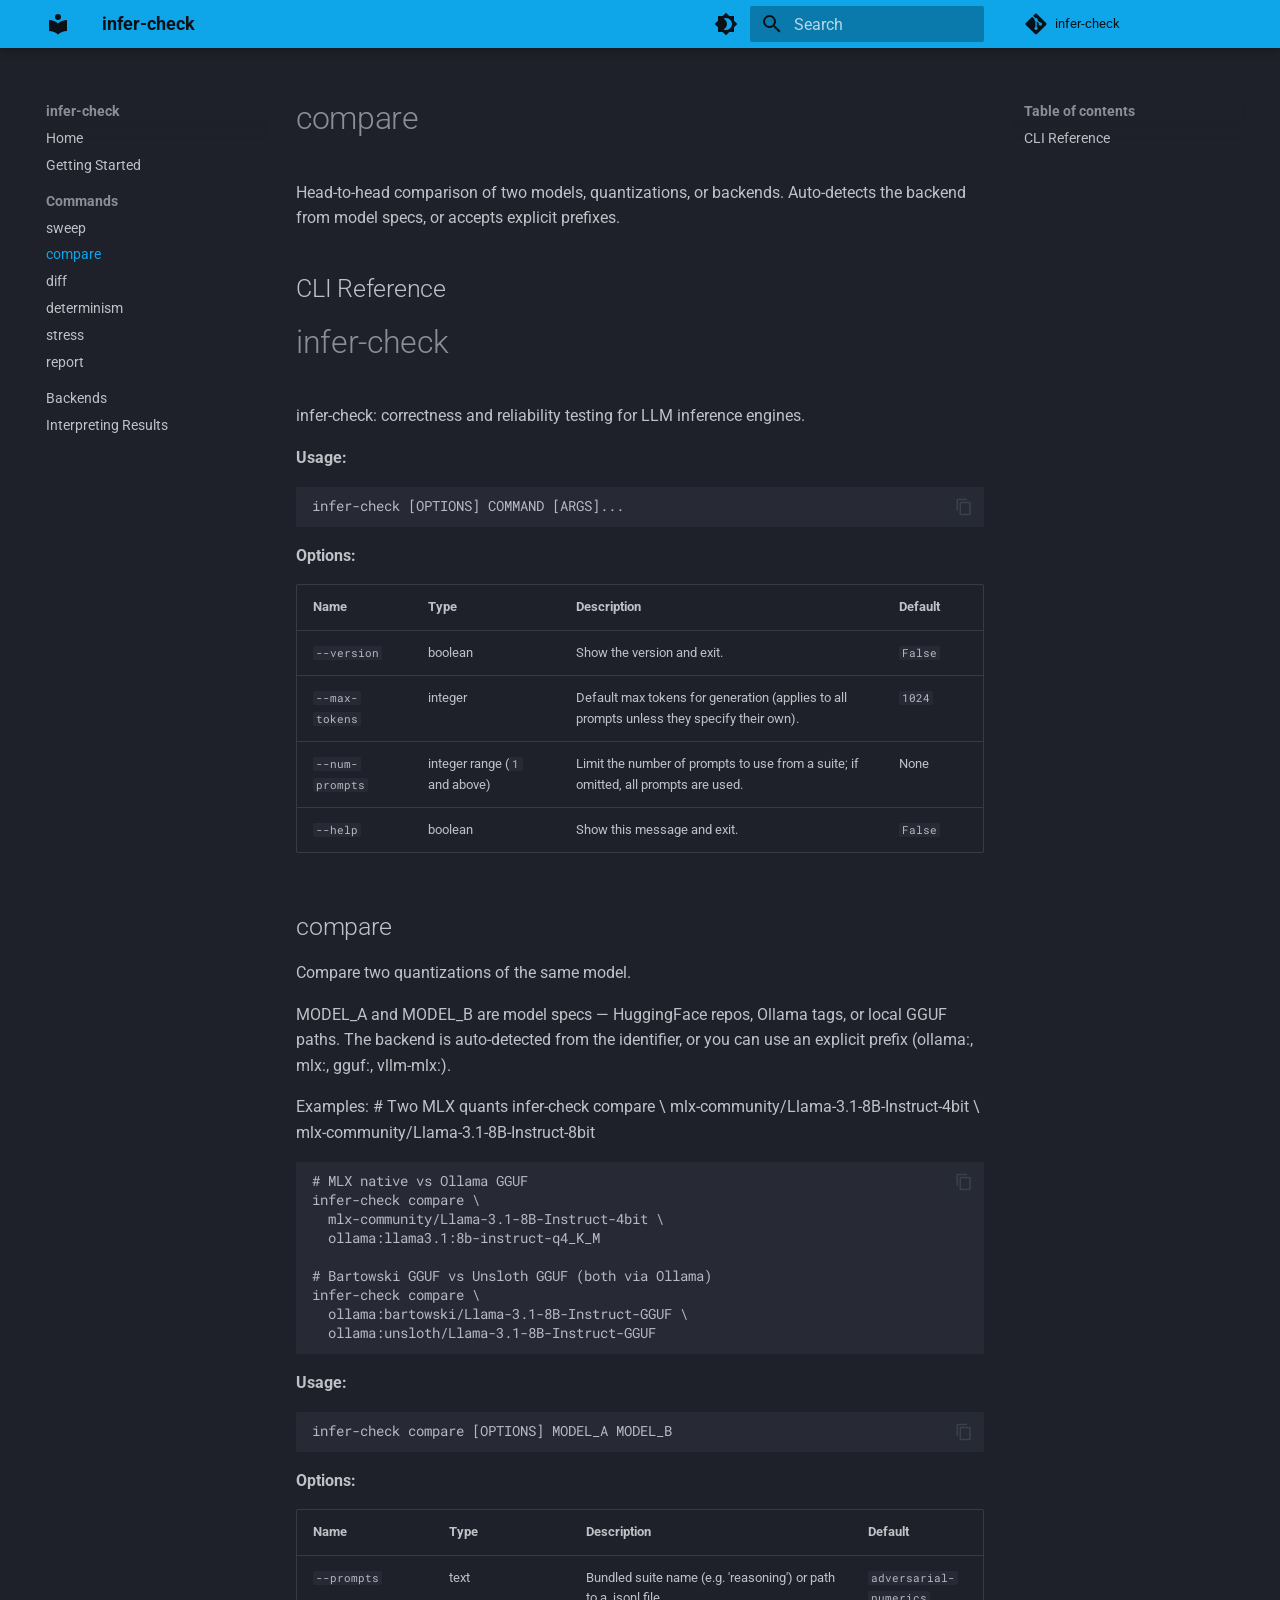
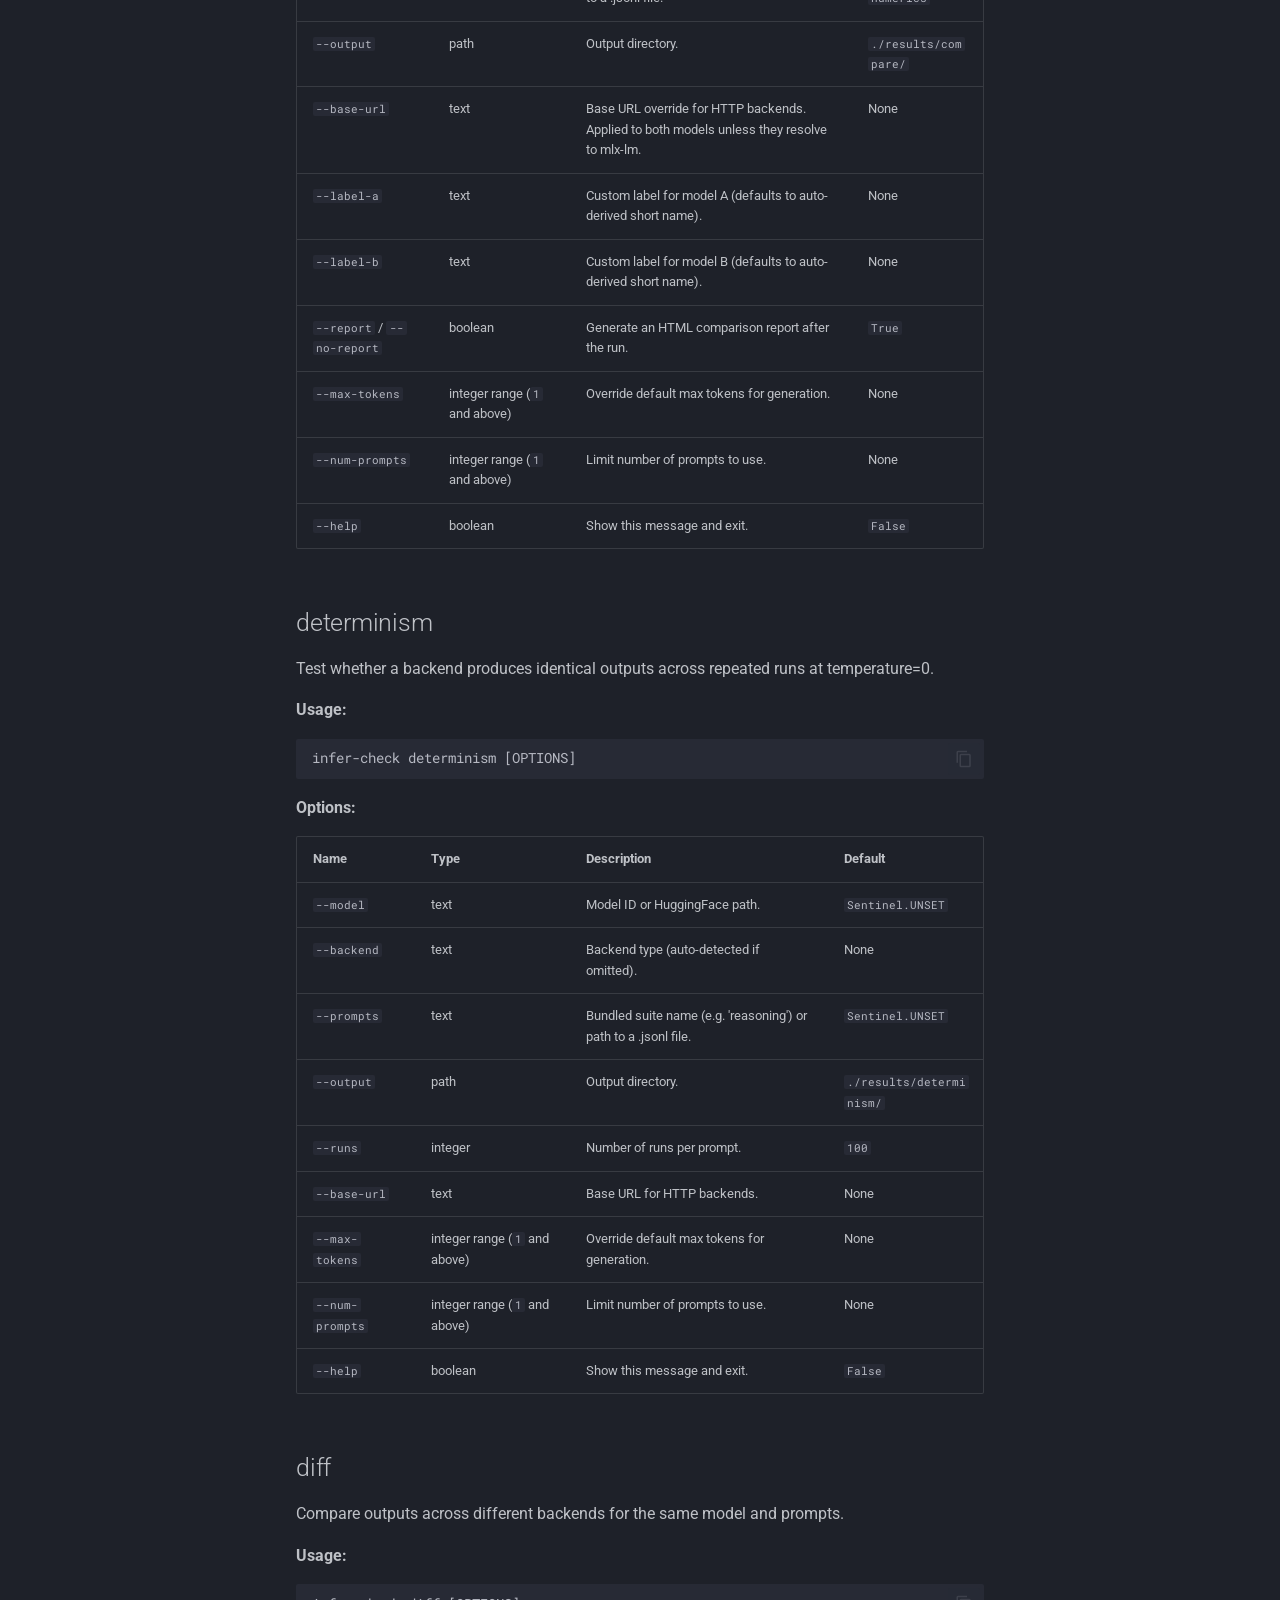
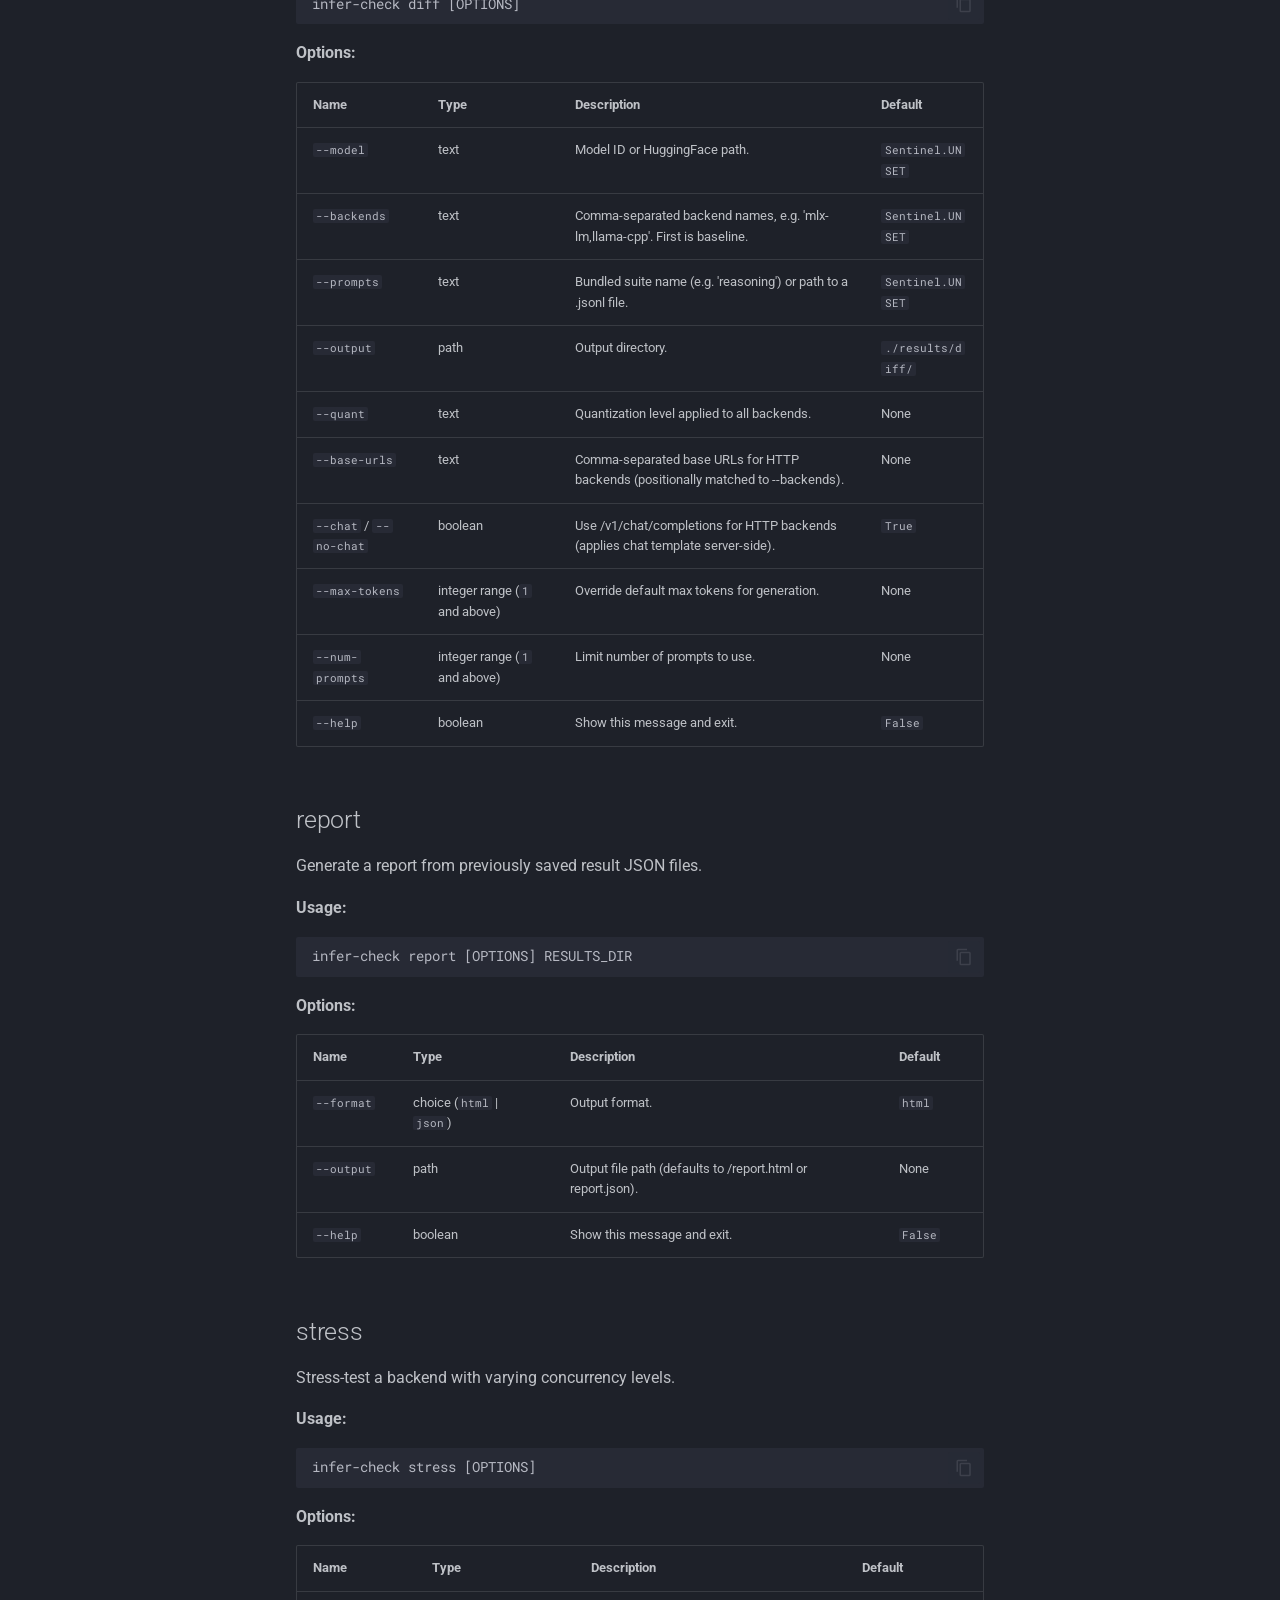
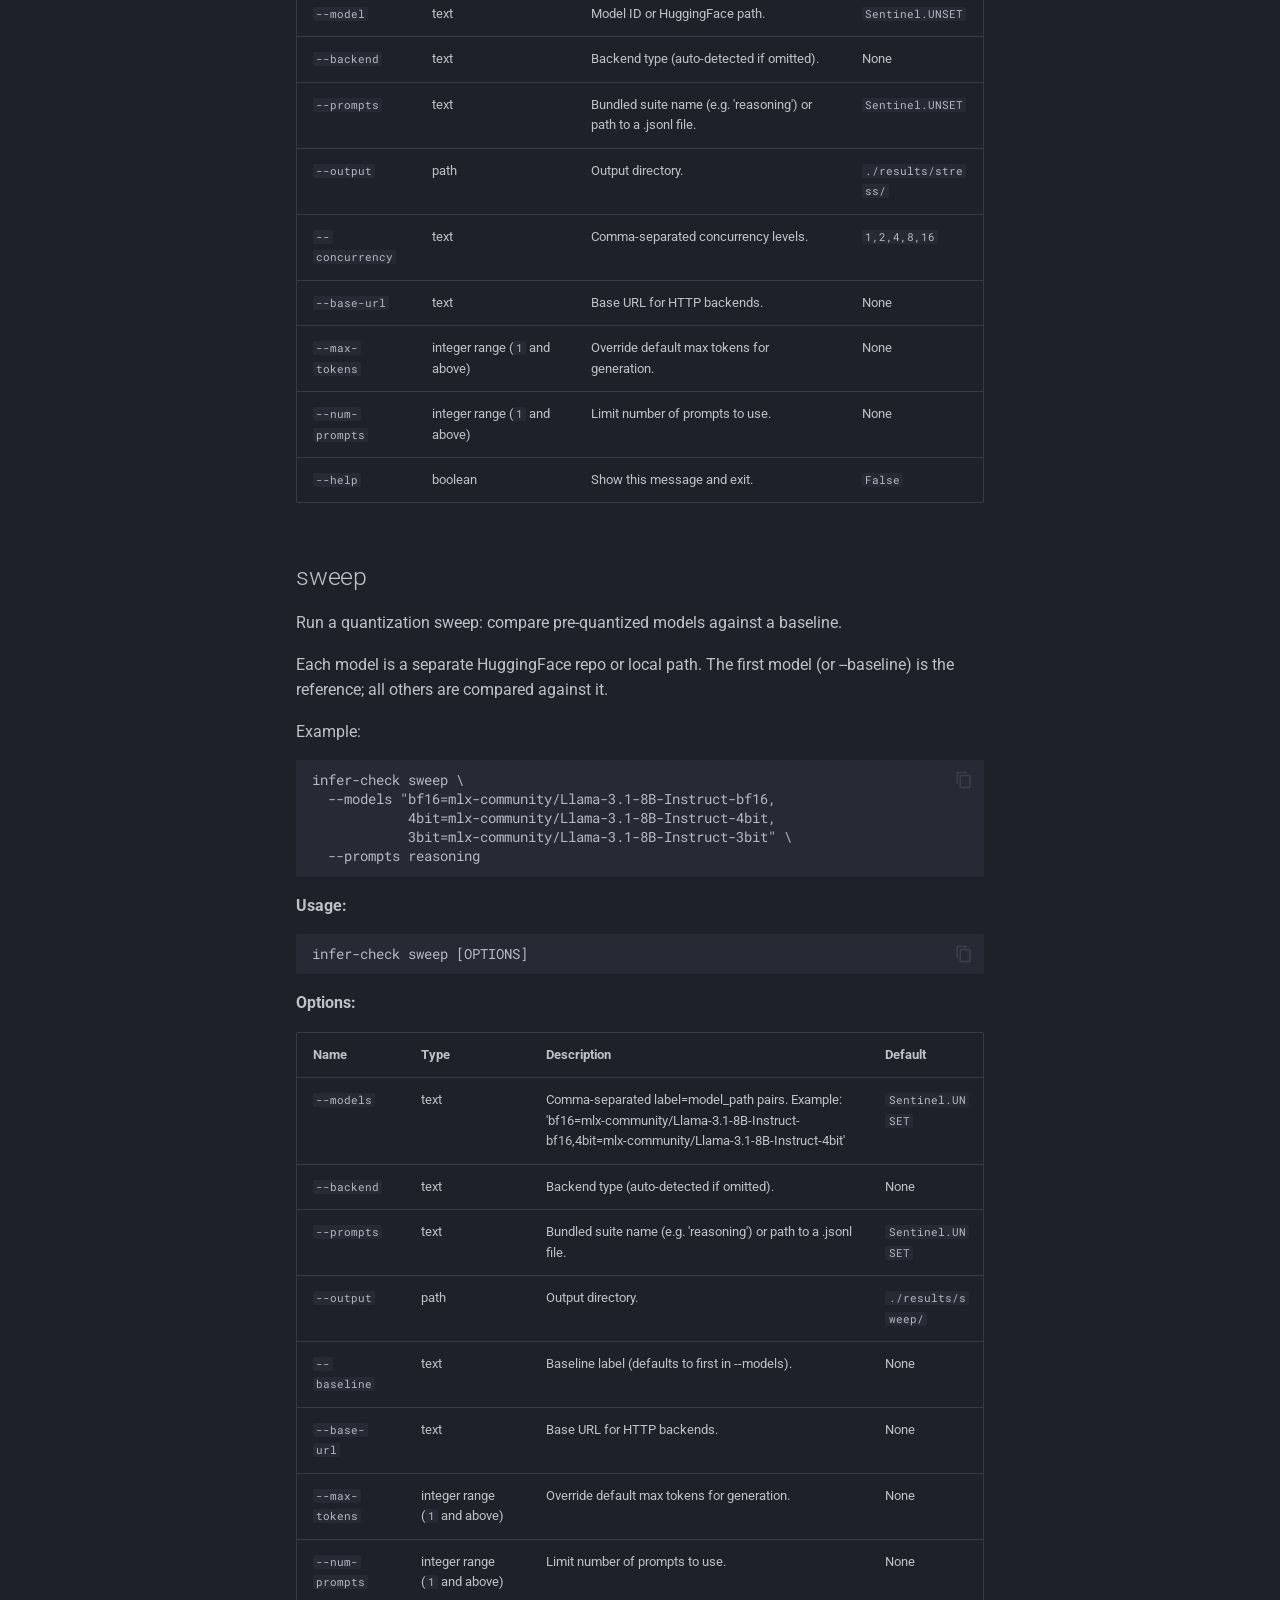
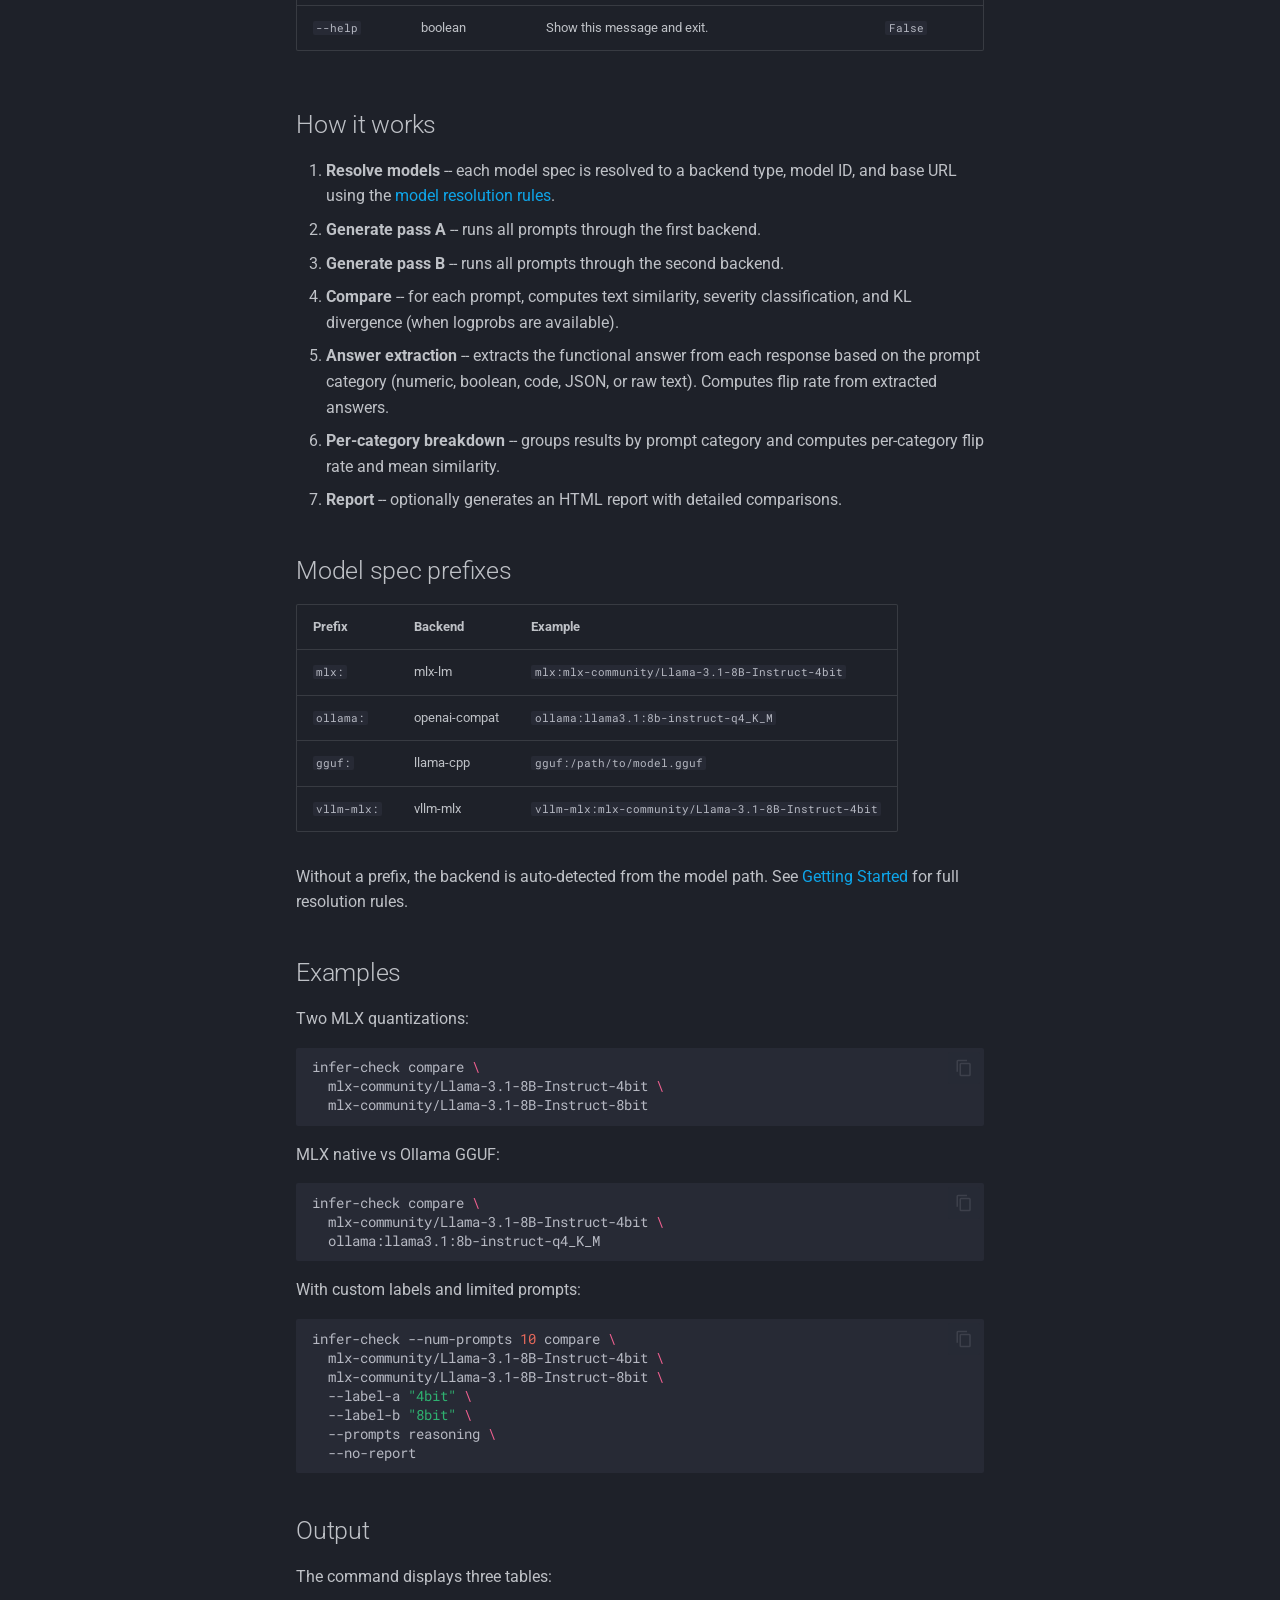
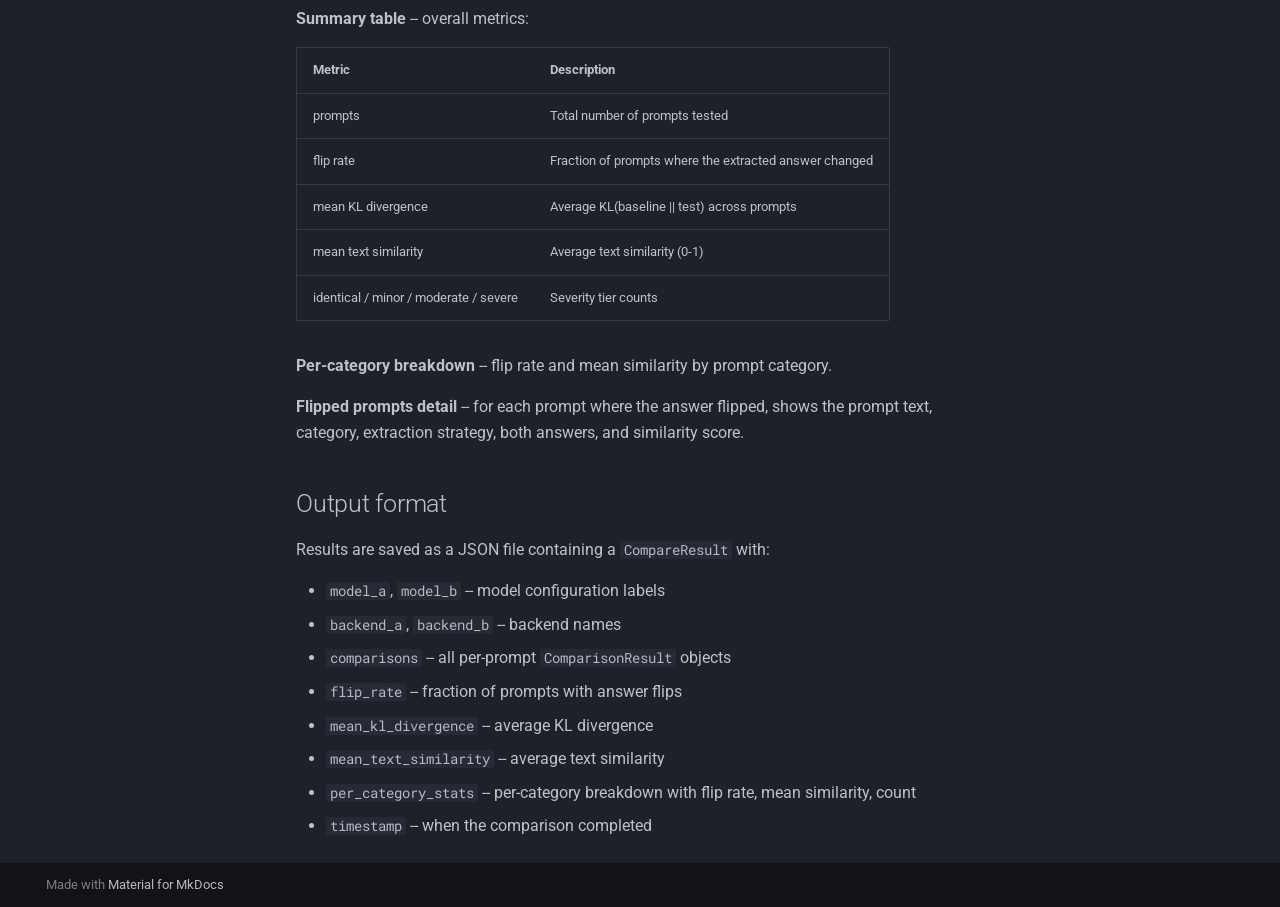
==== commands/compare/index.html @ 7fd148b8 "Deployed 3289264 with MkDocs version: 1.6.1" ====
<!doctype html>
<html lang="en" class="no-js">
  <head>
    
      <meta charset="utf-8">
      <meta name="viewport" content="width=device-width,initial-scale=1">
      
        <meta name="description" content="Cross-backend differential testing for LLM inference correctness">
      
      
      
        <link rel="canonical" href="https://nullpointerdepressivedisorder.github.io/infer-check/commands/compare/">
      
      
        <link rel="prev" href="../sweep/">
      
      
        <link rel="next" href="../diff/">
      
      
        
      
      
      <link rel="icon" href="../../assets/images/favicon.png">
      <meta name="generator" content="mkdocs-1.6.1, mkdocs-material-9.7.6">
    
    
      
        <title>compare - infer-check</title>
      
    
    
      <link rel="stylesheet" href="../../assets/stylesheets/main.484c7ddc.min.css">
      
        
        <link rel="stylesheet" href="../../assets/stylesheets/palette.ab4e12ef.min.css">
      
      


    
    
      
    
    
      
        
        
        <link rel="preconnect" href="https://fonts.gstatic.com" crossorigin>
        <link rel="stylesheet" href="https://fonts.googleapis.com/css?family=Roboto:300,300i,400,400i,700,700i%7CRoboto+Mono:400,400i,700,700i&display=fallback">
        <style>:root{--md-text-font:"Roboto";--md-code-font:"Roboto Mono"}</style>
      
    
    
      <link rel="stylesheet" href="../../stylesheets/extra.css">
    
    <script>__md_scope=new URL("../..",location),__md_hash=e=>[...e].reduce(((e,_)=>(e<<5)-e+_.charCodeAt(0)),0),__md_get=(e,_=localStorage,t=__md_scope)=>JSON.parse(_.getItem(t.pathname+"."+e)),__md_set=(e,_,t=localStorage,a=__md_scope)=>{try{t.setItem(a.pathname+"."+e,JSON.stringify(_))}catch(e){}}</script>
    
      

    
    
  </head>
  
  
    
    
      
    
    
    
    
    <body dir="ltr" data-md-color-scheme="slate" data-md-color-primary="custom" data-md-color-accent="indigo">
  
    
    <input class="md-toggle" data-md-toggle="drawer" type="checkbox" id="__drawer" autocomplete="off">
    <input class="md-toggle" data-md-toggle="search" type="checkbox" id="__search" autocomplete="off">
    <label class="md-overlay" for="__drawer"></label>
    <div data-md-component="skip">
      
        
        <a href="#compare" class="md-skip">
          Skip to content
        </a>
      
    </div>
    <div data-md-component="announce">
      
    </div>
    
    
      

  

<header class="md-header md-header--shadow" data-md-component="header">
  <nav class="md-header__inner md-grid" aria-label="Header">
    <a href="../.." title="infer-check" class="md-header__button md-logo" aria-label="infer-check" data-md-component="logo">
      
  
  <svg xmlns="http://www.w3.org/2000/svg" viewBox="0 0 24 24"><path d="M12 8a3 3 0 0 0 3-3 3 3 0 0 0-3-3 3 3 0 0 0-3 3 3 3 0 0 0 3 3m0 3.54C9.64 9.35 6.5 8 3 8v11c3.5 0 6.64 1.35 9 3.54 2.36-2.19 5.5-3.54 9-3.54V8c-3.5 0-6.64 1.35-9 3.54"/></svg>

    </a>
    <label class="md-header__button md-icon" for="__drawer">
      
      <svg xmlns="http://www.w3.org/2000/svg" viewBox="0 0 24 24"><path d="M3 6h18v2H3zm0 5h18v2H3zm0 5h18v2H3z"/></svg>
    </label>
    <div class="md-header__title" data-md-component="header-title">
      <div class="md-header__ellipsis">
        <div class="md-header__topic">
          <span class="md-ellipsis">
            infer-check
          </span>
        </div>
        <div class="md-header__topic" data-md-component="header-topic">
          <span class="md-ellipsis">
            
              compare
            
          </span>
        </div>
      </div>
    </div>
    
      
        <form class="md-header__option" data-md-component="palette">
  
    
    
    
    <input class="md-option" data-md-color-media="" data-md-color-scheme="slate" data-md-color-primary="custom" data-md-color-accent="indigo"  aria-label="Switch to light mode"  type="radio" name="__palette" id="__palette_0">
    
      <label class="md-header__button md-icon" title="Switch to light mode" for="__palette_1" hidden>
        <svg xmlns="http://www.w3.org/2000/svg" viewBox="0 0 24 24"><path d="M12 18c-.89 0-1.74-.2-2.5-.55C11.56 16.5 13 14.42 13 12s-1.44-4.5-3.5-5.45C10.26 6.2 11.11 6 12 6a6 6 0 0 1 6 6 6 6 0 0 1-6 6m8-9.31V4h-4.69L12 .69 8.69 4H4v4.69L.69 12 4 15.31V20h4.69L12 23.31 15.31 20H20v-4.69L23.31 12z"/></svg>
      </label>
    
  
    
    
    
    <input class="md-option" data-md-color-media="" data-md-color-scheme="default" data-md-color-primary="custom" data-md-color-accent="indigo"  aria-label="Switch to dark mode"  type="radio" name="__palette" id="__palette_1">
    
      <label class="md-header__button md-icon" title="Switch to dark mode" for="__palette_0" hidden>
        <svg xmlns="http://www.w3.org/2000/svg" viewBox="0 0 24 24"><path d="M12 8a4 4 0 0 0-4 4 4 4 0 0 0 4 4 4 4 0 0 0 4-4 4 4 0 0 0-4-4m0 10a6 6 0 0 1-6-6 6 6 0 0 1 6-6 6 6 0 0 1 6 6 6 6 0 0 1-6 6m8-9.31V4h-4.69L12 .69 8.69 4H4v4.69L.69 12 4 15.31V20h4.69L12 23.31 15.31 20H20v-4.69L23.31 12z"/></svg>
      </label>
    
  
</form>
      
    
    
      <script>var palette=__md_get("__palette");if(palette&&palette.color){if("(prefers-color-scheme)"===palette.color.media){var media=matchMedia("(prefers-color-scheme: light)"),input=document.querySelector(media.matches?"[data-md-color-media='(prefers-color-scheme: light)']":"[data-md-color-media='(prefers-color-scheme: dark)']");palette.color.media=input.getAttribute("data-md-color-media"),palette.color.scheme=input.getAttribute("data-md-color-scheme"),palette.color.primary=input.getAttribute("data-md-color-primary"),palette.color.accent=input.getAttribute("data-md-color-accent")}for(var[key,value]of Object.entries(palette.color))document.body.setAttribute("data-md-color-"+key,value)}</script>
    
    
    
      
      
        <label class="md-header__button md-icon" for="__search">
          
          <svg xmlns="http://www.w3.org/2000/svg" viewBox="0 0 24 24"><path d="M9.5 3A6.5 6.5 0 0 1 16 9.5c0 1.61-.59 3.09-1.56 4.23l.27.27h.79l5 5-1.5 1.5-5-5v-.79l-.27-.27A6.52 6.52 0 0 1 9.5 16 6.5 6.5 0 0 1 3 9.5 6.5 6.5 0 0 1 9.5 3m0 2C7 5 5 7 5 9.5S7 14 9.5 14 14 12 14 9.5 12 5 9.5 5"/></svg>
        </label>
        <div class="md-search" data-md-component="search" role="dialog">
  <label class="md-search__overlay" for="__search"></label>
  <div class="md-search__inner" role="search">
    <form class="md-search__form" name="search">
      <input type="text" class="md-search__input" name="query" aria-label="Search" placeholder="Search" autocapitalize="off" autocorrect="off" autocomplete="off" spellcheck="false" data-md-component="search-query" required>
      <label class="md-search__icon md-icon" for="__search">
        
        <svg xmlns="http://www.w3.org/2000/svg" viewBox="0 0 24 24"><path d="M9.5 3A6.5 6.5 0 0 1 16 9.5c0 1.61-.59 3.09-1.56 4.23l.27.27h.79l5 5-1.5 1.5-5-5v-.79l-.27-.27A6.52 6.52 0 0 1 9.5 16 6.5 6.5 0 0 1 3 9.5 6.5 6.5 0 0 1 9.5 3m0 2C7 5 5 7 5 9.5S7 14 9.5 14 14 12 14 9.5 12 5 9.5 5"/></svg>
        
        <svg xmlns="http://www.w3.org/2000/svg" viewBox="0 0 24 24"><path d="M20 11v2H8l5.5 5.5-1.42 1.42L4.16 12l7.92-7.92L13.5 5.5 8 11z"/></svg>
      </label>
      <nav class="md-search__options" aria-label="Search">
        
        <button type="reset" class="md-search__icon md-icon" title="Clear" aria-label="Clear" tabindex="-1">
          
          <svg xmlns="http://www.w3.org/2000/svg" viewBox="0 0 24 24"><path d="M19 6.41 17.59 5 12 10.59 6.41 5 5 6.41 10.59 12 5 17.59 6.41 19 12 13.41 17.59 19 19 17.59 13.41 12z"/></svg>
        </button>
      </nav>
      
    </form>
    <div class="md-search__output">
      <div class="md-search__scrollwrap" tabindex="0" data-md-scrollfix>
        <div class="md-search-result" data-md-component="search-result">
          <div class="md-search-result__meta">
            Initializing search
          </div>
          <ol class="md-search-result__list" role="presentation"></ol>
        </div>
      </div>
    </div>
  </div>
</div>
      
    
    
      <div class="md-header__source">
        <a href="https://github.com/NullPointerDepressiveDisorder/infer-check" title="Go to repository" class="md-source" data-md-component="source">
  <div class="md-source__icon md-icon">
    
    <svg xmlns="http://www.w3.org/2000/svg" viewBox="0 0 448 512"><!--! Font Awesome Free 7.1.0 by @fontawesome - https://fontawesome.com License - https://fontawesome.com/license/free (Icons: CC BY 4.0, Fonts: SIL OFL 1.1, Code: MIT License) Copyright 2025 Fonticons, Inc.--><path d="M439.6 236.1 244 40.5c-5.4-5.5-12.8-8.5-20.4-8.5s-15 3-20.4 8.4L162.5 81l51.5 51.5c27.1-9.1 52.7 16.8 43.4 43.7l49.7 49.7c34.2-11.8 61.2 31 35.5 56.7-26.5 26.5-70.2-2.9-56-37.3L240.3 199v121.9c25.3 12.5 22.3 41.8 9.1 55-6.4 6.4-15.2 10.1-24.3 10.1s-17.8-3.6-24.3-10.1c-17.6-17.6-11.1-46.9 11.2-56v-123c-20.8-8.5-24.6-30.7-18.6-45L142.6 101 8.5 235.1C3 240.6 0 247.9 0 255.5s3 15 8.5 20.4l195.6 195.7c5.4 5.4 12.7 8.4 20.4 8.4s15-3 20.4-8.4l194.7-194.7c5.4-5.4 8.4-12.8 8.4-20.4s-3-15-8.4-20.4"/></svg>
  </div>
  <div class="md-source__repository">
    infer-check
  </div>
</a>
      </div>
    
  </nav>
  
</header>
    
    <div class="md-container" data-md-component="container">
      
      
        
          
        
      
      <main class="md-main" data-md-component="main">
        <div class="md-main__inner md-grid">
          
            
              
              <div class="md-sidebar md-sidebar--primary" data-md-component="sidebar" data-md-type="navigation" >
                <div class="md-sidebar__scrollwrap">
                  <div class="md-sidebar__inner">
                    



<nav class="md-nav md-nav--primary" aria-label="Navigation" data-md-level="0">
  <label class="md-nav__title" for="__drawer">
    <a href="../.." title="infer-check" class="md-nav__button md-logo" aria-label="infer-check" data-md-component="logo">
      
  
  <svg xmlns="http://www.w3.org/2000/svg" viewBox="0 0 24 24"><path d="M12 8a3 3 0 0 0 3-3 3 3 0 0 0-3-3 3 3 0 0 0-3 3 3 3 0 0 0 3 3m0 3.54C9.64 9.35 6.5 8 3 8v11c3.5 0 6.64 1.35 9 3.54 2.36-2.19 5.5-3.54 9-3.54V8c-3.5 0-6.64 1.35-9 3.54"/></svg>

    </a>
    infer-check
  </label>
  
    <div class="md-nav__source">
      <a href="https://github.com/NullPointerDepressiveDisorder/infer-check" title="Go to repository" class="md-source" data-md-component="source">
  <div class="md-source__icon md-icon">
    
    <svg xmlns="http://www.w3.org/2000/svg" viewBox="0 0 448 512"><!--! Font Awesome Free 7.1.0 by @fontawesome - https://fontawesome.com License - https://fontawesome.com/license/free (Icons: CC BY 4.0, Fonts: SIL OFL 1.1, Code: MIT License) Copyright 2025 Fonticons, Inc.--><path d="M439.6 236.1 244 40.5c-5.4-5.5-12.8-8.5-20.4-8.5s-15 3-20.4 8.4L162.5 81l51.5 51.5c27.1-9.1 52.7 16.8 43.4 43.7l49.7 49.7c34.2-11.8 61.2 31 35.5 56.7-26.5 26.5-70.2-2.9-56-37.3L240.3 199v121.9c25.3 12.5 22.3 41.8 9.1 55-6.4 6.4-15.2 10.1-24.3 10.1s-17.8-3.6-24.3-10.1c-17.6-17.6-11.1-46.9 11.2-56v-123c-20.8-8.5-24.6-30.7-18.6-45L142.6 101 8.5 235.1C3 240.6 0 247.9 0 255.5s3 15 8.5 20.4l195.6 195.7c5.4 5.4 12.7 8.4 20.4 8.4s15-3 20.4-8.4l194.7-194.7c5.4-5.4 8.4-12.8 8.4-20.4s-3-15-8.4-20.4"/></svg>
  </div>
  <div class="md-source__repository">
    infer-check
  </div>
</a>
    </div>
  
  <ul class="md-nav__list" data-md-scrollfix>
    
      
      
  
  
  
  
    <li class="md-nav__item">
      <a href="../.." class="md-nav__link">
        
  
  
  <span class="md-ellipsis">
    
  
    Home
  

    
  </span>
  
  

      </a>
    </li>
  

    
      
      
  
  
  
  
    <li class="md-nav__item">
      <a href="../../getting-started/" class="md-nav__link">
        
  
  
  <span class="md-ellipsis">
    
  
    Getting Started
  

    
  </span>
  
  

      </a>
    </li>
  

    
      
      
  
  
    
  
  
  
    
    
    
    
      
        
        
      
    
    
    <li class="md-nav__item md-nav__item--active md-nav__item--section md-nav__item--nested">
      
        
        
        <input class="md-nav__toggle md-toggle " type="checkbox" id="__nav_3" checked>
        
          
          <label class="md-nav__link" for="__nav_3" id="__nav_3_label" tabindex="">
            
  
  
  <span class="md-ellipsis">
    
  
    Commands
  

    
  </span>
  
  

            <span class="md-nav__icon md-icon"></span>
          </label>
        
        <nav class="md-nav" data-md-level="1" aria-labelledby="__nav_3_label" aria-expanded="true">
          <label class="md-nav__title" for="__nav_3">
            <span class="md-nav__icon md-icon"></span>
            
  
    Commands
  

          </label>
          <ul class="md-nav__list" data-md-scrollfix>
            
              
                
  
  
  
  
    <li class="md-nav__item">
      <a href="../sweep/" class="md-nav__link">
        
  
  
  <span class="md-ellipsis">
    
  
    sweep
  

    
  </span>
  
  

      </a>
    </li>
  

              
            
              
                
  
  
    
  
  
  
    <li class="md-nav__item md-nav__item--active">
      
      <input class="md-nav__toggle md-toggle" type="checkbox" id="__toc">
      
      
        
      
      
        <label class="md-nav__link md-nav__link--active" for="__toc">
          
  
  
  <span class="md-ellipsis">
    
  
    compare
  

    
  </span>
  
  

          <span class="md-nav__icon md-icon"></span>
        </label>
      
      <a href="./" class="md-nav__link md-nav__link--active">
        
  
  
  <span class="md-ellipsis">
    
  
    compare
  

    
  </span>
  
  

      </a>
      
        

<nav class="md-nav md-nav--secondary" aria-label="Table of contents">
  
  
  
    
  
  
    <label class="md-nav__title" for="__toc">
      <span class="md-nav__icon md-icon"></span>
      Table of contents
    </label>
    <ul class="md-nav__list" data-md-component="toc" data-md-scrollfix>
      
        <li class="md-nav__item">
  <a href="#cli-reference" class="md-nav__link">
    <span class="md-ellipsis">
      
        CLI Reference
      
    </span>
  </a>
  
</li>
      
    </ul>
  
</nav>
      
    </li>
  

              
            
              
                
  
  
  
  
    <li class="md-nav__item">
      <a href="../diff/" class="md-nav__link">
        
  
  
  <span class="md-ellipsis">
    
  
    diff
  

    
  </span>
  
  

      </a>
    </li>
  

              
            
              
                
  
  
  
  
    <li class="md-nav__item">
      <a href="../determinism/" class="md-nav__link">
        
  
  
  <span class="md-ellipsis">
    
  
    determinism
  

    
  </span>
  
  

      </a>
    </li>
  

              
            
              
                
  
  
  
  
    <li class="md-nav__item">
      <a href="../stress/" class="md-nav__link">
        
  
  
  <span class="md-ellipsis">
    
  
    stress
  

    
  </span>
  
  

      </a>
    </li>
  

              
            
              
                
  
  
  
  
    <li class="md-nav__item">
      <a href="../report/" class="md-nav__link">
        
  
  
  <span class="md-ellipsis">
    
  
    report
  

    
  </span>
  
  

      </a>
    </li>
  

              
            
          </ul>
        </nav>
      
    </li>
  

    
      
      
  
  
  
  
    <li class="md-nav__item">
      <a href="../../backends/" class="md-nav__link">
        
  
  
  <span class="md-ellipsis">
    
  
    Backends
  

    
  </span>
  
  

      </a>
    </li>
  

    
      
      
  
  
  
  
    <li class="md-nav__item">
      <a href="../../interpreting-results/" class="md-nav__link">
        
  
  
  <span class="md-ellipsis">
    
  
    Interpreting Results
  

    
  </span>
  
  

      </a>
    </li>
  

    
  </ul>
</nav>
                  </div>
                </div>
              </div>
            
            
              
              <div class="md-sidebar md-sidebar--secondary" data-md-component="sidebar" data-md-type="toc" >
                <div class="md-sidebar__scrollwrap">
                  <div class="md-sidebar__inner">
                    

<nav class="md-nav md-nav--secondary" aria-label="Table of contents">
  
  
  
    
  
  
    <label class="md-nav__title" for="__toc">
      <span class="md-nav__icon md-icon"></span>
      Table of contents
    </label>
    <ul class="md-nav__list" data-md-component="toc" data-md-scrollfix>
      
        <li class="md-nav__item">
  <a href="#cli-reference" class="md-nav__link">
    <span class="md-ellipsis">
      
        CLI Reference
      
    </span>
  </a>
  
</li>
      
    </ul>
  
</nav>
                  </div>
                </div>
              </div>
            
          
          
            <div class="md-content" data-md-component="content">
              
              <article class="md-content__inner md-typeset">
                
                  


  
  


<h1 id="compare">compare</h1>
<p>Head-to-head comparison of two models, quantizations, or backends. Auto-detects the backend from model specs, or accepts explicit prefixes.</p>
<h2 id="cli-reference">CLI Reference</h2>
<h1 id="infer-check">infer-check</h1>
<p>infer-check: correctness and reliability testing for LLM inference engines.</p>
<p><strong>Usage:</strong></p>
<div class="highlight"><pre><span></span><code><a id="__codelineno-0-1" name="__codelineno-0-1" href="#__codelineno-0-1"></a>infer-check [OPTIONS] COMMAND [ARGS]...
</code></pre></div>
<p><strong>Options:</strong></p>
<table>
<thead>
<tr>
<th>Name</th>
<th>Type</th>
<th>Description</th>
<th>Default</th>
</tr>
</thead>
<tbody>
<tr>
<td><code>--version</code></td>
<td>boolean</td>
<td>Show the version and exit.</td>
<td><code>False</code></td>
</tr>
<tr>
<td><code>--max-tokens</code></td>
<td>integer</td>
<td>Default max tokens for generation (applies to all prompts unless they specify their own).</td>
<td><code>1024</code></td>
</tr>
<tr>
<td><code>--num-prompts</code></td>
<td>integer range (<code>1</code> and above)</td>
<td>Limit the number of prompts to use from a suite; if omitted, all prompts are used.</td>
<td>None</td>
</tr>
<tr>
<td><code>--help</code></td>
<td>boolean</td>
<td>Show this message and exit.</td>
<td><code>False</code></td>
</tr>
</tbody>
</table>
<h2 id="compare_1">compare</h2>
<p>Compare two quantizations of the same model.</p>
<p>MODEL_A and MODEL_B are model specs — HuggingFace repos, Ollama tags,
or local GGUF paths.  The backend is auto-detected from the identifier,
or you can use an explicit prefix (ollama:, mlx:, gguf:, vllm-mlx:).</p>
<p>Examples:
    # Two MLX quants
    infer-check compare \
      mlx-community/Llama-3.1-8B-Instruct-4bit \
      mlx-community/Llama-3.1-8B-Instruct-8bit</p>
<div class="highlight"><pre><span></span><code># MLX native vs Ollama GGUF
infer-check compare \
  mlx-community/Llama-3.1-8B-Instruct-4bit \
  ollama:llama3.1:8b-instruct-q4_K_M

# Bartowski GGUF vs Unsloth GGUF (both via Ollama)
infer-check compare \
  ollama:bartowski/Llama-3.1-8B-Instruct-GGUF \
  ollama:unsloth/Llama-3.1-8B-Instruct-GGUF
</code></pre></div>
<p><strong>Usage:</strong></p>
<div class="highlight"><pre><span></span><code><a id="__codelineno-1-1" name="__codelineno-1-1" href="#__codelineno-1-1"></a>infer-check compare [OPTIONS] MODEL_A MODEL_B
</code></pre></div>
<p><strong>Options:</strong></p>
<table>
<thead>
<tr>
<th>Name</th>
<th>Type</th>
<th>Description</th>
<th>Default</th>
</tr>
</thead>
<tbody>
<tr>
<td><code>--prompts</code></td>
<td>text</td>
<td>Bundled suite name (e.g. 'reasoning') or path to a .jsonl file.</td>
<td><code>adversarial-numerics</code></td>
</tr>
<tr>
<td><code>--output</code></td>
<td>path</td>
<td>Output directory.</td>
<td><code>./results/compare/</code></td>
</tr>
<tr>
<td><code>--base-url</code></td>
<td>text</td>
<td>Base URL override for HTTP backends. Applied to both models unless they resolve to mlx-lm.</td>
<td>None</td>
</tr>
<tr>
<td><code>--label-a</code></td>
<td>text</td>
<td>Custom label for model A (defaults to auto-derived short name).</td>
<td>None</td>
</tr>
<tr>
<td><code>--label-b</code></td>
<td>text</td>
<td>Custom label for model B (defaults to auto-derived short name).</td>
<td>None</td>
</tr>
<tr>
<td><code>--report</code> / <code>--no-report</code></td>
<td>boolean</td>
<td>Generate an HTML comparison report after the run.</td>
<td><code>True</code></td>
</tr>
<tr>
<td><code>--max-tokens</code></td>
<td>integer range (<code>1</code> and above)</td>
<td>Override default max tokens for generation.</td>
<td>None</td>
</tr>
<tr>
<td><code>--num-prompts</code></td>
<td>integer range (<code>1</code> and above)</td>
<td>Limit number of prompts to use.</td>
<td>None</td>
</tr>
<tr>
<td><code>--help</code></td>
<td>boolean</td>
<td>Show this message and exit.</td>
<td><code>False</code></td>
</tr>
</tbody>
</table>
<h2 id="determinism">determinism</h2>
<p>Test whether a backend produces identical outputs across repeated runs at temperature=0.</p>
<p><strong>Usage:</strong></p>
<div class="highlight"><pre><span></span><code><a id="__codelineno-2-1" name="__codelineno-2-1" href="#__codelineno-2-1"></a>infer-check determinism [OPTIONS]
</code></pre></div>
<p><strong>Options:</strong></p>
<table>
<thead>
<tr>
<th>Name</th>
<th>Type</th>
<th>Description</th>
<th>Default</th>
</tr>
</thead>
<tbody>
<tr>
<td><code>--model</code></td>
<td>text</td>
<td>Model ID or HuggingFace path.</td>
<td><code>Sentinel.UNSET</code></td>
</tr>
<tr>
<td><code>--backend</code></td>
<td>text</td>
<td>Backend type (auto-detected if omitted).</td>
<td>None</td>
</tr>
<tr>
<td><code>--prompts</code></td>
<td>text</td>
<td>Bundled suite name (e.g. 'reasoning') or path to a .jsonl file.</td>
<td><code>Sentinel.UNSET</code></td>
</tr>
<tr>
<td><code>--output</code></td>
<td>path</td>
<td>Output directory.</td>
<td><code>./results/determinism/</code></td>
</tr>
<tr>
<td><code>--runs</code></td>
<td>integer</td>
<td>Number of runs per prompt.</td>
<td><code>100</code></td>
</tr>
<tr>
<td><code>--base-url</code></td>
<td>text</td>
<td>Base URL for HTTP backends.</td>
<td>None</td>
</tr>
<tr>
<td><code>--max-tokens</code></td>
<td>integer range (<code>1</code> and above)</td>
<td>Override default max tokens for generation.</td>
<td>None</td>
</tr>
<tr>
<td><code>--num-prompts</code></td>
<td>integer range (<code>1</code> and above)</td>
<td>Limit number of prompts to use.</td>
<td>None</td>
</tr>
<tr>
<td><code>--help</code></td>
<td>boolean</td>
<td>Show this message and exit.</td>
<td><code>False</code></td>
</tr>
</tbody>
</table>
<h2 id="diff">diff</h2>
<p>Compare outputs across different backends for the same model and prompts.</p>
<p><strong>Usage:</strong></p>
<div class="highlight"><pre><span></span><code><a id="__codelineno-3-1" name="__codelineno-3-1" href="#__codelineno-3-1"></a>infer-check diff [OPTIONS]
</code></pre></div>
<p><strong>Options:</strong></p>
<table>
<thead>
<tr>
<th>Name</th>
<th>Type</th>
<th>Description</th>
<th>Default</th>
</tr>
</thead>
<tbody>
<tr>
<td><code>--model</code></td>
<td>text</td>
<td>Model ID or HuggingFace path.</td>
<td><code>Sentinel.UNSET</code></td>
</tr>
<tr>
<td><code>--backends</code></td>
<td>text</td>
<td>Comma-separated backend names, e.g. 'mlx-lm,llama-cpp'. First is baseline.</td>
<td><code>Sentinel.UNSET</code></td>
</tr>
<tr>
<td><code>--prompts</code></td>
<td>text</td>
<td>Bundled suite name (e.g. 'reasoning') or path to a .jsonl file.</td>
<td><code>Sentinel.UNSET</code></td>
</tr>
<tr>
<td><code>--output</code></td>
<td>path</td>
<td>Output directory.</td>
<td><code>./results/diff/</code></td>
</tr>
<tr>
<td><code>--quant</code></td>
<td>text</td>
<td>Quantization level applied to all backends.</td>
<td>None</td>
</tr>
<tr>
<td><code>--base-urls</code></td>
<td>text</td>
<td>Comma-separated base URLs for HTTP backends (positionally matched to --backends).</td>
<td>None</td>
</tr>
<tr>
<td><code>--chat</code> / <code>--no-chat</code></td>
<td>boolean</td>
<td>Use /v1/chat/completions for HTTP backends (applies chat template server-side).</td>
<td><code>True</code></td>
</tr>
<tr>
<td><code>--max-tokens</code></td>
<td>integer range (<code>1</code> and above)</td>
<td>Override default max tokens for generation.</td>
<td>None</td>
</tr>
<tr>
<td><code>--num-prompts</code></td>
<td>integer range (<code>1</code> and above)</td>
<td>Limit number of prompts to use.</td>
<td>None</td>
</tr>
<tr>
<td><code>--help</code></td>
<td>boolean</td>
<td>Show this message and exit.</td>
<td><code>False</code></td>
</tr>
</tbody>
</table>
<h2 id="report">report</h2>
<p>Generate a report from previously saved result JSON files.</p>
<p><strong>Usage:</strong></p>
<div class="highlight"><pre><span></span><code><a id="__codelineno-4-1" name="__codelineno-4-1" href="#__codelineno-4-1"></a>infer-check report [OPTIONS] RESULTS_DIR
</code></pre></div>
<p><strong>Options:</strong></p>
<table>
<thead>
<tr>
<th>Name</th>
<th>Type</th>
<th>Description</th>
<th>Default</th>
</tr>
</thead>
<tbody>
<tr>
<td><code>--format</code></td>
<td>choice (<code>html</code> &#x7C; <code>json</code>)</td>
<td>Output format.</td>
<td><code>html</code></td>
</tr>
<tr>
<td><code>--output</code></td>
<td>path</td>
<td>Output file path (defaults to <results_dir>/report.html or report.json).</td>
<td>None</td>
</tr>
<tr>
<td><code>--help</code></td>
<td>boolean</td>
<td>Show this message and exit.</td>
<td><code>False</code></td>
</tr>
</tbody>
</table>
<h2 id="stress">stress</h2>
<p>Stress-test a backend with varying concurrency levels.</p>
<p><strong>Usage:</strong></p>
<div class="highlight"><pre><span></span><code><a id="__codelineno-5-1" name="__codelineno-5-1" href="#__codelineno-5-1"></a>infer-check stress [OPTIONS]
</code></pre></div>
<p><strong>Options:</strong></p>
<table>
<thead>
<tr>
<th>Name</th>
<th>Type</th>
<th>Description</th>
<th>Default</th>
</tr>
</thead>
<tbody>
<tr>
<td><code>--model</code></td>
<td>text</td>
<td>Model ID or HuggingFace path.</td>
<td><code>Sentinel.UNSET</code></td>
</tr>
<tr>
<td><code>--backend</code></td>
<td>text</td>
<td>Backend type (auto-detected if omitted).</td>
<td>None</td>
</tr>
<tr>
<td><code>--prompts</code></td>
<td>text</td>
<td>Bundled suite name (e.g. 'reasoning') or path to a .jsonl file.</td>
<td><code>Sentinel.UNSET</code></td>
</tr>
<tr>
<td><code>--output</code></td>
<td>path</td>
<td>Output directory.</td>
<td><code>./results/stress/</code></td>
</tr>
<tr>
<td><code>--concurrency</code></td>
<td>text</td>
<td>Comma-separated concurrency levels.</td>
<td><code>1,2,4,8,16</code></td>
</tr>
<tr>
<td><code>--base-url</code></td>
<td>text</td>
<td>Base URL for HTTP backends.</td>
<td>None</td>
</tr>
<tr>
<td><code>--max-tokens</code></td>
<td>integer range (<code>1</code> and above)</td>
<td>Override default max tokens for generation.</td>
<td>None</td>
</tr>
<tr>
<td><code>--num-prompts</code></td>
<td>integer range (<code>1</code> and above)</td>
<td>Limit number of prompts to use.</td>
<td>None</td>
</tr>
<tr>
<td><code>--help</code></td>
<td>boolean</td>
<td>Show this message and exit.</td>
<td><code>False</code></td>
</tr>
</tbody>
</table>
<h2 id="sweep">sweep</h2>
<p>Run a quantization sweep: compare pre-quantized models against a baseline.</p>
<p>Each model is a separate HuggingFace repo or local path. The first model
(or --baseline) is the reference; all others are compared against it.</p>
<p>Example:</p>
<div class="highlight"><pre><span></span><code>infer-check sweep \
  --models &quot;bf16=mlx-community/Llama-3.1-8B-Instruct-bf16,
            4bit=mlx-community/Llama-3.1-8B-Instruct-4bit,
            3bit=mlx-community/Llama-3.1-8B-Instruct-3bit&quot; \
  --prompts reasoning
</code></pre></div>
<p><strong>Usage:</strong></p>
<div class="highlight"><pre><span></span><code><a id="__codelineno-6-1" name="__codelineno-6-1" href="#__codelineno-6-1"></a>infer-check sweep [OPTIONS]
</code></pre></div>
<p><strong>Options:</strong></p>
<table>
<thead>
<tr>
<th>Name</th>
<th>Type</th>
<th>Description</th>
<th>Default</th>
</tr>
</thead>
<tbody>
<tr>
<td><code>--models</code></td>
<td>text</td>
<td>Comma-separated label=model_path pairs. Example: 'bf16=mlx-community/Llama-3.1-8B-Instruct-bf16,4bit=mlx-community/Llama-3.1-8B-Instruct-4bit'</td>
<td><code>Sentinel.UNSET</code></td>
</tr>
<tr>
<td><code>--backend</code></td>
<td>text</td>
<td>Backend type (auto-detected if omitted).</td>
<td>None</td>
</tr>
<tr>
<td><code>--prompts</code></td>
<td>text</td>
<td>Bundled suite name (e.g. 'reasoning') or path to a .jsonl file.</td>
<td><code>Sentinel.UNSET</code></td>
</tr>
<tr>
<td><code>--output</code></td>
<td>path</td>
<td>Output directory.</td>
<td><code>./results/sweep/</code></td>
</tr>
<tr>
<td><code>--baseline</code></td>
<td>text</td>
<td>Baseline label (defaults to first in --models).</td>
<td>None</td>
</tr>
<tr>
<td><code>--base-url</code></td>
<td>text</td>
<td>Base URL for HTTP backends.</td>
<td>None</td>
</tr>
<tr>
<td><code>--max-tokens</code></td>
<td>integer range (<code>1</code> and above)</td>
<td>Override default max tokens for generation.</td>
<td>None</td>
</tr>
<tr>
<td><code>--num-prompts</code></td>
<td>integer range (<code>1</code> and above)</td>
<td>Limit number of prompts to use.</td>
<td>None</td>
</tr>
<tr>
<td><code>--help</code></td>
<td>boolean</td>
<td>Show this message and exit.</td>
<td><code>False</code></td>
</tr>
</tbody>
</table>
<h2 id="how-it-works">How it works</h2>
<ol>
<li><strong>Resolve models</strong> -- each model spec is resolved to a backend type, model ID, and base URL using the <a href="../../getting-started/#model-resolution">model resolution rules</a>.</li>
<li><strong>Generate pass A</strong> -- runs all prompts through the first backend.</li>
<li><strong>Generate pass B</strong> -- runs all prompts through the second backend.</li>
<li><strong>Compare</strong> -- for each prompt, computes text similarity, severity classification, and KL divergence (when logprobs are available).</li>
<li><strong>Answer extraction</strong> -- extracts the functional answer from each response based on the prompt category (numeric, boolean, code, JSON, or raw text). Computes flip rate from extracted answers.</li>
<li><strong>Per-category breakdown</strong> -- groups results by prompt category and computes per-category flip rate and mean similarity.</li>
<li><strong>Report</strong> -- optionally generates an HTML report with detailed comparisons.</li>
</ol>
<h2 id="model-spec-prefixes">Model spec prefixes</h2>
<table>
<thead>
<tr>
<th>Prefix</th>
<th>Backend</th>
<th>Example</th>
</tr>
</thead>
<tbody>
<tr>
<td><code>mlx:</code></td>
<td>mlx-lm</td>
<td><code>mlx:mlx-community/Llama-3.1-8B-Instruct-4bit</code></td>
</tr>
<tr>
<td><code>ollama:</code></td>
<td>openai-compat</td>
<td><code>ollama:llama3.1:8b-instruct-q4_K_M</code></td>
</tr>
<tr>
<td><code>gguf:</code></td>
<td>llama-cpp</td>
<td><code>gguf:/path/to/model.gguf</code></td>
</tr>
<tr>
<td><code>vllm-mlx:</code></td>
<td>vllm-mlx</td>
<td><code>vllm-mlx:mlx-community/Llama-3.1-8B-Instruct-4bit</code></td>
</tr>
</tbody>
</table>
<p>Without a prefix, the backend is auto-detected from the model path. See <a href="../../getting-started/#model-resolution">Getting Started</a> for full resolution rules.</p>
<h2 id="examples">Examples</h2>
<p>Two MLX quantizations:</p>
<div class="highlight"><pre><span></span><code><a id="__codelineno-7-1" name="__codelineno-7-1" href="#__codelineno-7-1"></a>infer-check<span class="w"> </span>compare<span class="w"> </span><span class="se">\</span>
<a id="__codelineno-7-2" name="__codelineno-7-2" href="#__codelineno-7-2"></a><span class="w">  </span>mlx-community/Llama-3.1-8B-Instruct-4bit<span class="w"> </span><span class="se">\</span>
<a id="__codelineno-7-3" name="__codelineno-7-3" href="#__codelineno-7-3"></a><span class="w">  </span>mlx-community/Llama-3.1-8B-Instruct-8bit
</code></pre></div>
<p>MLX native vs Ollama GGUF:</p>
<div class="highlight"><pre><span></span><code><a id="__codelineno-8-1" name="__codelineno-8-1" href="#__codelineno-8-1"></a>infer-check<span class="w"> </span>compare<span class="w"> </span><span class="se">\</span>
<a id="__codelineno-8-2" name="__codelineno-8-2" href="#__codelineno-8-2"></a><span class="w">  </span>mlx-community/Llama-3.1-8B-Instruct-4bit<span class="w"> </span><span class="se">\</span>
<a id="__codelineno-8-3" name="__codelineno-8-3" href="#__codelineno-8-3"></a><span class="w">  </span>ollama:llama3.1:8b-instruct-q4_K_M
</code></pre></div>
<p>With custom labels and limited prompts:</p>
<div class="highlight"><pre><span></span><code><a id="__codelineno-9-1" name="__codelineno-9-1" href="#__codelineno-9-1"></a>infer-check<span class="w"> </span>--num-prompts<span class="w"> </span><span class="m">10</span><span class="w"> </span>compare<span class="w"> </span><span class="se">\</span>
<a id="__codelineno-9-2" name="__codelineno-9-2" href="#__codelineno-9-2"></a><span class="w">  </span>mlx-community/Llama-3.1-8B-Instruct-4bit<span class="w"> </span><span class="se">\</span>
<a id="__codelineno-9-3" name="__codelineno-9-3" href="#__codelineno-9-3"></a><span class="w">  </span>mlx-community/Llama-3.1-8B-Instruct-8bit<span class="w"> </span><span class="se">\</span>
<a id="__codelineno-9-4" name="__codelineno-9-4" href="#__codelineno-9-4"></a><span class="w">  </span>--label-a<span class="w"> </span><span class="s2">&quot;4bit&quot;</span><span class="w"> </span><span class="se">\</span>
<a id="__codelineno-9-5" name="__codelineno-9-5" href="#__codelineno-9-5"></a><span class="w">  </span>--label-b<span class="w"> </span><span class="s2">&quot;8bit&quot;</span><span class="w"> </span><span class="se">\</span>
<a id="__codelineno-9-6" name="__codelineno-9-6" href="#__codelineno-9-6"></a><span class="w">  </span>--prompts<span class="w"> </span>reasoning<span class="w"> </span><span class="se">\</span>
<a id="__codelineno-9-7" name="__codelineno-9-7" href="#__codelineno-9-7"></a><span class="w">  </span>--no-report
</code></pre></div>
<h2 id="output">Output</h2>
<p>The command displays three tables:</p>
<p><strong>Summary table</strong> -- overall metrics:</p>
<table>
<thead>
<tr>
<th>Metric</th>
<th>Description</th>
</tr>
</thead>
<tbody>
<tr>
<td>prompts</td>
<td>Total number of prompts tested</td>
</tr>
<tr>
<td>flip rate</td>
<td>Fraction of prompts where the extracted answer changed</td>
</tr>
<tr>
<td>mean KL divergence</td>
<td>Average KL(baseline || test) across prompts</td>
</tr>
<tr>
<td>mean text similarity</td>
<td>Average text similarity (0-1)</td>
</tr>
<tr>
<td>identical / minor / moderate / severe</td>
<td>Severity tier counts</td>
</tr>
</tbody>
</table>
<p><strong>Per-category breakdown</strong> -- flip rate and mean similarity by prompt category.</p>
<p><strong>Flipped prompts detail</strong> -- for each prompt where the answer flipped, shows the prompt text, category, extraction strategy, both answers, and similarity score.</p>
<h2 id="output-format">Output format</h2>
<p>Results are saved as a JSON file containing a <code>CompareResult</code> with:</p>
<ul>
<li><code>model_a</code>, <code>model_b</code> -- model configuration labels</li>
<li><code>backend_a</code>, <code>backend_b</code> -- backend names</li>
<li><code>comparisons</code> -- all per-prompt <code>ComparisonResult</code> objects</li>
<li><code>flip_rate</code> -- fraction of prompts with answer flips</li>
<li><code>mean_kl_divergence</code> -- average KL divergence</li>
<li><code>mean_text_similarity</code> -- average text similarity</li>
<li><code>per_category_stats</code> -- per-category breakdown with flip rate, mean similarity, count</li>
<li><code>timestamp</code> -- when the comparison completed</li>
</ul>












                
              </article>
            </div>
          
          
<script>var target=document.getElementById(location.hash.slice(1));target&&target.name&&(target.checked=target.name.startsWith("__tabbed_"))</script>
        </div>
        
      </main>
      
        <footer class="md-footer">
  
  <div class="md-footer-meta md-typeset">
    <div class="md-footer-meta__inner md-grid">
      <div class="md-copyright">
  
  
    Made with
    <a href="https://squidfunk.github.io/mkdocs-material/" target="_blank" rel="noopener">
      Material for MkDocs
    </a>
  
</div>
      
    </div>
  </div>
</footer>
      
    </div>
    <div class="md-dialog" data-md-component="dialog">
      <div class="md-dialog__inner md-typeset"></div>
    </div>
    
    
    
      
      
      <script id="__config" type="application/json">{"annotate": null, "base": "../..", "features": ["navigation.sections", "navigation.expand", "content.code.copy", "search.highlight"], "search": "../../assets/javascripts/workers/search.2c215733.min.js", "tags": null, "translations": {"clipboard.copied": "Copied to clipboard", "clipboard.copy": "Copy to clipboard", "search.result.more.one": "1 more on this page", "search.result.more.other": "# more on this page", "search.result.none": "No matching documents", "search.result.one": "1 matching document", "search.result.other": "# matching documents", "search.result.placeholder": "Type to start searching", "search.result.term.missing": "Missing", "select.version": "Select version"}, "version": null}</script>
    
    
      <script src="../../assets/javascripts/bundle.79ae519e.min.js"></script>
      
    
  </body>
</html>
---- assets/stylesheets/main.484c7ddc.min.css ----
@charset "UTF-8";html{-webkit-text-size-adjust:none;-moz-text-size-adjust:none;text-size-adjust:none;box-sizing:border-box}*,:after,:before{box-sizing:inherit}@media (prefers-reduced-motion){*,:after,:before{transition:none!important}}body{margin:0}a,button,input,label{-webkit-tap-highlight-color:transparent}a{color:inherit;text-decoration:none}hr{border:0;box-sizing:initial;display:block;height:.05rem;overflow:visible;padding:0}small{font-size:80%}sub,sup{line-height:1em}img{border-style:none}table{border-collapse:initial;border-spacing:0}td,th{font-weight:400;vertical-align:top}button{background:#0000;border:0;font-family:inherit;font-size:inherit;margin:0;padding:0}input{border:0;outline:none}:root{--md-primary-fg-color:#4051b5;--md-primary-fg-color--light:#5d6cc0;--md-primary-fg-color--dark:#303fa1;--md-primary-bg-color:#fff;--md-primary-bg-color--light:#ffffffb3;--md-accent-fg-color:#526cfe;--md-accent-fg-color--transparent:#526cfe1a;--md-accent-bg-color:#fff;--md-accent-bg-color--light:#ffffffb3}[data-md-color-scheme=default]{color-scheme:light}[data-md-color-scheme=default] img[src$="#gh-dark-mode-only"],[data-md-color-scheme=default] img[src$="#only-dark"]{display:none}:root,[data-md-color-scheme=default]{--md-hue:225deg;--md-default-fg-color:#000000de;--md-default-fg-color--light:#0000008a;--md-default-fg-color--lighter:#00000052;--md-default-fg-color--lightest:#00000012;--md-default-bg-color:#fff;--md-default-bg-color--light:#ffffffb3;--md-default-bg-color--lighter:#ffffff4d;--md-default-bg-color--lightest:#ffffff1f;--md-code-fg-color:#36464e;--md-code-bg-color:#f5f5f5;--md-code-bg-color--light:#f5f5f5b3;--md-code-bg-color--lighter:#f5f5f54d;--md-code-hl-color:#4287ff;--md-code-hl-color--light:#4287ff1a;--md-code-hl-number-color:#d52a2a;--md-code-hl-special-color:#db1457;--md-code-hl-function-color:#a846b9;--md-code-hl-constant-color:#6e59d9;--md-code-hl-keyword-color:#3f6ec6;--md-code-hl-string-color:#1c7d4d;--md-code-hl-name-color:var(--md-code-fg-color);--md-code-hl-operator-color:var(--md-default-fg-color--light);--md-code-hl-punctuation-color:var(--md-default-fg-color--light);--md-code-hl-comment-color:var(--md-default-fg-color--light);--md-code-hl-generic-color:var(--md-default-fg-color--light);--md-code-hl-variable-color:var(--md-default-fg-color--light);--md-typeset-color:var(--md-default-fg-color);--md-typeset-a-color:var(--md-primary-fg-color);--md-typeset-del-color:#f5503d26;--md-typeset-ins-color:#0bd57026;--md-typeset-kbd-color:#fafafa;--md-typeset-kbd-accent-color:#fff;--md-typeset-kbd-border-color:#b8b8b8;--md-typeset-mark-color:#ffff0080;--md-typeset-table-color:#0000001f;--md-typeset-table-color--light:rgba(0,0,0,.035);--md-admonition-fg-color:var(--md-default-fg-color);--md-admonition-bg-color:var(--md-default-bg-color);--md-warning-fg-color:#000000de;--md-warning-bg-color:#ff9;--md-footer-fg-color:#fff;--md-footer-fg-color--light:#ffffffb3;--md-footer-fg-color--lighter:#ffffff73;--md-footer-bg-color:#000000de;--md-footer-bg-color--dark:#00000052;--md-shadow-z1:0 0.2rem 0.5rem #0000000d,0 0 0.05rem #0000001a;--md-shadow-z2:0 0.2rem 0.5rem #0000001a,0 0 0.05rem #00000040;--md-shadow-z3:0 0.2rem 0.5rem #0003,0 0 0.05rem #00000059}.md-icon svg{fill:currentcolor;display:block;height:1.2rem;width:1.2rem}body{-webkit-font-smoothing:antialiased;-moz-osx-font-smoothing:grayscale;--md-text-font-family:var(--md-text-font,_),-apple-system,BlinkMacSystemFont,Helvetica,Arial,sans-serif;--md-code-font-family:var(--md-code-font,_),SFMono-Regular,Consolas,Menlo,monospace}aside,body,input{font-feature-settings:"kern","liga";color:var(--md-typeset-color);font-family:var(--md-text-font-family)}code,kbd,pre{font-feature-settings:"kern";font-family:var(--md-code-font-family)}:root{--md-typeset-table-sort-icon:url('data:image/svg+xml;charset=utf-8,<svg xmlns="http://www.w3.org/2000/svg" viewBox="0 0 24 24"><path d="m18 21-4-4h3V7h-3l4-4 4 4h-3v10h3M2 19v-2h10v2M2 13v-2h7v2M2 7V5h4v2z"/></svg>');--md-typeset-table-sort-icon--asc:url('data:image/svg+xml;charset=utf-8,<svg xmlns="http://www.w3.org/2000/svg" viewBox="0 0 24 24"><path d="M19 17h3l-4 4-4-4h3V3h2M2 17h10v2H2M6 5v2H2V5m0 6h7v2H2z"/></svg>');--md-typeset-table-sort-icon--desc:url('data:image/svg+xml;charset=utf-8,<svg xmlns="http://www.w3.org/2000/svg" viewBox="0 0 24 24"><path d="M19 7h3l-4-4-4 4h3v14h2M2 17h10v2H2M6 5v2H2V5m0 6h7v2H2z"/></svg>')}.md-typeset{-webkit-print-color-adjust:exact;color-adjust:exact;font-size:.8rem;line-height:1.6;overflow-wrap:break-word}@media print{.md-typeset{font-size:.68rem}}.md-typeset blockquote,.md-typeset dl,.md-typeset figure,.md-typeset ol,.md-typeset pre,.md-typeset ul{margin-bottom:1em;margin-top:1em}.md-typeset h1{color:var(--md-default-fg-color--light);font-size:2em;line-height:1.3;margin:0 0 1.25em}.md-typeset h1,.md-typeset h2{font-weight:300;letter-spacing:-.01em}.md-typeset h2{font-size:1.5625em;line-height:1.4;margin:1.6em 0 .64em}.md-typeset h3{font-size:1.25em;font-weight:400;letter-spacing:-.01em;line-height:1.5;margin:1.6em 0 .8em}.md-typeset h2+h3{margin-top:.8em}.md-typeset h4{font-weight:700;letter-spacing:-.01em;margin:1em 0}.md-typeset h5,.md-typeset h6{color:var(--md-default-fg-color--light);font-size:.8em;font-weight:700;letter-spacing:-.01em;margin:1.25em 0}.md-typeset h5{text-transform:uppercase}.md-typeset h5 code{text-transform:none}.md-typeset hr{border-bottom:.05rem solid var(--md-default-fg-color--lightest);display:flow-root;margin:1.5em 0}.md-typeset a{color:var(--md-typeset-a-color);word-break:break-word}.md-typeset a,.md-typeset a:before{transition:color 125ms}.md-typeset a:focus,.md-typeset a:hover{color:var(--md-accent-fg-color)}.md-typeset a:focus code,.md-typeset a:hover code{background-color:var(--md-accent-fg-color--transparent);color:var(--md-accent-fg-color)}.md-typeset a code{color:var(--md-typeset-a-color)}.md-typeset a.focus-visible{outline-color:var(--md-accent-fg-color);outline-offset:.2rem}.md-typeset code,.md-typeset kbd,.md-typeset pre{color:var(--md-code-fg-color);direction:ltr;font-variant-ligatures:none;transition:background-color 125ms}@media print{.md-typeset code,.md-typeset kbd,.md-typeset pre{white-space:pre-wrap}}.md-typeset code{background-color:var(--md-code-bg-color);border-radius:.1rem;-webkit-box-decoration-break:clone;box-decoration-break:clone;font-size:.85em;padding:0 .2941176471em;transition:color 125ms,background-color 125ms;word-break:break-word}.md-typeset code:not(.focus-visible){-webkit-tap-highlight-color:transparent;outline:none}.md-typeset pre{display:flow-root;line-height:1.4;position:relative}.md-typeset pre>code{-webkit-box-decoration-break:slice;box-decoration-break:slice;box-shadow:none;display:block;margin:0;outline-color:var(--md-accent-fg-color);overflow:auto;padding:.7720588235em 1.1764705882em;scrollbar-color:var(--md-default-fg-color--lighter) #0000;scrollbar-width:thin;touch-action:auto;word-break:normal}.md-typeset pre>code:hover{scrollbar-color:var(--md-accent-fg-color) #0000}.md-typeset pre>code::-webkit-scrollbar{height:.2rem;width:.2rem}.md-typeset pre>code::-webkit-scrollbar-thumb{background-color:var(--md-default-fg-color--lighter)}.md-typeset pre>code::-webkit-scrollbar-thumb:hover{background-color:var(--md-accent-fg-color)}.md-typeset kbd{background-color:var(--md-typeset-kbd-color);border-radius:.1rem;box-shadow:0 .1rem 0 .05rem var(--md-typeset-kbd-border-color),0 .1rem 0 var(--md-typeset-kbd-border-color),0 -.1rem .2rem var(--md-typeset-kbd-accent-color) inset;color:var(--md-default-fg-color);display:inline-block;font-size:.75em;padding:0 .6666666667em;vertical-align:text-top;word-break:break-word}.md-typeset mark{background-color:var(--md-typeset-mark-color);-webkit-box-decoration-break:clone;box-decoration-break:clone;color:inherit;word-break:break-word}.md-typeset abbr{cursor:help;text-decoration:none}.md-typeset [data-preview],.md-typeset abbr{border-bottom:.05rem dotted var(--md-default-fg-color--light)}.md-typeset small{opacity:.75}[dir=ltr] .md-typeset sub,[dir=ltr] .md-typeset sup{margin-left:.078125em}[dir=rtl] .md-typeset sub,[dir=rtl] .md-typeset sup{margin-right:.078125em}[dir=ltr] .md-typeset blockquote{padding-left:.6rem}[dir=rtl] .md-typeset blockquote{padding-right:.6rem}[dir=ltr] .md-typeset blockquote{border-left:.2rem solid var(--md-default-fg-color--lighter)}[dir=rtl] .md-typeset blockquote{border-right:.2rem solid var(--md-default-fg-color--lighter)}.md-typeset blockquote{color:var(--md-default-fg-color--light);margin-left:0;margin-right:0}.md-typeset ul{list-style-type:disc}.md-typeset ul[type]{list-style-type:revert-layer}[dir=ltr] .md-typeset ol,[dir=ltr] .md-typeset ul{margin-left:.625em}[dir=rtl] .md-typeset ol,[dir=rtl] .md-typeset ul{margin-right:.625em}.md-typeset ol,.md-typeset ul{padding:0}.md-typeset ol:not([hidden]),.md-typeset ul:not([hidden]){display:flow-root}.md-typeset ol ol,.md-typeset ul ol{list-style-type:lower-alpha}.md-typeset ol ol ol,.md-typeset ul ol ol{list-style-type:lower-roman}.md-typeset ol ol ol ol,.md-typeset ul ol ol ol{list-style-type:upper-alpha}.md-typeset ol ol ol ol ol,.md-typeset ul ol ol ol ol{list-style-type:upper-roman}.md-typeset ol[type],.md-typeset ul[type]{list-style-type:revert-layer}[dir=ltr] .md-typeset ol li,[dir=ltr] .md-typeset ul li{margin-left:1.25em}[dir=rtl] .md-typeset ol li,[dir=rtl] .md-typeset ul li{margin-right:1.25em}.md-typeset ol li,.md-typeset ul li{margin-bottom:.5em}.md-typeset ol li blockquote,.md-typeset ol li p,.md-typeset ul li blockquote,.md-typeset ul li p{margin:.5em 0}.md-typeset ol li:last-child,.md-typeset ul li:last-child{margin-bottom:0}[dir=ltr] .md-typeset ol li ol,[dir=ltr] .md-typeset ol li ul,[dir=ltr] .md-typeset ul li ol,[dir=ltr] .md-typeset ul li ul{margin-left:.625em}[dir=rtl] .md-typeset ol li ol,[dir=rtl] .md-typeset ol li ul,[dir=rtl] .md-typeset ul li ol,[dir=rtl] .md-typeset ul li ul{margin-right:.625em}.md-typeset ol li ol,.md-typeset ol li ul,.md-typeset ul li ol,.md-typeset ul li ul{margin-bottom:.5em;margin-top:.5em}[dir=ltr] .md-typeset dd{margin-left:1.875em}[dir=rtl] .md-typeset dd{margin-right:1.875em}.md-typeset dd{margin-bottom:1.5em;margin-top:1em}.md-typeset img,.md-typeset svg,.md-typeset video{height:auto;max-width:100%}.md-typeset img[align=left]{margin:1em 1em 1em 0}.md-typeset img[align=right]{margin:1em 0 1em 1em}.md-typeset img[align]:only-child{margin-top:0}.md-typeset figure{display:flow-root;margin:1em auto;max-width:100%;text-align:center;width:fit-content}.md-typeset figure img{display:block;margin:0 auto}.md-typeset figcaption{font-style:italic;margin:1em auto;max-width:24rem}.md-typeset iframe{max-width:100%}.md-typeset table:not([class]){background-color:var(--md-default-bg-color);border:.05rem solid var(--md-typeset-table-color);border-radius:.1rem;display:inline-block;font-size:.64rem;max-width:100%;overflow:auto;touch-action:auto}@media print{.md-typeset table:not([class]){display:table}}.md-typeset table:not([class])+*{margin-top:1.5em}.md-typeset table:not([class]) td>:first-child,.md-typeset table:not([class]) th>:first-child{margin-top:0}.md-typeset table:not([class]) td>:last-child,.md-typeset table:not([class]) th>:last-child{margin-bottom:0}.md-typeset table:not([class]) td:not([align]),.md-typeset table:not([class]) th:not([align]){text-align:left}[dir=rtl] .md-typeset table:not([class]) td:not([align]),[dir=rtl] .md-typeset table:not([class]) th:not([align]){text-align:right}.md-typeset table:not([class]) th{font-weight:700;min-width:5rem;padding:.9375em 1.25em;vertical-align:top}.md-typeset table:not([class]) td{border-top:.05rem solid var(--md-typeset-table-color);padding:.9375em 1.25em;vertical-align:top}.md-typeset table:not([class]) tbody tr{transition:background-color 125ms}.md-typeset table:not([class]) tbody tr:hover{background-color:var(--md-typeset-table-color--light);box-shadow:0 .05rem 0 var(--md-default-bg-color) inset}.md-typeset table:not([class]) a{word-break:normal}.md-typeset table th[role=columnheader]{cursor:pointer}[dir=ltr] .md-typeset table th[role=columnheader]:after{margin-left:.5em}[dir=rtl] .md-typeset table th[role=columnheader]:after{margin-right:.5em}.md-typeset table th[role=columnheader]:after{content:"";display:inline-block;height:1.2em;-webkit-mask-image:var(--md-typeset-table-sort-icon);mask-image:var(--md-typeset-table-sort-icon);-webkit-mask-repeat:no-repeat;mask-repeat:no-repeat;-webkit-mask-size:contain;mask-size:contain;transition:background-color 125ms;vertical-align:text-bottom;width:1.2em}.md-typeset table th[role=columnheader]:hover:after{background-color:var(--md-default-fg-color--lighter)}.md-typeset table th[role=columnheader][aria-sort=ascending]:after{background-color:var(--md-default-fg-color--light);-webkit-mask-image:var(--md-typeset-table-sort-icon--asc);mask-image:var(--md-typeset-table-sort-icon--asc)}.md-typeset table th[role=columnheader][aria-sort=descending]:after{background-color:var(--md-default-fg-color--light);-webkit-mask-image:var(--md-typeset-table-sort-icon--desc);mask-image:var(--md-typeset-table-sort-icon--desc)}.md-typeset__scrollwrap{margin:1em -.8rem;overflow-x:auto;touch-action:auto}.md-typeset__table{display:inline-block;margin-bottom:.5em;padding:0 .8rem}@media print{.md-typeset__table{display:block}}html .md-typeset__table table{display:table;margin:0;overflow:hidden;width:100%}@media screen and (max-width:44.984375em){.md-content__inner>pre{margin:1em -.8rem}.md-content__inner>pre code{border-radius:0}}.md-typeset .md-author{border-radius:100%;display:block;flex-shrink:0;height:1.6rem;overflow:hidden;position:relative;transition:color 125ms,transform 125ms;width:1.6rem}.md-typeset .md-author img{display:block}.md-typeset .md-author--more{background:var(--md-default-fg-color--lightest);color:var(--md-default-fg-color--lighter);font-size:.6rem;font-weight:700;line-height:1.6rem;text-align:center}.md-typeset .md-author--long{height:2.4rem;width:2.4rem}.md-typeset a.md-author{transform:scale(1)}.md-typeset a.md-author img{border-radius:100%;filter:grayscale(100%) opacity(75%);transition:filter 125ms}.md-typeset a.md-author:focus,.md-typeset a.md-author:hover{transform:scale(1.1);z-index:1}.md-typeset a.md-author:focus img,.md-typeset a.md-author:hover img{filter:grayscale(0)}.md-banner{background-color:var(--md-footer-bg-color);color:var(--md-footer-fg-color);overflow:auto}@media print{.md-banner{display:none}}.md-banner--warning{background-color:var(--md-warning-bg-color);color:var(--md-warning-fg-color)}.md-banner__inner{font-size:.7rem;margin:.6rem auto;padding:0 .8rem}[dir=ltr] .md-banner__button{float:right}[dir=rtl] .md-banner__button{float:left}.md-banner__button{color:inherit;cursor:pointer;transition:opacity .25s}.no-js .md-banner__button{display:none}.md-banner__button:hover{opacity:.7}html{font-size:125%;height:100%;overflow-x:hidden}@media screen and (min-width:100em){html{font-size:137.5%}}@media screen and (min-width:125em){html{font-size:150%}}body{background-color:var(--md-default-bg-color);display:flex;flex-direction:column;font-size:.5rem;min-height:100%;position:relative;width:100%}@media print{body{display:block}}@media screen and (max-width:59.984375em){body[data-md-scrolllock]{position:fixed}}.md-grid{margin-left:auto;margin-right:auto;max-width:61rem}.md-container{display:flex;flex-direction:column;flex-grow:1}@media print{.md-container{display:block}}.md-main{flex-grow:1}.md-main__inner{display:flex;height:100%;margin-top:1.5rem}.md-ellipsis{overflow:hidden;text-overflow:ellipsis}.md-toggle{display:none}.md-option{height:0;opacity:0;position:absolute;width:0}.md-option:checked+label:not([hidden]){display:block}.md-option.focus-visible+label{outline-color:var(--md-accent-fg-color);outline-style:auto}.md-skip{background-color:var(--md-default-fg-color);border-radius:.1rem;color:var(--md-default-bg-color);font-size:.64rem;margin:.5rem;opacity:0;outline-color:var(--md-accent-fg-color);padding:.3rem .5rem;position:fixed;transform:translateY(.4rem);z-index:-1}.md-skip:focus{opacity:1;transform:translateY(0);transition:transform .25s cubic-bezier(.4,0,.2,1),opacity 175ms 75ms;z-index:10}@page{margin:25mm}:root{--md-clipboard-icon:url('data:image/svg+xml;charset=utf-8,<svg xmlns="http://www.w3.org/2000/svg" viewBox="0 0 24 24"><path d="M19 21H8V7h11m0-2H8a2 2 0 0 0-2 2v14a2 2 0 0 0 2 2h11a2 2 0 0 0 2-2V7a2 2 0 0 0-2-2m-3-4H4a2 2 0 0 0-2 2v14h2V3h12z"/></svg>')}.md-clipboard{border-radius:.1rem;color:var(--md-default-fg-color--lightest);cursor:pointer;height:1.5em;outline-color:var(--md-accent-fg-color);outline-offset:.1rem;transition:color .25s;width:1.5em;z-index:1}@media print{.md-clipboard{display:none}}.md-clipboard:not(.focus-visible){-webkit-tap-highlight-color:transparent;outline:none}:hover>.md-clipboard{color:var(--md-default-fg-color--light)}.md-clipboard:focus,.md-clipboard:hover{color:var(--md-accent-fg-color)}.md-clipboard:after{background-color:currentcolor;content:"";display:block;height:1.125em;margin:0 auto;-webkit-mask-image:var(--md-clipboard-icon);mask-image:var(--md-clipboard-icon);-webkit-mask-position:center;mask-position:center;-webkit-mask-repeat:no-repeat;mask-repeat:no-repeat;-webkit-mask-size:contain;mask-size:contain;width:1.125em}.md-clipboard--inline{cursor:pointer}.md-clipboard--inline code{transition:color .25s,background-color .25s}.md-clipboard--inline:focus code,.md-clipboard--inline:hover code{background-color:var(--md-accent-fg-color--transparent);color:var(--md-accent-fg-color)}:root{--md-code-select-icon:url('data:image/svg+xml;charset=utf-8,<svg xmlns="http://www.w3.org/2000/svg" viewBox="0 0 24 24"><path d="M19 19h-4v2h4c1.1 0 2-.9 2-2v-4h-2m0-12h-4v2h4v4h2V5c0-1.1-.9-2-2-2M5 5h4V3H5c-1.1 0-2 .9-2 2v4h2m0 6H3v4c0 1.1.9 2 2 2h4v-2H5zm2-4h2v2H7zm4 0h2v2h-2zm4 0h2v2h-2zM7 7h2v2H7zm4 0h2v2h-2zm4 0h2v2h-2zm-8 8h2v2H7zm4 0h2v2h-2zm4 0h2v2h-2z"/></svg>');--md-code-copy-icon:url('data:image/svg+xml;charset=utf-8,<svg xmlns="http://www.w3.org/2000/svg" viewBox="0 0 24 24"><path d="M19 21H8V7h11m0-2H8a2 2 0 0 0-2 2v14a2 2 0 0 0 2 2h11a2 2 0 0 0 2-2V7a2 2 0 0 0-2-2m-3-4H4a2 2 0 0 0-2 2v14h2V3h12z"/></svg>')}.md-typeset .md-code__content{display:grid}.md-code__nav{background-color:var(--md-code-bg-color--lighter);border-radius:.1rem;display:flex;gap:.2rem;padding:.2rem;position:absolute;right:.25em;top:.25em;transition:background-color .25s;z-index:1}:hover>.md-code__nav{background-color:var(--md-code-bg-color--light)}.md-code__button{color:var(--md-default-fg-color--lightest);cursor:pointer;display:block;height:1.5em;outline-color:var(--md-accent-fg-color);outline-offset:.1rem;transition:color .25s;width:1.5em}:hover>*>.md-code__button{color:var(--md-default-fg-color--light)}.md-code__button.focus-visible,.md-code__button:hover{color:var(--md-accent-fg-color)}.md-code__button--active{color:var(--md-default-fg-color)!important}.md-code__button:after{background-color:currentcolor;content:"";display:block;height:1.125em;margin:0 auto;-webkit-mask-position:center;mask-position:center;-webkit-mask-repeat:no-repeat;mask-repeat:no-repeat;-webkit-mask-size:contain;mask-size:contain;width:1.125em}.md-code__button[data-md-type=select]:after{-webkit-mask-image:var(--md-code-select-icon);mask-image:var(--md-code-select-icon)}.md-code__button[data-md-type=copy]:after{-webkit-mask-image:var(--md-code-copy-icon);mask-image:var(--md-code-copy-icon)}@keyframes consent{0%{opacity:0;transform:translateY(100%)}to{opacity:1;transform:translateY(0)}}@keyframes overlay{0%{opacity:0}to{opacity:1}}.md-consent__overlay{animation:overlay .25s both;-webkit-backdrop-filter:blur(.1rem);backdrop-filter:blur(.1rem);background-color:#0000008a;height:100%;opacity:1;position:fixed;top:0;width:100%;z-index:5}.md-consent__inner{animation:consent .5s cubic-bezier(.1,.7,.1,1) both;background-color:var(--md-default-bg-color);border:0;border-radius:.1rem;bottom:0;box-shadow:0 0 .2rem #0000001a,0 .2rem .4rem #0003;max-height:100%;overflow:auto;padding:0;position:fixed;width:100%;z-index:5}.md-consent__form{padding:.8rem}.md-consent__settings{display:none;margin:1em 0}input:checked+.md-consent__settings{display:block}.md-consent__controls{margin-bottom:.8rem}.md-typeset .md-consent__controls .md-button{display:inline}@media screen and (max-width:44.984375em){.md-typeset .md-consent__controls .md-button{display:block;margin-top:.4rem;text-align:center;width:100%}}.md-consent label{cursor:pointer}.md-content{flex-grow:1;min-width:0}.md-content__inner{margin:0 .8rem 1.2rem;padding-top:.6rem}@media screen and (min-width:76.25em){[dir=ltr] .md-sidebar--primary:not([hidden])~.md-content>.md-content__inner{margin-left:1.2rem}[dir=ltr] .md-sidebar--secondary:not([hidden])~.md-content>.md-content__inner,[dir=rtl] .md-sidebar--primary:not([hidden])~.md-content>.md-content__inner{margin-right:1.2rem}[dir=rtl] .md-sidebar--secondary:not([hidden])~.md-content>.md-content__inner{margin-left:1.2rem}}.md-content__inner:before{content:"";display:block;height:.4rem}.md-content__inner>:last-child{margin-bottom:0}[dir=ltr] .md-content__button{float:right}[dir=rtl] .md-content__button{float:left}[dir=ltr] .md-content__button{margin-left:.4rem}[dir=rtl] .md-content__button{margin-right:.4rem}.md-content__button{margin:.4rem 0;padding:0}@media print{.md-content__button{display:none}}.md-typeset .md-content__button{color:var(--md-default-fg-color--lighter)}.md-content__button svg{display:inline;vertical-align:top}[dir=rtl] .md-content__button svg{transform:scaleX(-1)}[dir=ltr] .md-dialog{right:.8rem}[dir=rtl] .md-dialog{left:.8rem}.md-dialog{background-color:var(--md-default-fg-color);border-radius:.1rem;bottom:.8rem;box-shadow:var(--md-shadow-z3);min-width:11.1rem;opacity:0;padding:.4rem .6rem;pointer-events:none;position:fixed;transform:translateY(100%);transition:transform 0ms .4s,opacity .4s;z-index:4}@media print{.md-dialog{display:none}}.md-dialog--active{opacity:1;pointer-events:auto;transform:translateY(0);transition:transform .4s cubic-bezier(.075,.85,.175,1),opacity .4s}.md-dialog__inner{color:var(--md-default-bg-color);font-size:.7rem}.md-feedback{margin:2em 0 1em;text-align:center}.md-feedback fieldset{border:none;margin:0;padding:0}.md-feedback__title{font-weight:700;margin:1em auto}.md-feedback__inner{position:relative}.md-feedback__list{display:flex;flex-wrap:wrap;place-content:baseline center;position:relative}.md-feedback__list:hover .md-icon:not(:disabled){color:var(--md-default-fg-color--lighter)}:disabled .md-feedback__list{min-height:1.8rem}.md-feedback__icon{color:var(--md-default-fg-color--light);cursor:pointer;flex-shrink:0;margin:0 .1rem;transition:color 125ms}.md-feedback__icon:not(:disabled).md-icon:hover{color:var(--md-accent-fg-color)}.md-feedback__icon:disabled{color:var(--md-default-fg-color--lightest);pointer-events:none}.md-feedback__note{opacity:0;position:relative;transform:translateY(.4rem);transition:transform .4s cubic-bezier(.1,.7,.1,1),opacity .15s}.md-feedback__note>*{margin:0 auto;max-width:16rem}:disabled .md-feedback__note{opacity:1;transform:translateY(0)}@media print{.md-feedback{display:none}}.md-footer{background-color:var(--md-footer-bg-color);color:var(--md-footer-fg-color)}@media print{.md-footer{display:none}}.md-footer__inner{justify-content:space-between;overflow:auto;padding:.2rem}.md-footer__inner:not([hidden]){display:flex}.md-footer__link{align-items:end;display:flex;flex-grow:0.01;margin-bottom:.4rem;margin-top:1rem;max-width:100%;outline-color:var(--md-accent-fg-color);overflow:hidden;transition:opacity .25s}.md-footer__link:focus,.md-footer__link:hover{opacity:.7}[dir=rtl] .md-footer__link svg{transform:scaleX(-1)}@media screen and (max-width:44.984375em){.md-footer__link--prev{flex-shrink:0}.md-footer__link--prev .md-footer__title{display:none}}[dir=ltr] .md-footer__link--next{margin-left:auto}[dir=rtl] .md-footer__link--next{margin-right:auto}.md-footer__link--next{text-align:right}[dir=rtl] .md-footer__link--next{text-align:left}.md-footer__title{flex-grow:1;font-size:.9rem;margin-bottom:.7rem;max-width:calc(100% - 2.4rem);padding:0 1rem;white-space:nowrap}.md-footer__button{margin:.2rem;padding:.4rem}.md-footer__direction{font-size:.64rem;opacity:.7}.md-footer-meta{background-color:var(--md-footer-bg-color--dark)}.md-footer-meta__inner{display:flex;flex-wrap:wrap;justify-content:space-between;padding:.2rem}html .md-footer-meta.md-typeset a{color:var(--md-footer-fg-color--light)}html .md-footer-meta.md-typeset a:focus,html .md-footer-meta.md-typeset a:hover{color:var(--md-footer-fg-color)}.md-copyright{color:var(--md-footer-fg-color--lighter);font-size:.64rem;margin:auto .6rem;padding:.4rem 0;width:100%}@media screen and (min-width:45em){.md-copyright{width:auto}}.md-copyright__highlight{color:var(--md-footer-fg-color--light)}.md-social{display:inline-flex;gap:.2rem;margin:0 .4rem;padding:.2rem 0 .6rem}@media screen and (min-width:45em){.md-social{padding:.6rem 0}}.md-social__link{display:inline-block;height:1.6rem;text-align:center;width:1.6rem}.md-social__link:before{line-height:1.9}.md-social__link svg{fill:currentcolor;max-height:.8rem;vertical-align:-25%}.md-typeset .md-button{border:.1rem solid;border-radius:.1rem;color:var(--md-primary-fg-color);cursor:pointer;display:inline-block;font-weight:700;padding:.625em 2em;transition:color 125ms,background-color 125ms,border-color 125ms}.md-typeset .md-button--primary{background-color:var(--md-primary-fg-color);border-color:var(--md-primary-fg-color);color:var(--md-primary-bg-color)}.md-typeset .md-button:focus,.md-typeset .md-button:hover{background-color:var(--md-accent-fg-color);border-color:var(--md-accent-fg-color);color:var(--md-accent-bg-color)}[dir=ltr] .md-typeset .md-input{border-top-left-radius:.1rem}[dir=ltr] .md-typeset .md-input,[dir=rtl] .md-typeset .md-input{border-top-right-radius:.1rem}[dir=rtl] .md-typeset .md-input{border-top-left-radius:.1rem}.md-typeset .md-input{border-bottom:.1rem solid var(--md-default-fg-color--lighter);box-shadow:var(--md-shadow-z1);font-size:.8rem;height:1.8rem;padding:0 .6rem;transition:border .25s,box-shadow .25s}.md-typeset .md-input:focus,.md-typeset .md-input:hover{border-bottom-color:var(--md-accent-fg-color);box-shadow:var(--md-shadow-z2)}.md-typeset .md-input--stretch{width:100%}.md-header{background-color:var(--md-primary-fg-color);box-shadow:0 0 .2rem #0000,0 .2rem .4rem #0000;color:var(--md-primary-bg-color);display:block;left:0;position:sticky;right:0;top:0;z-index:4}@media print{.md-header{display:none}}.md-header[hidden]{transform:translateY(-100%);transition:transform .25s cubic-bezier(.8,0,.6,1),box-shadow .25s}.md-header--shadow{box-shadow:0 0 .2rem #0000001a,0 .2rem .4rem #0003;transition:transform .25s cubic-bezier(.1,.7,.1,1),box-shadow .25s}.md-header__inner{align-items:center;display:flex;padding:0 .2rem}.md-header__button{color:currentcolor;cursor:pointer;margin:.2rem;outline-color:var(--md-accent-fg-color);padding:.4rem;position:relative;transition:opacity .25s;vertical-align:middle;z-index:1}.md-header__button:hover{opacity:.7}.md-header__button:not([hidden]){display:inline-block}.md-header__button:not(.focus-visible){-webkit-tap-highlight-color:transparent;outline:none}.md-header__button.md-logo{margin:.2rem;padding:.4rem}@media screen and (max-width:76.234375em){.md-header__button.md-logo{display:none}}.md-header__button.md-logo img,.md-header__button.md-logo svg{fill:currentcolor;display:block;height:1.2rem;width:auto}@media screen and (min-width:60em){.md-header__button[for=__search]{display:none}}.no-js .md-header__button[for=__search]{display:none}[dir=rtl] .md-header__button[for=__search] svg{transform:scaleX(-1)}@media screen and (min-width:76.25em){.md-header__button[for=__drawer]{display:none}}.md-header__topic{display:flex;max-width:100%;position:absolute;transition:transform .4s cubic-bezier(.1,.7,.1,1),opacity .15s;white-space:nowrap}.md-header__topic+.md-header__topic{opacity:0;pointer-events:none;transform:translateX(1.25rem);transition:transform .4s cubic-bezier(1,.7,.1,.1),opacity .15s;z-index:-1}[dir=rtl] .md-header__topic+.md-header__topic{transform:translateX(-1.25rem)}.md-header__topic:first-child{font-weight:700}[dir=ltr] .md-header__title{margin-left:1rem;margin-right:.4rem}[dir=rtl] .md-header__title{margin-left:.4rem;margin-right:1rem}.md-header__title{flex-grow:1;font-size:.9rem;height:2.4rem;line-height:2.4rem}.md-header__title--active .md-header__topic{opacity:0;pointer-events:none;transform:translateX(-1.25rem);transition:transform .4s cubic-bezier(1,.7,.1,.1),opacity .15s;z-index:-1}[dir=rtl] .md-header__title--active .md-header__topic{transform:translateX(1.25rem)}.md-header__title--active .md-header__topic+.md-header__topic{opacity:1;pointer-events:auto;transform:translateX(0);transition:transform .4s cubic-bezier(.1,.7,.1,1),opacity .15s;z-index:0}.md-header__title>.md-header__ellipsis{height:100%;position:relative;width:100%}.md-header__option{display:flex;flex-shrink:0;max-width:100%;transition:max-width 0ms .25s,opacity .25s .25s;white-space:nowrap}[data-md-toggle=search]:checked~.md-header .md-header__option{max-width:0;opacity:0;transition:max-width 0ms,opacity 0ms}.md-header__option>input{bottom:0}.md-header__source{display:none}@media screen and (min-width:60em){[dir=ltr] .md-header__source{margin-left:1rem}[dir=rtl] .md-header__source{margin-right:1rem}.md-header__source{display:block;max-width:11.7rem;width:11.7rem}}@media screen and (min-width:76.25em){[dir=ltr] .md-header__source{margin-left:1.4rem}[dir=rtl] .md-header__source{margin-right:1.4rem}}.md-meta{color:var(--md-default-fg-color--light);font-size:.7rem;line-height:1.3}.md-meta__list{display:inline-flex;flex-wrap:wrap;list-style:none;margin:0;padding:0}.md-meta__item:not(:last-child):after{content:"·";margin-left:.2rem;margin-right:.2rem}.md-meta__link{color:var(--md-typeset-a-color)}.md-meta__link:focus,.md-meta__link:hover{color:var(--md-accent-fg-color)}.md-draft{background-color:#ff1744;border-radius:.125em;color:#fff;display:inline-block;font-weight:700;padding-left:.5714285714em;padding-right:.5714285714em}:root{--md-nav-icon--prev:url('data:image/svg+xml;charset=utf-8,<svg xmlns="http://www.w3.org/2000/svg" viewBox="0 0 24 24"><path d="M20 11v2H8l5.5 5.5-1.42 1.42L4.16 12l7.92-7.92L13.5 5.5 8 11z"/></svg>');--md-nav-icon--next:url('data:image/svg+xml;charset=utf-8,<svg xmlns="http://www.w3.org/2000/svg" viewBox="0 0 24 24"><path d="M8.59 16.58 13.17 12 8.59 7.41 10 6l6 6-6 6z"/></svg>');--md-toc-icon:url('data:image/svg+xml;charset=utf-8,<svg xmlns="http://www.w3.org/2000/svg" viewBox="0 0 24 24"><path d="M3 9h14V7H3zm0 4h14v-2H3zm0 4h14v-2H3zm16 0h2v-2h-2zm0-10v2h2V7zm0 6h2v-2h-2z"/></svg>')}.md-nav{font-size:.7rem;line-height:1.3}.md-nav__title{color:var(--md-default-fg-color--light);display:block;font-weight:700;overflow:hidden;padding:0 .6rem;text-overflow:ellipsis}.md-nav__title .md-nav__button{display:none}.md-nav__title .md-nav__button img{height:100%;width:auto}.md-nav__title .md-nav__button.md-logo img,.md-nav__title .md-nav__button.md-logo svg{fill:currentcolor;display:block;height:2.4rem;max-width:100%;object-fit:contain;width:auto}.md-nav__list{list-style:none;margin:0;padding:0}.md-nav__link{align-items:flex-start;display:flex;gap:.4rem;margin-top:.625em;scroll-snap-align:start;transition:color 125ms}.md-nav__link--passed,.md-nav__link--passed code{color:var(--md-default-fg-color--light)}.md-nav__item .md-nav__link--active,.md-nav__item .md-nav__link--active code{color:var(--md-typeset-a-color)}.md-nav__link .md-ellipsis{position:relative}.md-nav__link .md-ellipsis code{word-break:normal}[dir=ltr] .md-nav__link .md-icon:last-child{margin-left:auto}[dir=rtl] .md-nav__link .md-icon:last-child{margin-right:auto}.md-nav__link .md-typeset{font-size:.7rem;line-height:1.3}.md-nav__link svg{fill:currentcolor;flex-shrink:0;height:1.3em;position:relative}.md-nav__link[for]:focus,.md-nav__link[for]:hover,.md-nav__link[href]:focus,.md-nav__link[href]:hover{color:var(--md-accent-fg-color);cursor:pointer}.md-nav__link[for]:focus code,.md-nav__link[for]:hover code,.md-nav__link[href]:focus code,.md-nav__link[href]:hover code{background-color:var(--md-accent-fg-color--transparent);color:var(--md-accent-fg-color)}.md-nav__link.focus-visible{outline-color:var(--md-accent-fg-color);outline-offset:.2rem}.md-nav--primary .md-nav__link[for=__toc]{display:none}.md-nav--primary .md-nav__link[for=__toc] .md-icon:after{background-color:currentcolor;display:block;height:100%;-webkit-mask-image:var(--md-toc-icon);mask-image:var(--md-toc-icon);width:100%}.md-nav--primary .md-nav__link[for=__toc]~.md-nav{display:none}.md-nav__container>.md-nav__link{margin-top:0}.md-nav__container>.md-nav__link:first-child{flex-grow:1;min-width:0}.md-nav__icon{flex-shrink:0}.md-nav__source{display:none}@media screen and (max-width:76.234375em){.md-nav--primary,.md-nav--primary .md-nav{background-color:var(--md-default-bg-color);display:flex;flex-direction:column;height:100%;left:0;position:absolute;right:0;top:0;z-index:1}.md-nav--primary .md-nav__item,.md-nav--primary .md-nav__title{font-size:.8rem;line-height:1.5}.md-nav--primary .md-nav__title{background-color:var(--md-default-fg-color--lightest);color:var(--md-default-fg-color--light);cursor:pointer;height:5.6rem;line-height:2.4rem;padding:3rem .8rem .2rem;position:relative;white-space:nowrap}[dir=ltr] .md-nav--primary .md-nav__title .md-nav__icon{left:.4rem}[dir=rtl] .md-nav--primary .md-nav__title .md-nav__icon{right:.4rem}.md-nav--primary .md-nav__title .md-nav__icon{display:block;height:1.2rem;margin:.2rem;position:absolute;top:.4rem;width:1.2rem}.md-nav--primary .md-nav__title .md-nav__icon:after{background-color:currentcolor;content:"";display:block;height:100%;-webkit-mask-image:var(--md-nav-icon--prev);mask-image:var(--md-nav-icon--prev);-webkit-mask-position:center;mask-position:center;-webkit-mask-repeat:no-repeat;mask-repeat:no-repeat;-webkit-mask-size:contain;mask-size:contain;width:100%}.md-nav--primary .md-nav__title~.md-nav__list{background-color:var(--md-default-bg-color);box-shadow:0 .05rem 0 var(--md-default-fg-color--lightest) inset;overflow-y:auto;scroll-snap-type:y mandatory;touch-action:pan-y}.md-nav--primary .md-nav__title~.md-nav__list>:first-child{border-top:0}.md-nav--primary .md-nav__title[for=__drawer]{background-color:var(--md-primary-fg-color);color:var(--md-primary-bg-color);font-weight:700}.md-nav--primary .md-nav__title .md-logo{display:block;left:.2rem;margin:.2rem;padding:.4rem;position:absolute;right:.2rem;top:.2rem}.md-nav--primary .md-nav__list{flex:1}.md-nav--primary .md-nav__item{border-top:.05rem solid var(--md-default-fg-color--lightest)}.md-nav--primary .md-nav__item--active>.md-nav__link{color:var(--md-typeset-a-color)}.md-nav--primary .md-nav__item--active>.md-nav__link:focus,.md-nav--primary .md-nav__item--active>.md-nav__link:hover{color:var(--md-accent-fg-color)}.md-nav--primary .md-nav__link{margin-top:0;padding:.6rem .8rem}.md-nav--primary .md-nav__link svg{margin-top:.1em}.md-nav--primary .md-nav__link>.md-nav__link{padding:0}[dir=ltr] .md-nav--primary .md-nav__link .md-nav__icon{margin-right:-.2rem}[dir=rtl] .md-nav--primary .md-nav__link .md-nav__icon{margin-left:-.2rem}.md-nav--primary .md-nav__link .md-nav__icon{font-size:1.2rem;height:1.2rem;width:1.2rem}.md-nav--primary .md-nav__link .md-nav__icon:after{background-color:currentcolor;content:"";display:block;height:100%;-webkit-mask-image:var(--md-nav-icon--next);mask-image:var(--md-nav-icon--next);-webkit-mask-position:center;mask-position:center;-webkit-mask-repeat:no-repeat;mask-repeat:no-repeat;-webkit-mask-size:contain;mask-size:contain;width:100%}[dir=rtl] .md-nav--primary .md-nav__icon:after{transform:scale(-1)}.md-nav--primary .md-nav--secondary .md-nav{background-color:initial;position:static}[dir=ltr] .md-nav--primary .md-nav--secondary .md-nav .md-nav__link{padding-left:1.4rem}[dir=rtl] .md-nav--primary .md-nav--secondary .md-nav .md-nav__link{padding-right:1.4rem}[dir=ltr] .md-nav--primary .md-nav--secondary .md-nav .md-nav .md-nav__link{padding-left:2rem}[dir=rtl] .md-nav--primary .md-nav--secondary .md-nav .md-nav .md-nav__link{padding-right:2rem}[dir=ltr] .md-nav--primary .md-nav--secondary .md-nav .md-nav .md-nav .md-nav__link{padding-left:2.6rem}[dir=rtl] .md-nav--primary .md-nav--secondary .md-nav .md-nav .md-nav .md-nav__link{padding-right:2.6rem}[dir=ltr] .md-nav--primary .md-nav--secondary .md-nav .md-nav .md-nav .md-nav .md-nav__link{padding-left:3.2rem}[dir=rtl] .md-nav--primary .md-nav--secondary .md-nav .md-nav .md-nav .md-nav .md-nav__link{padding-right:3.2rem}.md-nav--secondary{background-color:initial}.md-nav__toggle~.md-nav{display:flex;opacity:0;transform:translateX(100%);transition:transform .25s cubic-bezier(.8,0,.6,1),opacity 125ms 50ms}[dir=rtl] .md-nav__toggle~.md-nav{transform:translateX(-100%)}.md-nav__toggle:checked~.md-nav{opacity:1;transform:translateX(0);transition:transform .25s cubic-bezier(.4,0,.2,1),opacity 125ms 125ms}.md-nav__toggle:checked~.md-nav>.md-nav__list{backface-visibility:hidden}}@media screen and (max-width:59.984375em){.md-nav--primary .md-nav__link[for=__toc]{display:flex}.md-nav--primary .md-nav__link[for=__toc] .md-icon:after{content:""}.md-nav--primary .md-nav__link[for=__toc]+.md-nav__link{display:none}.md-nav--primary .md-nav__link[for=__toc]~.md-nav{display:flex}.md-nav__source{background-color:var(--md-primary-fg-color--dark);color:var(--md-primary-bg-color);display:block;padding:0 .2rem}}@media screen and (min-width:60em) and (max-width:76.234375em){.md-nav--integrated .md-nav__link[for=__toc]{display:flex}.md-nav--integrated .md-nav__link[for=__toc] .md-icon:after{content:""}.md-nav--integrated .md-nav__link[for=__toc]+.md-nav__link{display:none}.md-nav--integrated .md-nav__link[for=__toc]~.md-nav{display:flex}}@media screen and (min-width:60em){.md-nav{margin-bottom:-.4rem}.md-nav--secondary .md-nav__title{background:var(--md-default-bg-color);box-shadow:0 0 .4rem .4rem var(--md-default-bg-color);position:sticky;top:0;z-index:1}.md-nav--secondary .md-nav__title[for=__toc]{scroll-snap-align:start}.md-nav--secondary .md-nav__title .md-nav__icon{display:none}[dir=ltr] .md-nav--secondary .md-nav__list{padding-left:.6rem}[dir=rtl] .md-nav--secondary .md-nav__list{padding-right:.6rem}.md-nav--secondary .md-nav__list{padding-bottom:.4rem}[dir=ltr] .md-nav--secondary .md-nav__item>.md-nav__link{margin-right:.4rem}[dir=rtl] .md-nav--secondary .md-nav__item>.md-nav__link{margin-left:.4rem}}@media screen and (min-width:76.25em){.md-nav{margin-bottom:-.4rem;transition:max-height .25s cubic-bezier(.86,0,.07,1)}.md-nav--primary .md-nav__title{background:var(--md-default-bg-color);box-shadow:0 0 .4rem .4rem var(--md-default-bg-color);position:sticky;top:0;z-index:1}.md-nav--primary .md-nav__title[for=__drawer]{scroll-snap-align:start}.md-nav--primary .md-nav__title .md-nav__icon{display:none}[dir=ltr] .md-nav--primary .md-nav__list{padding-left:.6rem}[dir=rtl] .md-nav--primary .md-nav__list{padding-right:.6rem}.md-nav--primary .md-nav__list{padding-bottom:.4rem}[dir=ltr] .md-nav--primary .md-nav__item>.md-nav__link{margin-right:.4rem}[dir=rtl] .md-nav--primary .md-nav__item>.md-nav__link{margin-left:.4rem}.md-nav__toggle~.md-nav{display:grid;grid-template-rows:minmax(.4rem,0fr);opacity:0;transition:grid-template-rows .25s cubic-bezier(.86,0,.07,1),opacity .25s,visibility 0ms .25s;visibility:collapse}.md-nav__toggle~.md-nav>.md-nav__list{overflow:hidden}.md-nav__toggle.md-toggle--indeterminate~.md-nav,.md-nav__toggle:checked~.md-nav{grid-template-rows:minmax(.4rem,1fr);opacity:1;transition:grid-template-rows .25s cubic-bezier(.86,0,.07,1),opacity .15s .1s,visibility 0ms;visibility:visible}.md-nav__toggle.md-toggle--indeterminate~.md-nav{transition:none}.md-nav__item--nested>.md-nav>.md-nav__title{display:none}.md-nav__item--section{display:block;margin:1.25em 0}.md-nav__item--section:last-child{margin-bottom:0}.md-nav__item--section>.md-nav__link{font-weight:700}.md-nav__item--section>.md-nav__link[for]{color:var(--md-default-fg-color--light)}.md-nav__item--section>.md-nav__link:not(.md-nav__container){pointer-events:none}.md-nav__item--section>.md-nav__link .md-icon,.md-nav__item--section>.md-nav__link>[for]{display:none}[dir=ltr] .md-nav__item--section>.md-nav{margin-left:-.6rem}[dir=rtl] .md-nav__item--section>.md-nav{margin-right:-.6rem}.md-nav__item--section>.md-nav{display:block;opacity:1;visibility:visible}.md-nav__item--section>.md-nav>.md-nav__list>.md-nav__item{padding:0}.md-nav__icon{border-radius:100%;height:.9rem;transition:background-color .25s;width:.9rem}.md-nav__icon:hover{background-color:var(--md-accent-fg-color--transparent)}.md-nav__icon:after{background-color:currentcolor;border-radius:100%;content:"";display:inline-block;height:100%;-webkit-mask-image:var(--md-nav-icon--next);mask-image:var(--md-nav-icon--next);-webkit-mask-position:center;mask-position:center;-webkit-mask-repeat:no-repeat;mask-repeat:no-repeat;-webkit-mask-size:contain;mask-size:contain;transition:transform .25s;vertical-align:-.1rem;width:100%}[dir=rtl] .md-nav__icon:after{transform:rotate(180deg)}.md-nav__item--nested .md-nav__toggle:checked~.md-nav__link .md-nav__icon:after,.md-nav__item--nested .md-toggle--indeterminate~.md-nav__link .md-nav__icon:after{transform:rotate(90deg)}.md-nav--lifted>.md-nav__list>.md-nav__item,.md-nav--lifted>.md-nav__title{display:none}.md-nav--lifted>.md-nav__list>.md-nav__item--active{display:block}.md-nav--lifted>.md-nav__list>.md-nav__item--active>.md-nav__link{background:var(--md-default-bg-color);box-shadow:0 0 .4rem .4rem var(--md-default-bg-color);margin-top:0;position:sticky;top:0;z-index:1}.md-nav--lifted>.md-nav__list>.md-nav__item--active>.md-nav__link:not(.md-nav__container){pointer-events:none}.md-nav--lifted>.md-nav__list>.md-nav__item--active.md-nav__item--section{margin:0}[dir=ltr] .md-nav--lifted>.md-nav__list>.md-nav__item>.md-nav:not(.md-nav--secondary){margin-left:-.6rem}[dir=rtl] .md-nav--lifted>.md-nav__list>.md-nav__item>.md-nav:not(.md-nav--secondary){margin-right:-.6rem}.md-nav--lifted>.md-nav__list>.md-nav__item>[for]{color:var(--md-default-fg-color--light)}.md-nav--lifted .md-nav[data-md-level="1"]{grid-template-rows:minmax(.4rem,1fr);opacity:1;visibility:visible}[dir=ltr] .md-nav--integrated>.md-nav__list>.md-nav__item--active .md-nav--secondary{border-left:.05rem solid var(--md-primary-fg-color)}[dir=rtl] .md-nav--integrated>.md-nav__list>.md-nav__item--active .md-nav--secondary{border-right:.05rem solid var(--md-primary-fg-color)}.md-nav--integrated>.md-nav__list>.md-nav__item--active .md-nav--secondary{display:block;margin-bottom:1.25em;opacity:1;visibility:visible}.md-nav--integrated>.md-nav__list>.md-nav__item--active .md-nav--secondary>.md-nav__list{overflow:visible;padding-bottom:0}.md-nav--integrated>.md-nav__list>.md-nav__item--active .md-nav--secondary>.md-nav__title{display:none}}.md-pagination{font-size:.8rem;font-weight:700;gap:.4rem}.md-pagination,.md-pagination>*{align-items:center;display:flex;justify-content:center}.md-pagination>*{border-radius:.2rem;height:1.8rem;min-width:1.8rem;text-align:center}.md-pagination__current{background-color:var(--md-default-fg-color--lightest);color:var(--md-default-fg-color--light)}.md-pagination__link{transition:color 125ms,background-color 125ms}.md-pagination__link:focus,.md-pagination__link:hover{background-color:var(--md-accent-fg-color--transparent);color:var(--md-accent-fg-color)}.md-pagination__link:focus svg,.md-pagination__link:hover svg{color:var(--md-accent-fg-color)}.md-pagination__link.focus-visible{outline-color:var(--md-accent-fg-color);outline-offset:.2rem}.md-pagination__link svg{fill:currentcolor;color:var(--md-default-fg-color--lighter);display:block;max-height:100%;width:1.2rem}:root{--md-path-icon:url('data:image/svg+xml;charset=utf-8,<svg xmlns="http://www.w3.org/2000/svg" viewBox="0 0 24 24"><path d="M8.59 16.58 13.17 12 8.59 7.41 10 6l6 6-6 6z"/></svg>')}.md-path{font-size:.7rem;margin:0 .8rem;overflow:auto;padding-top:1.2rem}.md-path:not([hidden]){display:block}@media screen and (min-width:76.25em){.md-path{margin:0 1.2rem}}.md-path__list{align-items:center;display:flex;gap:.2rem;list-style:none;margin:0;padding:0}.md-path__item:not(:first-child){display:inline-flex;gap:.2rem;white-space:nowrap}.md-path__item:not(:first-child):before{background-color:var(--md-default-fg-color--lighter);content:"";display:inline;height:.8rem;-webkit-mask-image:var(--md-path-icon);mask-image:var(--md-path-icon);width:.8rem}.md-path__link{align-items:center;color:var(--md-default-fg-color--light);display:flex}.md-path__link:focus,.md-path__link:hover{color:var(--md-accent-fg-color)}:root{--md-post-pin-icon:url('data:image/svg+xml;charset=utf-8,<svg xmlns="http://www.w3.org/2000/svg" viewBox="0 0 24 24"><path d="M16 12V4h1V2H7v2h1v8l-2 2v2h5.2v6h1.6v-6H18v-2z"/></svg>')}.md-post__back{border-bottom:.05rem solid var(--md-default-fg-color--lightest);margin-bottom:1.2rem;padding-bottom:1.2rem}@media screen and (max-width:76.234375em){.md-post__back{display:none}}[dir=rtl] .md-post__back svg{transform:scaleX(-1)}.md-post__authors{display:flex;flex-direction:column;gap:.6rem;margin:0 .6rem 1.2rem}.md-post .md-post__meta a{transition:color 125ms}.md-post .md-post__meta a:focus,.md-post .md-post__meta a:hover{color:var(--md-accent-fg-color)}.md-post__title{color:var(--md-default-fg-color--light);font-weight:700}.md-post--excerpt{margin-bottom:3.2rem}.md-post--excerpt .md-post__header{align-items:center;display:flex;gap:.6rem;min-height:1.6rem}.md-post--excerpt .md-post__authors{align-items:center;display:inline-flex;flex-direction:row;gap:.2rem;margin:0;min-height:2.4rem}[dir=ltr] .md-post--excerpt .md-post__meta .md-meta__list{margin-right:.4rem}[dir=rtl] .md-post--excerpt .md-post__meta .md-meta__list{margin-left:.4rem}.md-post--excerpt .md-post__content>:first-child{--md-scroll-margin:6rem;margin-top:0}.md-post>.md-nav--secondary{margin:1em 0}.md-pin{background:var(--md-default-fg-color--lightest);border-radius:1rem;margin-top:-.05rem;padding:.2rem}.md-pin:after{background-color:currentcolor;content:"";display:block;height:.6rem;margin:0 auto;-webkit-mask-image:var(--md-post-pin-icon);mask-image:var(--md-post-pin-icon);-webkit-mask-position:center;mask-position:center;-webkit-mask-repeat:no-repeat;mask-repeat:no-repeat;-webkit-mask-size:contain;mask-size:contain;width:.6rem}.md-profile{align-items:center;display:flex;font-size:.7rem;gap:.6rem;line-height:1.4;width:100%}.md-profile__description{flex-grow:1}.md-content--post{display:flex}@media screen and (max-width:76.234375em){.md-content--post{flex-flow:column-reverse}}.md-content--post>.md-content__inner{flex-grow:1;min-width:0}@media screen and (min-width:76.25em){[dir=ltr] .md-content--post>.md-content__inner{margin-left:1.2rem}[dir=rtl] .md-content--post>.md-content__inner{margin-right:1.2rem}}@media screen and (max-width:76.234375em){.md-sidebar.md-sidebar--post{padding:0;position:static;width:100%}.md-sidebar.md-sidebar--post .md-sidebar__scrollwrap{overflow:visible}.md-sidebar.md-sidebar--post .md-sidebar__inner{padding:0}.md-sidebar.md-sidebar--post .md-post__meta{margin-left:.6rem;margin-right:.6rem}.md-sidebar.md-sidebar--post .md-nav__item{border:none;display:inline}.md-sidebar.md-sidebar--post .md-nav__list{display:inline-flex;flex-wrap:wrap;gap:.6rem;padding-bottom:.6rem;padding-top:.6rem}.md-sidebar.md-sidebar--post .md-nav__link{padding:0}.md-sidebar.md-sidebar--post .md-nav{height:auto;margin-bottom:0;position:static}}:root{--md-progress-value:0;--md-progress-delay:400ms}.md-progress{background:var(--md-primary-bg-color);height:.075rem;opacity:min(clamp(0,var(--md-progress-value),1),clamp(0,100 - var(--md-progress-value),1));position:fixed;top:0;transform:scaleX(calc(var(--md-progress-value)*1%));transform-origin:left;transition:transform .5s cubic-bezier(.19,1,.22,1),opacity .25s var(--md-progress-delay);width:100%;z-index:4}:root{--md-search-result-icon:url('data:image/svg+xml;charset=utf-8,<svg xmlns="http://www.w3.org/2000/svg" viewBox="0 0 24 24"><path d="M14 2H6a2 2 0 0 0-2 2v16a2 2 0 0 0 2 2h7c-.41-.25-.8-.56-1.14-.9-.33-.33-.61-.7-.86-1.1H6V4h7v5h5v1.18c.71.16 1.39.43 2 .82V8zm6.31 16.9c1.33-2.11.69-4.9-1.4-6.22-2.11-1.33-4.91-.68-6.22 1.4-1.34 2.11-.69 4.89 1.4 6.22 1.46.93 3.32.93 4.79.02L22 23.39 23.39 22zm-3.81.1a2.5 2.5 0 0 1-2.5-2.5 2.5 2.5 0 0 1 2.5-2.5 2.5 2.5 0 0 1 2.5 2.5 2.5 2.5 0 0 1-2.5 2.5"/></svg>')}.md-search{position:relative}@media screen and (min-width:60em){.md-search{padding:.2rem 0}}.no-js .md-search{display:none}.md-search__overlay{opacity:0;z-index:1}@media screen and (max-width:59.984375em){[dir=ltr] .md-search__overlay{left:-2.2rem}[dir=rtl] .md-search__overlay{right:-2.2rem}.md-search__overlay{background-color:var(--md-default-bg-color);border-radius:1rem;height:2rem;overflow:hidden;pointer-events:none;position:absolute;top:-1rem;transform-origin:center;transition:transform .3s .1s,opacity .2s .2s;width:2rem}[data-md-toggle=search]:checked~.md-header .md-search__overlay{opacity:1;transition:transform .4s,opacity .1s}}@media screen and (min-width:60em){[dir=ltr] .md-search__overlay{left:0}[dir=rtl] .md-search__overlay{right:0}.md-search__overlay{background-color:#0000008a;cursor:pointer;height:0;position:fixed;top:0;transition:width 0ms .25s,height 0ms .25s,opacity .25s;width:0}[data-md-toggle=search]:checked~.md-header .md-search__overlay{height:200vh;opacity:1;transition:width 0ms,height 0ms,opacity .25s;width:100%}}@media screen and (max-width:29.984375em){[data-md-toggle=search]:checked~.md-header .md-search__overlay{transform:scale(45)}}@media screen and (min-width:30em) and (max-width:44.984375em){[data-md-toggle=search]:checked~.md-header .md-search__overlay{transform:scale(60)}}@media screen and (min-width:45em) and (max-width:59.984375em){[data-md-toggle=search]:checked~.md-header .md-search__overlay{transform:scale(75)}}.md-search__inner{backface-visibility:hidden}@media screen and (max-width:59.984375em){[dir=ltr] .md-search__inner{left:0}[dir=rtl] .md-search__inner{right:0}.md-search__inner{height:0;opacity:0;overflow:hidden;position:fixed;top:0;transform:translateX(5%);transition:width 0ms .3s,height 0ms .3s,transform .15s cubic-bezier(.4,0,.2,1) .15s,opacity .15s .15s;width:0;z-index:2}[dir=rtl] .md-search__inner{transform:translateX(-5%)}[data-md-toggle=search]:checked~.md-header .md-search__inner{height:100%;opacity:1;transform:translateX(0);transition:width 0ms 0ms,height 0ms 0ms,transform .15s cubic-bezier(.1,.7,.1,1) .15s,opacity .15s .15s;width:100%}}@media screen and (min-width:60em){[dir=ltr] .md-search__inner{float:right}[dir=rtl] .md-search__inner{float:left}.md-search__inner{padding:.1rem 0;position:relative;transition:width .25s cubic-bezier(.1,.7,.1,1);width:11.7rem}}@media screen and (min-width:60em) and (max-width:76.234375em){[data-md-toggle=search]:checked~.md-header .md-search__inner{width:23.4rem}}@media screen and (min-width:76.25em){[data-md-toggle=search]:checked~.md-header .md-search__inner{width:34.4rem}}.md-search__form{background-color:var(--md-default-bg-color);box-shadow:0 0 .6rem #0000;height:2.4rem;position:relative;transition:color .25s,background-color .25s;z-index:2}@media screen and (min-width:60em){.md-search__form{background-color:#00000042;border-radius:.1rem;height:1.8rem}.md-search__form:hover{background-color:#ffffff1f}}[data-md-toggle=search]:checked~.md-header .md-search__form{background-color:var(--md-default-bg-color);border-radius:.1rem .1rem 0 0;box-shadow:0 0 .6rem #00000012;color:var(--md-default-fg-color)}[dir=ltr] .md-search__input{padding-left:3.6rem;padding-right:2.2rem}[dir=rtl] .md-search__input{padding-left:2.2rem;padding-right:3.6rem}.md-search__input{background:#0000;font-size:.9rem;height:100%;position:relative;text-overflow:ellipsis;width:100%;z-index:2}.md-search__input::placeholder{transition:color .25s}.md-search__input::placeholder,.md-search__input~.md-search__icon{color:var(--md-default-fg-color--light)}.md-search__input::-ms-clear{display:none}@media screen and (max-width:59.984375em){.md-search__input{font-size:.9rem;height:2.4rem;width:100%}}@media screen and (min-width:60em){[dir=ltr] .md-search__input{padding-left:2.2rem}[dir=rtl] .md-search__input{padding-right:2.2rem}.md-search__input{color:inherit;font-size:.8rem}.md-search__input::placeholder{color:var(--md-primary-bg-color--light)}.md-search__input+.md-search__icon{color:var(--md-primary-bg-color)}[data-md-toggle=search]:checked~.md-header .md-search__input{text-overflow:clip}[data-md-toggle=search]:checked~.md-header .md-search__input+.md-search__icon{color:var(--md-default-fg-color--light)}[data-md-toggle=search]:checked~.md-header .md-search__input::placeholder{color:#0000}}.md-search__icon{cursor:pointer;display:inline-block;height:1.2rem;transition:color .25s,opacity .25s;width:1.2rem}.md-search__icon:hover{opacity:.7}[dir=ltr] .md-search__icon[for=__search]{left:.5rem}[dir=rtl] .md-search__icon[for=__search]{right:.5rem}.md-search__icon[for=__search]{position:absolute;top:.3rem;z-index:2}[dir=rtl] .md-search__icon[for=__search] svg{transform:scaleX(-1)}@media screen and (max-width:59.984375em){[dir=ltr] .md-search__icon[for=__search]{left:.8rem}[dir=rtl] .md-search__icon[for=__search]{right:.8rem}.md-search__icon[for=__search]{top:.6rem}.md-search__icon[for=__search] svg:first-child{display:none}}@media screen and (min-width:60em){.md-search__icon[for=__search]{pointer-events:none}.md-search__icon[for=__search] svg:last-child{display:none}}[dir=ltr] .md-search__options{right:.5rem}[dir=rtl] .md-search__options{left:.5rem}.md-search__options{pointer-events:none;position:absolute;top:.3rem;z-index:2}@media screen and (max-width:59.984375em){[dir=ltr] .md-search__options{right:.8rem}[dir=rtl] .md-search__options{left:.8rem}.md-search__options{top:.6rem}}[dir=ltr] .md-search__options>.md-icon{margin-left:.2rem}[dir=rtl] .md-search__options>.md-icon{margin-right:.2rem}.md-search__options>.md-icon{color:var(--md-default-fg-color--light);opacity:0;transform:scale(.75);transition:transform .15s cubic-bezier(.1,.7,.1,1),opacity .15s}.md-search__options>.md-icon:not(.focus-visible){-webkit-tap-highlight-color:transparent;outline:none}[data-md-toggle=search]:checked~.md-header .md-search__input:valid~.md-search__options>.md-icon{opacity:1;pointer-events:auto;transform:scale(1)}[data-md-toggle=search]:checked~.md-header .md-search__input:valid~.md-search__options>.md-icon:hover{opacity:.7}[dir=ltr] .md-search__suggest{padding-left:3.6rem;padding-right:2.2rem}[dir=rtl] .md-search__suggest{padding-left:2.2rem;padding-right:3.6rem}.md-search__suggest{align-items:center;color:var(--md-default-fg-color--lighter);display:flex;font-size:.9rem;height:100%;opacity:0;position:absolute;top:0;transition:opacity 50ms;white-space:nowrap;width:100%}@media screen and (min-width:60em){[dir=ltr] .md-search__suggest{padding-left:2.2rem}[dir=rtl] .md-search__suggest{padding-right:2.2rem}.md-search__suggest{font-size:.8rem}}[data-md-toggle=search]:checked~.md-header .md-search__suggest{opacity:1;transition:opacity .3s .1s}[dir=ltr] .md-search__output{border-bottom-left-radius:.1rem}[dir=ltr] .md-search__output,[dir=rtl] .md-search__output{border-bottom-right-radius:.1rem}[dir=rtl] .md-search__output{border-bottom-left-radius:.1rem}.md-search__output{overflow:hidden;position:absolute;width:100%;z-index:1}@media screen and (max-width:59.984375em){.md-search__output{bottom:0;top:2.4rem}}@media screen and (min-width:60em){.md-search__output{opacity:0;top:1.9rem;transition:opacity .4s}[data-md-toggle=search]:checked~.md-header .md-search__output{box-shadow:var(--md-shadow-z3);opacity:1}}.md-search__scrollwrap{backface-visibility:hidden;background-color:var(--md-default-bg-color);height:100%;overflow-y:auto;touch-action:pan-y}@media (-webkit-max-device-pixel-ratio:1),(max-resolution:1dppx){.md-search__scrollwrap{transform:translateZ(0)}}@media screen and (min-width:60em) and (max-width:76.234375em){.md-search__scrollwrap{width:23.4rem}}@media screen and (min-width:76.25em){.md-search__scrollwrap{width:34.4rem}}@media screen and (min-width:60em){.md-search__scrollwrap{max-height:0;scrollbar-color:var(--md-default-fg-color--lighter) #0000;scrollbar-width:thin}[data-md-toggle=search]:checked~.md-header .md-search__scrollwrap{max-height:75vh}.md-search__scrollwrap:hover{scrollbar-color:var(--md-accent-fg-color) #0000}.md-search__scrollwrap::-webkit-scrollbar{height:.2rem;width:.2rem}.md-search__scrollwrap::-webkit-scrollbar-thumb{background-color:var(--md-default-fg-color--lighter)}.md-search__scrollwrap::-webkit-scrollbar-thumb:hover{background-color:var(--md-accent-fg-color)}}.md-search-result{color:var(--md-default-fg-color);word-break:break-word}.md-search-result__meta{background-color:var(--md-default-fg-color--lightest);color:var(--md-default-fg-color--light);font-size:.64rem;line-height:1.8rem;padding:0 .8rem;scroll-snap-align:start}@media screen and (min-width:60em){[dir=ltr] .md-search-result__meta{padding-left:2.2rem}[dir=rtl] .md-search-result__meta{padding-right:2.2rem}}.md-search-result__list{list-style:none;margin:0;padding:0;-webkit-user-select:none;user-select:none}.md-search-result__item{box-shadow:0 -.05rem var(--md-default-fg-color--lightest)}.md-search-result__item:first-child{box-shadow:none}.md-search-result__link{display:block;outline:none;scroll-snap-align:start;transition:background-color .25s}.md-search-result__link:focus,.md-search-result__link:hover{background-color:var(--md-accent-fg-color--transparent)}.md-search-result__link:last-child p:last-child{margin-bottom:.6rem}.md-search-result__more>summary{cursor:pointer;display:block;outline:none;position:sticky;scroll-snap-align:start;top:0;z-index:1}.md-search-result__more>summary::marker{display:none}.md-search-result__more>summary::-webkit-details-marker{display:none}.md-search-result__more>summary>div{color:var(--md-typeset-a-color);font-size:.64rem;padding:.75em .8rem;transition:color .25s,background-color .25s}@media screen and (min-width:60em){[dir=ltr] .md-search-result__more>summary>div{padding-left:2.2rem}[dir=rtl] .md-search-result__more>summary>div{padding-right:2.2rem}}.md-search-result__more>summary:focus>div,.md-search-result__more>summary:hover>div{background-color:var(--md-accent-fg-color--transparent);color:var(--md-accent-fg-color)}.md-search-result__more[open]>summary{background-color:var(--md-default-bg-color)}.md-search-result__article{overflow:hidden;padding:0 .8rem;position:relative}@media screen and (min-width:60em){[dir=ltr] .md-search-result__article{padding-left:2.2rem}[dir=rtl] .md-search-result__article{padding-right:2.2rem}}[dir=ltr] .md-search-result__icon{left:0}[dir=rtl] .md-search-result__icon{right:0}.md-search-result__icon{color:var(--md-default-fg-color--light);height:1.2rem;margin:.5rem;position:absolute;width:1.2rem}@media screen and (max-width:59.984375em){.md-search-result__icon{display:none}}.md-search-result__icon:after{background-color:currentcolor;content:"";display:inline-block;height:100%;-webkit-mask-image:var(--md-search-result-icon);mask-image:var(--md-search-result-icon);-webkit-mask-position:center;mask-position:center;-webkit-mask-repeat:no-repeat;mask-repeat:no-repeat;-webkit-mask-size:contain;mask-size:contain;width:100%}[dir=rtl] .md-search-result__icon:after{transform:scaleX(-1)}.md-search-result .md-typeset{color:var(--md-default-fg-color--light);font-size:.64rem;line-height:1.6}.md-search-result .md-typeset h1{color:var(--md-default-fg-color);font-size:.8rem;font-weight:400;line-height:1.4;margin:.55rem 0}.md-search-result .md-typeset h1 mark{text-decoration:none}.md-search-result .md-typeset h2{color:var(--md-default-fg-color);font-size:.64rem;font-weight:700;line-height:1.6;margin:.5em 0}.md-search-result .md-typeset h2 mark{text-decoration:none}.md-search-result__terms{color:var(--md-default-fg-color);display:block;font-size:.64rem;font-style:italic;margin:.5em 0}.md-search-result mark{background-color:initial;color:var(--md-accent-fg-color);text-decoration:underline}.md-select{position:relative;z-index:1}.md-select__inner{background-color:var(--md-default-bg-color);border-radius:.1rem;box-shadow:var(--md-shadow-z2);color:var(--md-default-fg-color);left:50%;margin-top:.2rem;max-height:0;opacity:0;position:absolute;top:calc(100% - .2rem);transform:translate3d(-50%,.3rem,0);transition:transform .25s 375ms,opacity .25s .25s,max-height 0ms .5s}.md-select:focus-within .md-select__inner,.md-select:hover .md-select__inner{max-height:10rem;opacity:1;transform:translate3d(-50%,0,0);transition:transform .25s cubic-bezier(.1,.7,.1,1),opacity .25s,max-height 0ms}.md-select__inner:after{border-bottom:.2rem solid #0000;border-bottom-color:var(--md-default-bg-color);border-left:.2rem solid #0000;border-right:.2rem solid #0000;border-top:0;content:"";height:0;left:50%;margin-left:-.2rem;margin-top:-.2rem;position:absolute;top:0;width:0}.md-select__list{border-radius:.1rem;font-size:.8rem;list-style-type:none;margin:0;max-height:inherit;overflow:auto;padding:0}.md-select__item{line-height:1.8rem}[dir=ltr] .md-select__link{padding-left:.6rem;padding-right:1.2rem}[dir=rtl] .md-select__link{padding-left:1.2rem;padding-right:.6rem}.md-select__link{cursor:pointer;display:block;outline:none;scroll-snap-align:start;transition:background-color .25s,color .25s;width:100%}.md-select__link:focus,.md-select__link:hover{color:var(--md-accent-fg-color)}.md-select__link:focus{background-color:var(--md-default-fg-color--lightest)}.md-sidebar{align-self:flex-start;flex-shrink:0;padding:1.2rem 0;position:sticky;top:2.4rem;width:12.1rem}@media print{.md-sidebar{display:none}}@media screen and (max-width:76.234375em){[dir=ltr] .md-sidebar--primary{left:-12.1rem}[dir=rtl] .md-sidebar--primary{right:-12.1rem}.md-sidebar--primary{background-color:var(--md-default-bg-color);display:block;height:100%;position:fixed;top:0;transform:translateX(0);transition:transform .25s cubic-bezier(.4,0,.2,1),box-shadow .25s;width:12.1rem;z-index:5}[data-md-toggle=drawer]:checked~.md-container .md-sidebar--primary{box-shadow:var(--md-shadow-z3);transform:translateX(12.1rem)}[dir=rtl] [data-md-toggle=drawer]:checked~.md-container .md-sidebar--primary{transform:translateX(-12.1rem)}.md-sidebar--primary .md-sidebar__scrollwrap{bottom:0;left:0;margin:0;overflow:hidden;position:absolute;right:0;scroll-snap-type:none;top:0}}@media screen and (min-width:76.25em){.md-sidebar{height:0}.no-js .md-sidebar{height:auto}.md-header--lifted~.md-container .md-sidebar{top:4.8rem}}.md-sidebar--secondary{display:none;order:2}@media screen and (min-width:60em){.md-sidebar--secondary{height:0}.no-js .md-sidebar--secondary{height:auto}.md-sidebar--secondary:not([hidden]){display:block}.md-sidebar--secondary .md-sidebar__scrollwrap{touch-action:pan-y}}.md-sidebar__scrollwrap{backface-visibility:hidden;margin:0 .2rem;overflow-y:auto;scrollbar-color:var(--md-default-fg-color--lighter) #0000}@media screen and (min-width:60em){.md-sidebar__scrollwrap{scrollbar-gutter:stable;scrollbar-width:thin}}.md-sidebar__scrollwrap::-webkit-scrollbar{height:.2rem;width:.2rem}.md-sidebar__scrollwrap:focus-within,.md-sidebar__scrollwrap:hover{scrollbar-color:var(--md-accent-fg-color) #0000}.md-sidebar__scrollwrap:focus-within::-webkit-scrollbar-thumb,.md-sidebar__scrollwrap:hover::-webkit-scrollbar-thumb{background-color:var(--md-default-fg-color--lighter)}.md-sidebar__scrollwrap:focus-within::-webkit-scrollbar-thumb:hover,.md-sidebar__scrollwrap:hover::-webkit-scrollbar-thumb:hover{background-color:var(--md-accent-fg-color)}@supports selector(::-webkit-scrollbar){.md-sidebar__scrollwrap{scrollbar-gutter:auto}[dir=ltr] .md-sidebar__inner{padding-right:calc(100% - 11.5rem)}[dir=rtl] .md-sidebar__inner{padding-left:calc(100% - 11.5rem)}}@media screen and (max-width:76.234375em){.md-overlay{background-color:#0000008a;height:0;opacity:0;position:fixed;top:0;transition:width 0ms .25s,height 0ms .25s,opacity .25s;width:0;z-index:5}[data-md-toggle=drawer]:checked~.md-overlay{height:100%;opacity:1;transition:width 0ms,height 0ms,opacity .25s;width:100%}}@keyframes facts{0%{height:0}to{height:.65rem}}@keyframes fact{0%{opacity:0;transform:translateY(100%)}50%{opacity:0}to{opacity:1;transform:translateY(0)}}:root{--md-source-forks-icon:url('data:image/svg+xml;charset=utf-8,<svg xmlns="http://www.w3.org/2000/svg" viewBox="0 0 16 16"><path d="M5 5.372v.878c0 .414.336.75.75.75h4.5a.75.75 0 0 0 .75-.75v-.878a2.25 2.25 0 1 1 1.5 0v.878a2.25 2.25 0 0 1-2.25 2.25h-1.5v2.128a2.251 2.251 0 1 1-1.5 0V8.5h-1.5A2.25 2.25 0 0 1 3.5 6.25v-.878a2.25 2.25 0 1 1 1.5 0M5 3.25a.75.75 0 1 0-1.5 0 .75.75 0 0 0 1.5 0m6.75.75a.75.75 0 1 0 0-1.5.75.75 0 0 0 0 1.5m-3 8.75a.75.75 0 1 0-1.5 0 .75.75 0 0 0 1.5 0"/></svg>');--md-source-repositories-icon:url('data:image/svg+xml;charset=utf-8,<svg xmlns="http://www.w3.org/2000/svg" viewBox="0 0 16 16"><path d="M2 2.5A2.5 2.5 0 0 1 4.5 0h8.75a.75.75 0 0 1 .75.75v12.5a.75.75 0 0 1-.75.75h-2.5a.75.75 0 0 1 0-1.5h1.75v-2h-8a1 1 0 0 0-.714 1.7.75.75 0 1 1-1.072 1.05A2.5 2.5 0 0 1 2 11.5Zm10.5-1h-8a1 1 0 0 0-1 1v6.708A2.5 2.5 0 0 1 4.5 9h8ZM5 12.25a.25.25 0 0 1 .25-.25h3.5a.25.25 0 0 1 .25.25v3.25a.25.25 0 0 1-.4.2l-1.45-1.087a.25.25 0 0 0-.3 0L5.4 15.7a.25.25 0 0 1-.4-.2Z"/></svg>');--md-source-stars-icon:url('data:image/svg+xml;charset=utf-8,<svg xmlns="http://www.w3.org/2000/svg" viewBox="0 0 16 16"><path d="M8 .25a.75.75 0 0 1 .673.418l1.882 3.815 4.21.612a.75.75 0 0 1 .416 1.279l-3.046 2.97.719 4.192a.751.751 0 0 1-1.088.791L8 12.347l-3.766 1.98a.75.75 0 0 1-1.088-.79l.72-4.194L.818 6.374a.75.75 0 0 1 .416-1.28l4.21-.611L7.327.668A.75.75 0 0 1 8 .25m0 2.445L6.615 5.5a.75.75 0 0 1-.564.41l-3.097.45 2.24 2.184a.75.75 0 0 1 .216.664l-.528 3.084 2.769-1.456a.75.75 0 0 1 .698 0l2.77 1.456-.53-3.084a.75.75 0 0 1 .216-.664l2.24-2.183-3.096-.45a.75.75 0 0 1-.564-.41z"/></svg>');--md-source-version-icon:url('data:image/svg+xml;charset=utf-8,<svg xmlns="http://www.w3.org/2000/svg" viewBox="0 0 16 16"><path d="M1 7.775V2.75C1 1.784 1.784 1 2.75 1h5.025c.464 0 .91.184 1.238.513l6.25 6.25a1.75 1.75 0 0 1 0 2.474l-5.026 5.026a1.75 1.75 0 0 1-2.474 0l-6.25-6.25A1.75 1.75 0 0 1 1 7.775m1.5 0c0 .066.026.13.073.177l6.25 6.25a.25.25 0 0 0 .354 0l5.025-5.025a.25.25 0 0 0 0-.354l-6.25-6.25a.25.25 0 0 0-.177-.073H2.75a.25.25 0 0 0-.25.25ZM6 5a1 1 0 1 1 0 2 1 1 0 0 1 0-2"/></svg>')}.md-source{backface-visibility:hidden;display:block;font-size:.65rem;line-height:1.2;outline-color:var(--md-accent-fg-color);transition:opacity .25s;white-space:nowrap}.md-source:hover{opacity:.7}.md-source__icon{display:inline-block;height:2.4rem;vertical-align:middle;width:2rem}[dir=ltr] .md-source__icon svg{margin-left:.6rem}[dir=rtl] .md-source__icon svg{margin-right:.6rem}.md-source__icon svg{margin-top:.6rem}[dir=ltr] .md-source__icon+.md-source__repository{padding-left:2rem}[dir=rtl] .md-source__icon+.md-source__repository{padding-right:2rem}[dir=ltr] .md-source__icon+.md-source__repository{margin-left:-2rem}[dir=rtl] .md-source__icon+.md-source__repository{margin-right:-2rem}[dir=ltr] .md-source__repository{margin-left:.6rem}[dir=rtl] .md-source__repository{margin-right:.6rem}.md-source__repository{display:inline-block;max-width:calc(100% - 1.2rem);overflow:hidden;text-overflow:ellipsis;vertical-align:middle}.md-source__facts{display:flex;font-size:.55rem;gap:.4rem;list-style-type:none;margin:.1rem 0 0;opacity:.75;overflow:hidden;padding:0;width:100%}.md-source__repository--active .md-source__facts{animation:facts .25s ease-in}.md-source__fact{overflow:hidden;text-overflow:ellipsis}.md-source__repository--active .md-source__fact{animation:fact .4s ease-out}[dir=ltr] .md-source__fact:before{margin-right:.1rem}[dir=rtl] .md-source__fact:before{margin-left:.1rem}.md-source__fact:before{background-color:currentcolor;content:"";display:inline-block;height:.6rem;-webkit-mask-position:center;mask-position:center;-webkit-mask-repeat:no-repeat;mask-repeat:no-repeat;-webkit-mask-size:contain;mask-size:contain;vertical-align:text-top;width:.6rem}.md-source__fact:nth-child(1n+2){flex-shrink:0}.md-source__fact--version:before{-webkit-mask-image:var(--md-source-version-icon);mask-image:var(--md-source-version-icon)}.md-source__fact--stars:before{-webkit-mask-image:var(--md-source-stars-icon);mask-image:var(--md-source-stars-icon)}.md-source__fact--forks:before{-webkit-mask-image:var(--md-source-forks-icon);mask-image:var(--md-source-forks-icon)}.md-source__fact--repositories:before{-webkit-mask-image:var(--md-source-repositories-icon);mask-image:var(--md-source-repositories-icon)}.md-source-file{margin:1em 0}[dir=ltr] .md-source-file__fact{margin-right:.6rem}[dir=rtl] .md-source-file__fact{margin-left:.6rem}.md-source-file__fact{align-items:center;color:var(--md-default-fg-color--light);display:inline-flex;font-size:.68rem;gap:.3rem}.md-source-file__fact .md-icon{flex-shrink:0;margin-bottom:.05rem}[dir=ltr] .md-source-file__fact .md-author{float:left}[dir=rtl] .md-source-file__fact .md-author{float:right}.md-source-file__fact .md-author{margin-right:.2rem}.md-source-file__fact svg{width:.9rem}:root{--md-status:url('data:image/svg+xml;charset=utf-8,<svg xmlns="http://www.w3.org/2000/svg" viewBox="0 0 24 24"><path d="M11 9h2V7h-2m1 13c-4.41 0-8-3.59-8-8s3.59-8 8-8 8 3.59 8 8-3.59 8-8 8m0-18A10 10 0 0 0 2 12a10 10 0 0 0 10 10 10 10 0 0 0 10-10A10 10 0 0 0 12 2m-1 15h2v-6h-2z"/></svg>');--md-status--new:url('data:image/svg+xml;charset=utf-8,<svg xmlns="http://www.w3.org/2000/svg" viewBox="0 0 24 24"><path d="m23 12-2.44-2.78.34-3.68-3.61-.82-1.89-3.18L12 3 8.6 1.54 6.71 4.72l-3.61.81.34 3.68L1 12l2.44 2.78-.34 3.69 3.61.82 1.89 3.18L12 21l3.4 1.46 1.89-3.18 3.61-.82-.34-3.68zm-10 5h-2v-2h2zm0-4h-2V7h2z"/></svg>');--md-status--deprecated:url('data:image/svg+xml;charset=utf-8,<svg xmlns="http://www.w3.org/2000/svg" viewBox="0 0 24 24"><path d="M9 3v1H4v2h1v13a2 2 0 0 0 2 2h10a2 2 0 0 0 2-2V6h1V4h-5V3zm0 5h2v9H9zm4 0h2v9h-2z"/></svg>');--md-status--encrypted:url('data:image/svg+xml;charset=utf-8,<svg xmlns="http://www.w3.org/2000/svg" viewBox="0 0 24 24"><path d="M12 1 3 5v6c0 5.55 3.84 10.74 9 12 5.16-1.26 9-6.45 9-12V5zm0 6c1.4 0 2.8 1.1 2.8 2.5V11c.6 0 1.2.6 1.2 1.3v3.5c0 .6-.6 1.2-1.3 1.2H9.2c-.6 0-1.2-.6-1.2-1.3v-3.5c0-.6.6-1.2 1.2-1.2V9.5C9.2 8.1 10.6 7 12 7m0 1.2c-.8 0-1.5.5-1.5 1.3V11h3V9.5c0-.8-.7-1.3-1.5-1.3"/></svg>')}.md-status:after{background-color:var(--md-default-fg-color--light);content:"";display:inline-block;height:1.125em;-webkit-mask-image:var(--md-status);mask-image:var(--md-status);-webkit-mask-position:center;mask-position:center;-webkit-mask-repeat:no-repeat;mask-repeat:no-repeat;-webkit-mask-size:contain;mask-size:contain;vertical-align:text-bottom;width:1.125em}.md-status:hover:after{background-color:currentcolor}.md-status--new:after{-webkit-mask-image:var(--md-status--new);mask-image:var(--md-status--new)}.md-status--deprecated:after{-webkit-mask-image:var(--md-status--deprecated);mask-image:var(--md-status--deprecated)}.md-status--encrypted:after{-webkit-mask-image:var(--md-status--encrypted);mask-image:var(--md-status--encrypted)}.md-tabs{background-color:var(--md-primary-fg-color);color:var(--md-primary-bg-color);display:block;line-height:1.3;overflow:auto;width:100%;z-index:3}@media print{.md-tabs{display:none}}@media screen and (max-width:76.234375em){.md-tabs{display:none}}.md-tabs[hidden]{pointer-events:none}[dir=ltr] .md-tabs__list{margin-left:.2rem}[dir=rtl] .md-tabs__list{margin-right:.2rem}.md-tabs__list{contain:content;display:flex;list-style:none;margin:0;overflow:auto;padding:0;scrollbar-width:none;white-space:nowrap}.md-tabs__list::-webkit-scrollbar{display:none}.md-tabs__item{height:2.4rem;padding-left:.6rem;padding-right:.6rem}.md-tabs__item--active .md-tabs__link{color:inherit;opacity:1}.md-tabs__link{backface-visibility:hidden;display:flex;font-size:.7rem;margin-top:.8rem;opacity:.7;outline-color:var(--md-accent-fg-color);outline-offset:.2rem;transition:transform .4s cubic-bezier(.1,.7,.1,1),opacity .25s}.md-tabs__link:focus,.md-tabs__link:hover{color:inherit;opacity:1}[dir=ltr] .md-tabs__link svg{margin-right:.4rem}[dir=rtl] .md-tabs__link svg{margin-left:.4rem}.md-tabs__link svg{fill:currentcolor;height:1.3em}.md-tabs__item:nth-child(2) .md-tabs__link{transition-delay:20ms}.md-tabs__item:nth-child(3) .md-tabs__link{transition-delay:40ms}.md-tabs__item:nth-child(4) .md-tabs__link{transition-delay:60ms}.md-tabs__item:nth-child(5) .md-tabs__link{transition-delay:80ms}.md-tabs__item:nth-child(6) .md-tabs__link{transition-delay:.1s}.md-tabs__item:nth-child(7) .md-tabs__link{transition-delay:.12s}.md-tabs__item:nth-child(8) .md-tabs__link{transition-delay:.14s}.md-tabs__item:nth-child(9) .md-tabs__link{transition-delay:.16s}.md-tabs__item:nth-child(10) .md-tabs__link{transition-delay:.18s}.md-tabs__item:nth-child(11) .md-tabs__link{transition-delay:.2s}.md-tabs__item:nth-child(12) .md-tabs__link{transition-delay:.22s}.md-tabs__item:nth-child(13) .md-tabs__link{transition-delay:.24s}.md-tabs__item:nth-child(14) .md-tabs__link{transition-delay:.26s}.md-tabs__item:nth-child(15) .md-tabs__link{transition-delay:.28s}.md-tabs__item:nth-child(16) .md-tabs__link{transition-delay:.3s}.md-tabs[hidden] .md-tabs__link{opacity:0;transform:translateY(50%);transition:transform 0ms .1s,opacity .1s}:root{--md-tag-icon:url('data:image/svg+xml;charset=utf-8,<svg xmlns="http://www.w3.org/2000/svg" viewBox="0 0 24 24"><path d="m5.41 21 .71-4h-4l.35-2h4l1.06-6h-4l.35-2h4l.71-4h2l-.71 4h6l.71-4h2l-.71 4h4l-.35 2h-4l-1.06 6h4l-.35 2h-4l-.71 4h-2l.71-4h-6l-.71 4zM9.53 9l-1.06 6h6l1.06-6z"/></svg>')}.md-typeset .md-tags:not([hidden]){display:inline-flex;flex-wrap:wrap;gap:.5em;margin-bottom:.75em;margin-top:-.125em}.md-typeset .md-tag{align-items:center;background:var(--md-default-fg-color--lightest);border-radius:2.4rem;display:inline-flex;font-size:.64rem;font-size:min(.8em,.64rem);font-weight:700;gap:.5em;letter-spacing:normal;line-height:1.6;padding:.3125em .78125em}.md-typeset .md-tag[href]{-webkit-tap-highlight-color:transparent;color:inherit;outline:none;transition:color 125ms,background-color 125ms}.md-typeset .md-tag[href]:focus,.md-typeset .md-tag[href]:hover{background-color:var(--md-accent-fg-color);color:var(--md-accent-bg-color)}[id]>.md-typeset .md-tag{vertical-align:text-top}.md-typeset .md-tag-shadow{opacity:.5}.md-typeset .md-tag-icon:before{background-color:var(--md-default-fg-color--lighter);content:"";display:inline-block;height:1.2em;-webkit-mask-image:var(--md-tag-icon);mask-image:var(--md-tag-icon);-webkit-mask-position:center;mask-position:center;-webkit-mask-repeat:no-repeat;mask-repeat:no-repeat;-webkit-mask-size:contain;mask-size:contain;transition:background-color 125ms;vertical-align:text-bottom;width:1.2em}.md-typeset .md-tag-icon[href]:focus:before,.md-typeset .md-tag-icon[href]:hover:before{background-color:var(--md-accent-bg-color)}@keyframes pulse{0%{transform:scale(.95)}75%{transform:scale(1)}to{transform:scale(.95)}}:root{--md-annotation-bg-icon:url('data:image/svg+xml;charset=utf-8,<svg xmlns="http://www.w3.org/2000/svg" viewBox="0 0 24 24"><path d="M12 2A10 10 0 0 0 2 12a10 10 0 0 0 10 10 10 10 0 0 0 10-10A10 10 0 0 0 12 2"/></svg>');--md-annotation-icon:url('data:image/svg+xml;charset=utf-8,<svg xmlns="http://www.w3.org/2000/svg" viewBox="0 0 24 24"><path d="M17 13h-4v4h-2v-4H7v-2h4V7h2v4h4m-5-9A10 10 0 0 0 2 12a10 10 0 0 0 10 10 10 10 0 0 0 10-10A10 10 0 0 0 12 2"/></svg>')}.md-tooltip{backface-visibility:hidden;background-color:var(--md-default-bg-color);border-radius:.1rem;box-shadow:var(--md-shadow-z2);color:var(--md-default-fg-color);font-family:var(--md-text-font-family);left:clamp(var(--md-tooltip-0,0rem) + .8rem,var(--md-tooltip-x),100vw + var(--md-tooltip-0,0rem) + .8rem - var(--md-tooltip-width) - 2 * .8rem);max-width:calc(100vw - 1.6rem);opacity:0;position:absolute;top:var(--md-tooltip-y);transform:translateY(-.4rem);transition:transform 0ms .25s,opacity .25s,z-index .25s;width:var(--md-tooltip-width);z-index:0}.md-tooltip--active{opacity:1;transform:translateY(0);transition:transform .25s cubic-bezier(.1,.7,.1,1),opacity .25s,z-index 0ms;z-index:2}.md-tooltip--inline{font-weight:700;-webkit-user-select:none;user-select:none;width:auto}.md-tooltip--inline:not(.md-tooltip--active){transform:translateY(.2rem) scale(.9)}.md-tooltip--inline .md-tooltip__inner{font-size:.5rem;padding:.2rem .4rem}[hidden]+.md-tooltip--inline{display:none}.focus-visible>.md-tooltip,.md-tooltip:target{outline:var(--md-accent-fg-color) auto}.md-tooltip__inner{font-size:.64rem;padding:.8rem}.md-tooltip__inner.md-typeset>:first-child{margin-top:0}.md-tooltip__inner.md-typeset>:last-child{margin-bottom:0}.md-annotation{font-style:normal;font-weight:400;outline:none;text-align:initial;vertical-align:text-bottom;white-space:normal}[dir=rtl] .md-annotation{direction:rtl}code .md-annotation{font-family:var(--md-code-font-family);font-size:inherit}.md-annotation:not([hidden]){display:inline-block;line-height:1.25}.md-annotation__index{border-radius:.01px;cursor:pointer;display:inline-block;margin-left:.4ch;margin-right:.4ch;outline:none;overflow:hidden;position:relative;-webkit-user-select:none;user-select:none;vertical-align:text-top;z-index:0}.md-annotation .md-annotation__index{transition:z-index .25s}@media screen{.md-annotation__index{width:2.2ch}[data-md-visible]>.md-annotation__index{animation:pulse 2s infinite}.md-annotation__index:before{background:var(--md-default-bg-color);-webkit-mask-image:var(--md-annotation-bg-icon);mask-image:var(--md-annotation-bg-icon)}.md-annotation__index:after,.md-annotation__index:before{content:"";height:2.2ch;-webkit-mask-position:center;mask-position:center;-webkit-mask-repeat:no-repeat;mask-repeat:no-repeat;-webkit-mask-size:contain;mask-size:contain;position:absolute;top:-.1ch;width:2.2ch;z-index:-1}.md-annotation__index:after{background-color:var(--md-default-fg-color--lighter);-webkit-mask-image:var(--md-annotation-icon);mask-image:var(--md-annotation-icon);transform:scale(1.0001);transition:background-color .25s,transform .25s}.md-tooltip--active+.md-annotation__index:after{transform:rotate(45deg)}.md-tooltip--active+.md-annotation__index:after,:hover>.md-annotation__index:after{background-color:var(--md-accent-fg-color)}}.md-tooltip--active+.md-annotation__index{animation-play-state:paused;transition-duration:0ms;z-index:2}.md-annotation__index [data-md-annotation-id]{display:inline-block}@media print{.md-annotation__index [data-md-annotation-id]{background:var(--md-default-fg-color--lighter);border-radius:2ch;color:var(--md-default-bg-color);font-weight:700;padding:0 .6ch;white-space:nowrap}.md-annotation__index [data-md-annotation-id]:after{content:attr(data-md-annotation-id)}}.md-typeset .md-annotation-list{counter-reset:annotation;list-style:none!important}.md-typeset .md-annotation-list li{position:relative}[dir=ltr] .md-typeset .md-annotation-list li:before{left:-2.125em}[dir=rtl] .md-typeset .md-annotation-list li:before{right:-2.125em}.md-typeset .md-annotation-list li:before{background:var(--md-default-fg-color--lighter);border-radius:2ch;color:var(--md-default-bg-color);content:counter(annotation);counter-increment:annotation;font-size:.8875em;font-weight:700;height:2ch;line-height:1.25;min-width:2ch;padding:0 .6ch;position:absolute;text-align:center;top:.25em}:root{--md-tooltip-width:20rem;--md-tooltip-tail:0.3rem}.md-tooltip2{backface-visibility:hidden;color:var(--md-default-fg-color);font-family:var(--md-text-font-family);opacity:0;pointer-events:none;position:absolute;top:calc(var(--md-tooltip-host-y) + var(--md-tooltip-y));transform:translateY(-.4rem);transform-origin:calc(var(--md-tooltip-host-x) + var(--md-tooltip-x)) 0;transition:transform 0ms .25s,opacity .25s,z-index .25s;width:100%;z-index:0}.md-tooltip2:before{border-left:var(--md-tooltip-tail) solid #0000;border-right:var(--md-tooltip-tail) solid #0000;content:"";display:block;left:clamp(1.5 * .8rem,var(--md-tooltip-host-x) + var(--md-tooltip-x) - var(--md-tooltip-tail),100vw - 2 * var(--md-tooltip-tail) - 1.5 * .8rem);position:absolute;z-index:1}.md-tooltip2--top:before{border-top:var(--md-tooltip-tail) solid var(--md-default-bg-color);bottom:calc(var(--md-tooltip-tail)*-1 + .025rem);filter:drop-shadow(0 1px 0 hsla(0,0%,0%,.05))}.md-tooltip2--bottom:before{border-bottom:var(--md-tooltip-tail) solid var(--md-default-bg-color);filter:drop-shadow(0 -1px 0 hsla(0,0%,0%,.05));top:calc(var(--md-tooltip-tail)*-1 + .025rem)}.md-tooltip2--active{opacity:1;transform:translateY(0);transition:transform .4s cubic-bezier(0,1,.5,1),opacity .25s,z-index 0ms;z-index:2}.md-tooltip2__inner{scrollbar-gutter:stable;background-color:var(--md-default-bg-color);border-radius:.1rem;box-shadow:var(--md-shadow-z2);left:clamp(.8rem,var(--md-tooltip-host-x) - .8rem,100vw - var(--md-tooltip-width) - .8rem);max-height:40vh;max-width:calc(100vw - 1.6rem);position:relative;scrollbar-width:thin}.md-tooltip2__inner::-webkit-scrollbar{height:.2rem;width:.2rem}.md-tooltip2__inner::-webkit-scrollbar-thumb{background-color:var(--md-default-fg-color--lighter)}.md-tooltip2__inner::-webkit-scrollbar-thumb:hover{background-color:var(--md-accent-fg-color)}[role=dialog]>.md-tooltip2__inner{font-size:.64rem;overflow:auto;padding:0 .8rem;pointer-events:auto;width:var(--md-tooltip-width)}[role=dialog]>.md-tooltip2__inner:after,[role=dialog]>.md-tooltip2__inner:before{content:"";display:block;height:.8rem;position:sticky;width:100%;z-index:10}[role=dialog]>.md-tooltip2__inner:before{background:linear-gradient(var(--md-default-bg-color),#0000 75%);top:0}[role=dialog]>.md-tooltip2__inner:after{background:linear-gradient(#0000,var(--md-default-bg-color) 75%);bottom:0}[role=tooltip]>.md-tooltip2__inner{font-size:.5rem;font-weight:700;left:clamp(.8rem,var(--md-tooltip-host-x) + var(--md-tooltip-x) - var(--md-tooltip-width)/2,100vw - var(--md-tooltip-width) - .8rem);max-width:min(100vw - 2 * .8rem,400px);padding:.2rem .4rem;-webkit-user-select:none;user-select:none;width:fit-content}.md-tooltip2__inner.md-typeset>:first-child{margin-top:0}.md-tooltip2__inner.md-typeset>:last-child{margin-bottom:0}[dir=ltr] .md-top{margin-left:50%}[dir=rtl] .md-top{margin-right:50%}.md-top{background-color:var(--md-default-bg-color);border-radius:1.6rem;box-shadow:var(--md-shadow-z2);color:var(--md-default-fg-color--light);cursor:pointer;display:block;font-size:.7rem;outline:none;padding:.4rem .8rem;position:fixed;top:3.2rem;transform:translate(-50%);transition:color 125ms,background-color 125ms,transform 125ms cubic-bezier(.4,0,.2,1),opacity 125ms;z-index:2}@media print{.md-top{display:none}}[dir=rtl] .md-top{transform:translate(50%)}.md-top[hidden]{opacity:0;pointer-events:none;transform:translate(-50%,.2rem);transition-duration:0ms}[dir=rtl] .md-top[hidden]{transform:translate(50%,.2rem)}.md-top:focus,.md-top:hover{background-color:var(--md-accent-fg-color);color:var(--md-accent-bg-color)}.md-top svg{display:inline-block;vertical-align:-.5em}@keyframes hoverfix{0%{pointer-events:none}}:root{--md-version-icon:url('data:image/svg+xml;charset=utf-8,<svg xmlns="http://www.w3.org/2000/svg" viewBox="0 0 320 512"><!--! Font Awesome Free 7.1.0 by @fontawesome - https://fontawesome.com License - https://fontawesome.com/license/free (Icons: CC BY 4.0, Fonts: SIL OFL 1.1, Code: MIT License) Copyright 2025 Fonticons, Inc.--><path d="M140.3 376.8c12.6 10.2 31.1 9.5 42.8-2.2l128-128c9.2-9.2 11.9-22.9 6.9-34.9S301.4 192 288.5 192h-256c-12.9 0-24.6 7.8-29.6 19.8s-2.2 25.7 7 34.8l128 128z"/></svg>')}.md-version{flex-shrink:0;font-size:.8rem;height:2.4rem}[dir=ltr] .md-version__current{margin-left:1.4rem;margin-right:.4rem}[dir=rtl] .md-version__current{margin-left:.4rem;margin-right:1.4rem}.md-version__current{color:inherit;cursor:pointer;outline:none;position:relative;top:.05rem}[dir=ltr] .md-version__current:after{margin-left:.4rem}[dir=rtl] .md-version__current:after{margin-right:.4rem}.md-version__current:after{background-color:currentcolor;content:"";display:inline-block;height:.6rem;-webkit-mask-image:var(--md-version-icon);mask-image:var(--md-version-icon);-webkit-mask-position:center;mask-position:center;-webkit-mask-repeat:no-repeat;mask-repeat:no-repeat;-webkit-mask-size:contain;mask-size:contain;width:.4rem}.md-version__alias{margin-left:.3rem;opacity:.7}.md-version__list{background-color:var(--md-default-bg-color);border-radius:.1rem;box-shadow:var(--md-shadow-z2);color:var(--md-default-fg-color);list-style-type:none;margin:.2rem .8rem;max-height:0;opacity:0;overflow:auto;padding:0;position:absolute;scroll-snap-type:y mandatory;top:.15rem;transition:max-height 0ms .5s,opacity .25s .25s;z-index:3}.md-version:focus-within .md-version__list,.md-version:hover .md-version__list{max-height:10rem;opacity:1;transition:max-height 0ms,opacity .25s}@media (hover:none),(pointer:coarse){.md-version:hover .md-version__list{animation:hoverfix .25s forwards}.md-version:focus-within .md-version__list{animation:none}}.md-version__item{line-height:1.8rem}[dir=ltr] .md-version__link{padding-left:.6rem;padding-right:1.2rem}[dir=rtl] .md-version__link{padding-left:1.2rem;padding-right:.6rem}.md-version__link{cursor:pointer;display:block;outline:none;scroll-snap-align:start;transition:color .25s,background-color .25s;white-space:nowrap;width:100%}.md-version__link:focus,.md-version__link:hover{color:var(--md-accent-fg-color)}.md-version__link:focus{background-color:var(--md-default-fg-color--lightest)}:root{--md-admonition-icon--note:url('data:image/svg+xml;charset=utf-8,<svg xmlns="http://www.w3.org/2000/svg" viewBox="0 0 24 24"><path d="M12 2C6.47 2 2 6.47 2 12s4.47 10 10 10 10-4.47 10-10S17.53 2 12 2m3.1 5.07c.14 0 .28.05.4.16l1.27 1.27c.23.22.23.57 0 .78l-1 1-2.05-2.05 1-1c.1-.11.24-.16.38-.16m-1.97 1.74 2.06 2.06-6.06 6.06H7.07v-2.06z"/></svg>');--md-admonition-icon--abstract:url('data:image/svg+xml;charset=utf-8,<svg xmlns="http://www.w3.org/2000/svg" viewBox="0 0 24 24"><path d="M17 9H7V7h10m0 6H7v-2h10m-3 6H7v-2h7M12 3a1 1 0 0 1 1 1 1 1 0 0 1-1 1 1 1 0 0 1-1-1 1 1 0 0 1 1-1m7 0h-4.18C14.4 1.84 13.3 1 12 1s-2.4.84-2.82 2H5a2 2 0 0 0-2 2v14a2 2 0 0 0 2 2h14a2 2 0 0 0 2-2V5a2 2 0 0 0-2-2"/></svg>');--md-admonition-icon--info:url('data:image/svg+xml;charset=utf-8,<svg xmlns="http://www.w3.org/2000/svg" viewBox="0 0 24 24"><path d="M13 9h-2V7h2m0 10h-2v-6h2m-1-9A10 10 0 0 0 2 12a10 10 0 0 0 10 10 10 10 0 0 0 10-10A10 10 0 0 0 12 2"/></svg>');--md-admonition-icon--tip:url('data:image/svg+xml;charset=utf-8,<svg xmlns="http://www.w3.org/2000/svg" viewBox="0 0 24 24"><path d="M17.66 11.2c-.23-.3-.51-.56-.77-.82-.67-.6-1.43-1.03-2.07-1.66C13.33 7.26 13 4.85 13.95 3c-.95.23-1.78.75-2.49 1.32-2.59 2.08-3.61 5.75-2.39 8.9.04.1.08.2.08.33 0 .22-.15.42-.35.5-.23.1-.47.04-.66-.12a.6.6 0 0 1-.14-.17c-1.13-1.43-1.31-3.48-.55-5.12C5.78 10 4.87 12.3 5 14.47c.06.5.12 1 .29 1.5.14.6.41 1.2.71 1.73 1.08 1.73 2.95 2.97 4.96 3.22 2.14.27 4.43-.12 6.07-1.6 1.83-1.66 2.47-4.32 1.53-6.6l-.13-.26c-.21-.46-.77-1.26-.77-1.26m-3.16 6.3c-.28.24-.74.5-1.1.6-1.12.4-2.24-.16-2.9-.82 1.19-.28 1.9-1.16 2.11-2.05.17-.8-.15-1.46-.28-2.23-.12-.74-.1-1.37.17-2.06.19.38.39.76.63 1.06.77 1 1.98 1.44 2.24 2.8.04.14.06.28.06.43.03.82-.33 1.72-.93 2.27"/></svg>');--md-admonition-icon--success:url('data:image/svg+xml;charset=utf-8,<svg xmlns="http://www.w3.org/2000/svg" viewBox="0 0 24 24"><path d="M21 7 9 19l-5.5-5.5 1.41-1.41L9 16.17 19.59 5.59z"/></svg>');--md-admonition-icon--question:url('data:image/svg+xml;charset=utf-8,<svg xmlns="http://www.w3.org/2000/svg" viewBox="0 0 24 24"><path d="m15.07 11.25-.9.92C13.45 12.89 13 13.5 13 15h-2v-.5c0-1.11.45-2.11 1.17-2.83l1.24-1.26c.37-.36.59-.86.59-1.41a2 2 0 0 0-2-2 2 2 0 0 0-2 2H8a4 4 0 0 1 4-4 4 4 0 0 1 4 4 3.2 3.2 0 0 1-.93 2.25M13 19h-2v-2h2M12 2A10 10 0 0 0 2 12a10 10 0 0 0 10 10 10 10 0 0 0 10-10c0-5.53-4.5-10-10-10"/></svg>');--md-admonition-icon--warning:url('data:image/svg+xml;charset=utf-8,<svg xmlns="http://www.w3.org/2000/svg" viewBox="0 0 24 24"><path d="M13 14h-2V9h2m0 9h-2v-2h2M1 21h22L12 2z"/></svg>');--md-admonition-icon--failure:url('data:image/svg+xml;charset=utf-8,<svg xmlns="http://www.w3.org/2000/svg" viewBox="0 0 24 24"><path d="M19 6.41 17.59 5 12 10.59 6.41 5 5 6.41 10.59 12 5 17.59 6.41 19 12 13.41 17.59 19 19 17.59 13.41 12z"/></svg>');--md-admonition-icon--danger:url('data:image/svg+xml;charset=utf-8,<svg xmlns="http://www.w3.org/2000/svg" viewBox="0 0 24 24"><path d="m11.5 20 4.86-9.73H13V4l-5 9.73h3.5zM12 2c2.75 0 5.1 1 7.05 2.95S22 9.25 22 12s-1 5.1-2.95 7.05S14.75 22 12 22s-5.1-1-7.05-2.95S2 14.75 2 12s1-5.1 2.95-7.05S9.25 2 12 2"/></svg>');--md-admonition-icon--bug:url('data:image/svg+xml;charset=utf-8,<svg xmlns="http://www.w3.org/2000/svg" viewBox="0 0 24 24"><path d="M11 13h2v1h-2zm10-8v6c0 5.5-3.8 10.7-9 12-5.2-1.3-9-6.5-9-12V5l9-4zm-4 5h-2.2c-.2-.6-.6-1.1-1.1-1.5l1.2-1.2-.7-.7L12.8 8H12c-.2 0-.5 0-.7.1L9.9 6.6l-.8.8 1.2 1.2c-.5.3-.9.8-1.1 1.4H7v1h2v1H7v1h2v1H7v1h2.2c.4 1.2 1.5 2 2.8 2s2.4-.8 2.8-2H17v-1h-2v-1h2v-1h-2v-1h2zm-6 2h2v-1h-2z"/></svg>');--md-admonition-icon--example:url('data:image/svg+xml;charset=utf-8,<svg xmlns="http://www.w3.org/2000/svg" viewBox="0 0 24 24"><path d="M7 2v2h1v14a4 4 0 0 0 4 4 4 4 0 0 0 4-4V4h1V2zm4 14c-.6 0-1-.4-1-1s.4-1 1-1 1 .4 1 1-.4 1-1 1m2-4c-.6 0-1-.4-1-1s.4-1 1-1 1 .4 1 1-.4 1-1 1m1-5h-4V4h4z"/></svg>');--md-admonition-icon--quote:url('data:image/svg+xml;charset=utf-8,<svg xmlns="http://www.w3.org/2000/svg" viewBox="0 0 24 24"><path d="M14 17h3l2-4V7h-6v6h3M6 17h3l2-4V7H5v6h3z"/></svg>')}.md-typeset .admonition,.md-typeset details{background-color:var(--md-admonition-bg-color);border:.075rem solid #448aff;border-radius:.2rem;box-shadow:var(--md-shadow-z1);color:var(--md-admonition-fg-color);display:flow-root;font-size:.64rem;margin:1.5625em 0;padding:0 .6rem;page-break-inside:avoid;transition:box-shadow 125ms}@media print{.md-typeset .admonition,.md-typeset details{box-shadow:none}}.md-typeset .admonition:focus-within,.md-typeset details:focus-within{box-shadow:0 0 0 .2rem #448aff1a}.md-typeset .admonition>*,.md-typeset details>*{box-sizing:border-box}.md-typeset .admonition .admonition,.md-typeset .admonition details,.md-typeset details .admonition,.md-typeset details details{margin-bottom:1em;margin-top:1em}.md-typeset .admonition .md-typeset__scrollwrap,.md-typeset details .md-typeset__scrollwrap{margin:1em -.6rem}.md-typeset .admonition .md-typeset__table,.md-typeset details .md-typeset__table{padding:0 .6rem}.md-typeset .admonition>.tabbed-set:only-child,.md-typeset details>.tabbed-set:only-child{margin-top:0}html .md-typeset .admonition>:last-child,html .md-typeset details>:last-child{margin-bottom:.6rem}[dir=ltr] .md-typeset .admonition-title,[dir=ltr] .md-typeset summary{padding-left:2rem;padding-right:.6rem}[dir=rtl] .md-typeset .admonition-title,[dir=rtl] .md-typeset summary{padding-left:.6rem;padding-right:2rem}[dir=ltr] .md-typeset .admonition-title,[dir=ltr] .md-typeset summary{border-left-width:.2rem}[dir=rtl] .md-typeset .admonition-title,[dir=rtl] .md-typeset summary{border-right-width:.2rem}[dir=ltr] .md-typeset .admonition-title,[dir=ltr] .md-typeset summary{border-top-left-radius:.1rem}[dir=ltr] .md-typeset .admonition-title,[dir=ltr] .md-typeset summary,[dir=rtl] .md-typeset .admonition-title,[dir=rtl] .md-typeset summary{border-top-right-radius:.1rem}[dir=rtl] .md-typeset .admonition-title,[dir=rtl] .md-typeset summary{border-top-left-radius:.1rem}.md-typeset .admonition-title,.md-typeset summary{background-color:#448aff1a;border:none;font-weight:700;margin:0 -.6rem;padding-bottom:.4rem;padding-top:.4rem;position:relative}html .md-typeset .admonition-title:last-child,html .md-typeset summary:last-child{margin-bottom:0}[dir=ltr] .md-typeset .admonition-title:before,[dir=ltr] .md-typeset summary:before{left:.6rem}[dir=rtl] .md-typeset .admonition-title:before,[dir=rtl] .md-typeset summary:before{right:.6rem}.md-typeset .admonition-title:before,.md-typeset summary:before{background-color:#448aff;content:"";height:1rem;-webkit-mask-image:var(--md-admonition-icon--note);mask-image:var(--md-admonition-icon--note);-webkit-mask-position:center;mask-position:center;-webkit-mask-repeat:no-repeat;mask-repeat:no-repeat;-webkit-mask-size:contain;mask-size:contain;position:absolute;top:.625em;width:1rem}.md-typeset .admonition-title code,.md-typeset summary code{box-shadow:0 0 0 .05rem var(--md-default-fg-color--lightest)}.md-typeset .admonition.note,.md-typeset details.note{border-color:#448aff}.md-typeset .admonition.note:focus-within,.md-typeset details.note:focus-within{box-shadow:0 0 0 .2rem #448aff1a}.md-typeset .note>.admonition-title,.md-typeset .note>summary{background-color:#448aff1a}.md-typeset .note>.admonition-title:before,.md-typeset .note>summary:before{background-color:#448aff;-webkit-mask-image:var(--md-admonition-icon--note);mask-image:var(--md-admonition-icon--note)}.md-typeset .note>.admonition-title:after,.md-typeset .note>summary:after{color:#448aff}.md-typeset .admonition.abstract,.md-typeset details.abstract{border-color:#00b0ff}.md-typeset .admonition.abstract:focus-within,.md-typeset details.abstract:focus-within{box-shadow:0 0 0 .2rem #00b0ff1a}.md-typeset .abstract>.admonition-title,.md-typeset .abstract>summary{background-color:#00b0ff1a}.md-typeset .abstract>.admonition-title:before,.md-typeset .abstract>summary:before{background-color:#00b0ff;-webkit-mask-image:var(--md-admonition-icon--abstract);mask-image:var(--md-admonition-icon--abstract)}.md-typeset .abstract>.admonition-title:after,.md-typeset .abstract>summary:after{color:#00b0ff}.md-typeset .admonition.info,.md-typeset details.info{border-color:#00b8d4}.md-typeset .admonition.info:focus-within,.md-typeset details.info:focus-within{box-shadow:0 0 0 .2rem #00b8d41a}.md-typeset .info>.admonition-title,.md-typeset .info>summary{background-color:#00b8d41a}.md-typeset .info>.admonition-title:before,.md-typeset .info>summary:before{background-color:#00b8d4;-webkit-mask-image:var(--md-admonition-icon--info);mask-image:var(--md-admonition-icon--info)}.md-typeset .info>.admonition-title:after,.md-typeset .info>summary:after{color:#00b8d4}.md-typeset .admonition.tip,.md-typeset details.tip{border-color:#00bfa5}.md-typeset .admonition.tip:focus-within,.md-typeset details.tip:focus-within{box-shadow:0 0 0 .2rem #00bfa51a}.md-typeset .tip>.admonition-title,.md-typeset .tip>summary{background-color:#00bfa51a}.md-typeset .tip>.admonition-title:before,.md-typeset .tip>summary:before{background-color:#00bfa5;-webkit-mask-image:var(--md-admonition-icon--tip);mask-image:var(--md-admonition-icon--tip)}.md-typeset .tip>.admonition-title:after,.md-typeset .tip>summary:after{color:#00bfa5}.md-typeset .admonition.success,.md-typeset details.success{border-color:#00c853}.md-typeset .admonition.success:focus-within,.md-typeset details.success:focus-within{box-shadow:0 0 0 .2rem #00c8531a}.md-typeset .success>.admonition-title,.md-typeset .success>summary{background-color:#00c8531a}.md-typeset .success>.admonition-title:before,.md-typeset .success>summary:before{background-color:#00c853;-webkit-mask-image:var(--md-admonition-icon--success);mask-image:var(--md-admonition-icon--success)}.md-typeset .success>.admonition-title:after,.md-typeset .success>summary:after{color:#00c853}.md-typeset .admonition.question,.md-typeset details.question{border-color:#64dd17}.md-typeset .admonition.question:focus-within,.md-typeset details.question:focus-within{box-shadow:0 0 0 .2rem #64dd171a}.md-typeset .question>.admonition-title,.md-typeset .question>summary{background-color:#64dd171a}.md-typeset .question>.admonition-title:before,.md-typeset .question>summary:before{background-color:#64dd17;-webkit-mask-image:var(--md-admonition-icon--question);mask-image:var(--md-admonition-icon--question)}.md-typeset .question>.admonition-title:after,.md-typeset .question>summary:after{color:#64dd17}.md-typeset .admonition.warning,.md-typeset details.warning{border-color:#ff9100}.md-typeset .admonition.warning:focus-within,.md-typeset details.warning:focus-within{box-shadow:0 0 0 .2rem #ff91001a}.md-typeset .warning>.admonition-title,.md-typeset .warning>summary{background-color:#ff91001a}.md-typeset .warning>.admonition-title:before,.md-typeset .warning>summary:before{background-color:#ff9100;-webkit-mask-image:var(--md-admonition-icon--warning);mask-image:var(--md-admonition-icon--warning)}.md-typeset .warning>.admonition-title:after,.md-typeset .warning>summary:after{color:#ff9100}.md-typeset .admonition.failure,.md-typeset details.failure{border-color:#ff5252}.md-typeset .admonition.failure:focus-within,.md-typeset details.failure:focus-within{box-shadow:0 0 0 .2rem #ff52521a}.md-typeset .failure>.admonition-title,.md-typeset .failure>summary{background-color:#ff52521a}.md-typeset .failure>.admonition-title:before,.md-typeset .failure>summary:before{background-color:#ff5252;-webkit-mask-image:var(--md-admonition-icon--failure);mask-image:var(--md-admonition-icon--failure)}.md-typeset .failure>.admonition-title:after,.md-typeset .failure>summary:after{color:#ff5252}.md-typeset .admonition.danger,.md-typeset details.danger{border-color:#ff1744}.md-typeset .admonition.danger:focus-within,.md-typeset details.danger:focus-within{box-shadow:0 0 0 .2rem #ff17441a}.md-typeset .danger>.admonition-title,.md-typeset .danger>summary{background-color:#ff17441a}.md-typeset .danger>.admonition-title:before,.md-typeset .danger>summary:before{background-color:#ff1744;-webkit-mask-image:var(--md-admonition-icon--danger);mask-image:var(--md-admonition-icon--danger)}.md-typeset .danger>.admonition-title:after,.md-typeset .danger>summary:after{color:#ff1744}.md-typeset .admonition.bug,.md-typeset details.bug{border-color:#f50057}.md-typeset .admonition.bug:focus-within,.md-typeset details.bug:focus-within{box-shadow:0 0 0 .2rem #f500571a}.md-typeset .bug>.admonition-title,.md-typeset .bug>summary{background-color:#f500571a}.md-typeset .bug>.admonition-title:before,.md-typeset .bug>summary:before{background-color:#f50057;-webkit-mask-image:var(--md-admonition-icon--bug);mask-image:var(--md-admonition-icon--bug)}.md-typeset .bug>.admonition-title:after,.md-typeset .bug>summary:after{color:#f50057}.md-typeset .admonition.example,.md-typeset details.example{border-color:#7c4dff}.md-typeset .admonition.example:focus-within,.md-typeset details.example:focus-within{box-shadow:0 0 0 .2rem #7c4dff1a}.md-typeset .example>.admonition-title,.md-typeset .example>summary{background-color:#7c4dff1a}.md-typeset .example>.admonition-title:before,.md-typeset .example>summary:before{background-color:#7c4dff;-webkit-mask-image:var(--md-admonition-icon--example);mask-image:var(--md-admonition-icon--example)}.md-typeset .example>.admonition-title:after,.md-typeset .example>summary:after{color:#7c4dff}.md-typeset .admonition.quote,.md-typeset details.quote{border-color:#9e9e9e}.md-typeset .admonition.quote:focus-within,.md-typeset details.quote:focus-within{box-shadow:0 0 0 .2rem #9e9e9e1a}.md-typeset .quote>.admonition-title,.md-typeset .quote>summary{background-color:#9e9e9e1a}.md-typeset .quote>.admonition-title:before,.md-typeset .quote>summary:before{background-color:#9e9e9e;-webkit-mask-image:var(--md-admonition-icon--quote);mask-image:var(--md-admonition-icon--quote)}.md-typeset .quote>.admonition-title:after,.md-typeset .quote>summary:after{color:#9e9e9e}:root{--md-footnotes-icon:url('data:image/svg+xml;charset=utf-8,<svg xmlns="http://www.w3.org/2000/svg" viewBox="0 0 24 24"><path d="M19 7v4H5.83l3.58-3.59L8 6l-6 6 6 6 1.41-1.42L5.83 13H21V7z"/></svg>')}.md-typeset .footnote{color:var(--md-default-fg-color--light);font-size:.64rem}[dir=ltr] .md-typeset .footnote>ol{margin-left:0}[dir=rtl] .md-typeset .footnote>ol{margin-right:0}.md-typeset .footnote>ol>li{transition:color 125ms}.md-typeset .footnote>ol>li:target{color:var(--md-default-fg-color)}.md-typeset .footnote>ol>li:focus-within .footnote-backref{opacity:1;transform:translateX(0);transition:none}.md-typeset .footnote>ol>li:hover .footnote-backref,.md-typeset .footnote>ol>li:target .footnote-backref{opacity:1;transform:translateX(0)}.md-typeset .footnote>ol>li>:first-child{margin-top:0}.md-typeset .footnote-ref{font-size:.75em;font-weight:700}html .md-typeset .footnote-ref{outline-offset:.1rem}.md-typeset [id^="fnref:"]:target>.footnote-ref{outline:auto}.md-typeset .footnote-backref{color:var(--md-typeset-a-color);display:inline-block;font-size:0;opacity:0;transform:translateX(.25rem);transition:color .25s,transform .25s .25s,opacity 125ms .25s;vertical-align:text-bottom}@media print{.md-typeset .footnote-backref{color:var(--md-typeset-a-color);opacity:1;transform:translateX(0)}}[dir=rtl] .md-typeset .footnote-backref{transform:translateX(-.25rem)}.md-typeset .footnote-backref:hover{color:var(--md-accent-fg-color)}.md-typeset .footnote-backref:before{background-color:currentcolor;content:"";display:inline-block;height:.8rem;-webkit-mask-image:var(--md-footnotes-icon);mask-image:var(--md-footnotes-icon);-webkit-mask-position:center;mask-position:center;-webkit-mask-repeat:no-repeat;mask-repeat:no-repeat;-webkit-mask-size:contain;mask-size:contain;width:.8rem}[dir=rtl] .md-typeset .footnote-backref:before{transform:scaleX(-1)}[dir=ltr] .md-typeset .headerlink{margin-left:.5rem}[dir=rtl] .md-typeset .headerlink{margin-right:.5rem}.md-typeset .headerlink{color:var(--md-default-fg-color--lighter);display:inline-block;opacity:0;transition:color .25s,opacity 125ms}@media print{.md-typeset .headerlink{display:none}}.md-typeset .headerlink:focus,.md-typeset :hover>.headerlink,.md-typeset :target>.headerlink{opacity:1;transition:color .25s,opacity 125ms}.md-typeset .headerlink:focus,.md-typeset .headerlink:hover,.md-typeset :target>.headerlink{color:var(--md-accent-fg-color)}.md-typeset :target{--md-scroll-margin:3.6rem;--md-scroll-offset:0rem;scroll-margin-top:calc(var(--md-scroll-margin) - var(--md-scroll-offset))}@media screen and (min-width:76.25em){.md-header--lifted~.md-container .md-typeset :target{--md-scroll-margin:6rem}}.md-typeset h1:target,.md-typeset h2:target,.md-typeset h3:target{--md-scroll-offset:0.2rem}.md-typeset h4:target{--md-scroll-offset:0.15rem}.md-typeset div.arithmatex{overflow:auto}@media screen and (max-width:44.984375em){.md-typeset div.arithmatex{margin:0 -.8rem}.md-typeset div.arithmatex>*{width:min-content}}.md-typeset div.arithmatex>*{margin-left:auto!important;margin-right:auto!important;padding:0 .8rem;touch-action:auto}.md-typeset div.arithmatex>* mjx-container{margin:0!important}.md-typeset div.arithmatex mjx-assistive-mml{height:0}.md-typeset .katex-html svg{max-width:revert}.md-typeset del.critic{background-color:var(--md-typeset-del-color)}.md-typeset del.critic,.md-typeset ins.critic{-webkit-box-decoration-break:clone;box-decoration-break:clone}.md-typeset ins.critic{background-color:var(--md-typeset-ins-color)}.md-typeset .critic.comment{-webkit-box-decoration-break:clone;box-decoration-break:clone;color:var(--md-code-hl-comment-color)}.md-typeset .critic.comment:before{content:"/* "}.md-typeset .critic.comment:after{content:" */"}.md-typeset .critic.block{box-shadow:none;display:block;margin:1em 0;overflow:auto;padding-left:.8rem;padding-right:.8rem}.md-typeset .critic.block>:first-child{margin-top:.5em}.md-typeset .critic.block>:last-child{margin-bottom:.5em}:root{--md-details-icon:url('data:image/svg+xml;charset=utf-8,<svg xmlns="http://www.w3.org/2000/svg" viewBox="0 0 24 24"><path d="M8.59 16.58 13.17 12 8.59 7.41 10 6l6 6-6 6z"/></svg>')}.md-typeset details{display:flow-root;overflow:visible;padding-top:0}.md-typeset details[open]>summary:after{transform:rotate(90deg)}.md-typeset details:not([open]){box-shadow:none;padding-bottom:0}.md-typeset details:not([open])>summary{border-radius:.1rem}[dir=ltr] .md-typeset summary{padding-right:1.8rem}[dir=rtl] .md-typeset summary{padding-left:1.8rem}[dir=ltr] .md-typeset summary{border-top-left-radius:.1rem}[dir=ltr] .md-typeset summary,[dir=rtl] .md-typeset summary{border-top-right-radius:.1rem}[dir=rtl] .md-typeset summary{border-top-left-radius:.1rem}.md-typeset summary{cursor:pointer;display:block;min-height:1rem;overflow:hidden}.md-typeset summary.focus-visible{outline-color:var(--md-accent-fg-color);outline-offset:.2rem}.md-typeset summary:not(.focus-visible){-webkit-tap-highlight-color:transparent;outline:none}[dir=ltr] .md-typeset summary:after{right:.4rem}[dir=rtl] .md-typeset summary:after{left:.4rem}.md-typeset summary:after{background-color:currentcolor;content:"";height:1rem;-webkit-mask-image:var(--md-details-icon);mask-image:var(--md-details-icon);-webkit-mask-position:center;mask-position:center;-webkit-mask-repeat:no-repeat;mask-repeat:no-repeat;-webkit-mask-size:contain;mask-size:contain;position:absolute;top:.625em;transform:rotate(0deg);transition:transform .25s;width:1rem}[dir=rtl] .md-typeset summary:after{transform:rotate(180deg)}.md-typeset summary::marker{display:none}.md-typeset summary::-webkit-details-marker{display:none}.md-typeset .emojione,.md-typeset .gemoji,.md-typeset .twemoji{--md-icon-size:1.125em;display:inline-flex;height:var(--md-icon-size);vertical-align:text-top}.md-typeset .emojione svg,.md-typeset .gemoji svg,.md-typeset .twemoji svg{fill:currentcolor;max-height:100%;width:var(--md-icon-size)}.md-typeset .lg,.md-typeset .xl,.md-typeset .xxl,.md-typeset .xxxl{vertical-align:text-bottom}.md-typeset .middle{vertical-align:middle}.md-typeset .lg{--md-icon-size:1.5em}.md-typeset .xl{--md-icon-size:2.25em}.md-typeset .xxl{--md-icon-size:3em}.md-typeset .xxxl{--md-icon-size:4em}.highlight .o,.highlight .ow{color:var(--md-code-hl-operator-color)}.highlight .p{color:var(--md-code-hl-punctuation-color)}.highlight .cpf,.highlight .l,.highlight .s,.highlight .s1,.highlight .s2,.highlight .sb,.highlight .sc,.highlight .si,.highlight .ss{color:var(--md-code-hl-string-color)}.highlight .cp,.highlight .se,.highlight .sh,.highlight .sr,.highlight .sx{color:var(--md-code-hl-special-color)}.highlight .il,.highlight .m,.highlight .mb,.highlight .mf,.highlight .mh,.highlight .mi,.highlight .mo{color:var(--md-code-hl-number-color)}.highlight .k,.highlight .kd,.highlight .kn,.highlight .kp,.highlight .kr,.highlight .kt{color:var(--md-code-hl-keyword-color)}.highlight .kc,.highlight .n{color:var(--md-code-hl-name-color)}.highlight .bp,.highlight .nb,.highlight .no{color:var(--md-code-hl-constant-color)}.highlight .nc,.highlight .ne,.highlight .nf,.highlight .nn{color:var(--md-code-hl-function-color)}.highlight .nd,.highlight .ni,.highlight .nl,.highlight .nt{color:var(--md-code-hl-keyword-color)}.highlight .c,.highlight .c1,.highlight .ch,.highlight .cm,.highlight .cs,.highlight .sd{color:var(--md-code-hl-comment-color)}.highlight .na,.highlight .nv,.highlight .vc,.highlight .vg,.highlight .vi{color:var(--md-code-hl-variable-color)}.highlight .ge,.highlight .gh,.highlight .go,.highlight .gp,.highlight .gr,.highlight .gs,.highlight .gt,.highlight .gu{color:var(--md-code-hl-generic-color)}.highlight .gd,.highlight .gi{border-radius:.1rem;margin:0 -.125em;padding:0 .125em}.highlight .gd{background-color:var(--md-typeset-del-color)}.highlight .gi{background-color:var(--md-typeset-ins-color)}.highlight .hll{background-color:var(--md-code-hl-color--light);box-shadow:2px 0 0 0 var(--md-code-hl-color) inset;display:block;margin:0 -1.1764705882em;padding:0 1.1764705882em}.highlight span.filename{background-color:var(--md-code-bg-color);border-bottom:.05rem solid var(--md-default-fg-color--lightest);border-top-left-radius:.1rem;border-top-right-radius:.1rem;display:flow-root;font-size:.85em;font-weight:700;margin-top:1em;padding:.6617647059em 1.1764705882em;position:relative}.highlight span.filename+pre{margin-top:0}.highlight span.filename+pre>code{border-top-left-radius:0;border-top-right-radius:0}.highlight [data-linenos]:before{background-color:var(--md-code-bg-color);box-shadow:-.05rem 0 var(--md-default-fg-color--lightest) inset;color:var(--md-default-fg-color--light);content:attr(data-linenos);float:left;left:-1.1764705882em;margin-left:-1.1764705882em;margin-right:1.1764705882em;padding-left:1.1764705882em;position:sticky;-webkit-user-select:none;user-select:none;z-index:3}.highlight code a[id]{position:absolute;visibility:hidden}.highlight code[data-md-copying]{display:initial}.highlight code[data-md-copying] .hll{display:contents}.highlight code[data-md-copying] .md-annotation{display:none}.highlighttable{display:flow-root}.highlighttable tbody,.highlighttable td{display:block;padding:0}.highlighttable tr{display:flex}.highlighttable pre{margin:0}.highlighttable th.filename{flex-grow:1;padding:0;text-align:left}.highlighttable th.filename span.filename{margin-top:0}.highlighttable .linenos{background-color:var(--md-code-bg-color);border-bottom-left-radius:.1rem;border-top-left-radius:.1rem;font-size:.85em;padding:.7720588235em 0 .7720588235em 1.1764705882em;-webkit-user-select:none;user-select:none}.highlighttable .linenodiv{box-shadow:-.05rem 0 var(--md-default-fg-color--lightest) inset}.highlighttable .linenodiv pre{color:var(--md-default-fg-color--light);text-align:right}.highlighttable .linenodiv span[class]{padding-right:.5882352941em}.highlighttable .code{flex:1;min-width:0}.linenodiv a{color:inherit}.md-typeset .highlighttable{direction:ltr;margin:1em 0}.md-typeset .highlighttable>tbody>tr>.code>div>pre>code{border-bottom-left-radius:0;border-top-left-radius:0}.md-typeset .highlight+.result{border:.05rem solid var(--md-code-bg-color);border-bottom-left-radius:.1rem;border-bottom-right-radius:.1rem;border-top-width:.1rem;margin-top:-1.125em;overflow:visible;padding:0 1em}.md-typeset .highlight+.result:after{clear:both;content:"";display:block}@media screen and (max-width:44.984375em){.md-content__inner>.highlight{margin:1em -.8rem}.md-content__inner>.highlight>.filename,.md-content__inner>.highlight>.highlighttable>tbody>tr>.code>div>pre>code,.md-content__inner>.highlight>.highlighttable>tbody>tr>.filename span.filename,.md-content__inner>.highlight>.highlighttable>tbody>tr>.linenos,.md-content__inner>.highlight>pre>code{border-radius:0}.md-content__inner>.highlight+.result{border-left-width:0;border-radius:0;border-right-width:0;margin-left:-.8rem;margin-right:-.8rem}}.md-typeset .keys kbd:after,.md-typeset .keys kbd:before{-moz-osx-font-smoothing:initial;-webkit-font-smoothing:initial;color:inherit;margin:0;position:relative}.md-typeset .keys span{color:var(--md-default-fg-color--light);padding:0 .2em}.md-typeset .keys .key-alt:before,.md-typeset .keys .key-left-alt:before,.md-typeset .keys .key-right-alt:before{content:"⎇";padding-right:.4em}.md-typeset .keys .key-command:before,.md-typeset .keys .key-left-command:before,.md-typeset .keys .key-right-command:before{content:"⌘";padding-right:.4em}.md-typeset .keys .key-control:before,.md-typeset .keys .key-left-control:before,.md-typeset .keys .key-right-control:before{content:"⌃";padding-right:.4em}.md-typeset .keys .key-left-meta:before,.md-typeset .keys .key-meta:before,.md-typeset .keys .key-right-meta:before{content:"◆";padding-right:.4em}.md-typeset .keys .key-left-option:before,.md-typeset .keys .key-option:before,.md-typeset .keys .key-right-option:before{content:"⌥";padding-right:.4em}.md-typeset .keys .key-left-shift:before,.md-typeset .keys .key-right-shift:before,.md-typeset .keys .key-shift:before{content:"⇧";padding-right:.4em}.md-typeset .keys .key-left-super:before,.md-typeset .keys .key-right-super:before,.md-typeset .keys .key-super:before{content:"❖";padding-right:.4em}.md-typeset .keys .key-left-windows:before,.md-typeset .keys .key-right-windows:before,.md-typeset .keys .key-windows:before{content:"⊞";padding-right:.4em}.md-typeset .keys .key-arrow-down:before{content:"↓";padding-right:.4em}.md-typeset .keys .key-arrow-left:before{content:"←";padding-right:.4em}.md-typeset .keys .key-arrow-right:before{content:"→";padding-right:.4em}.md-typeset .keys .key-arrow-up:before{content:"↑";padding-right:.4em}.md-typeset .keys .key-backspace:before{content:"⌫";padding-right:.4em}.md-typeset .keys .key-backtab:before{content:"⇤";padding-right:.4em}.md-typeset .keys .key-caps-lock:before{content:"⇪";padding-right:.4em}.md-typeset .keys .key-clear:before{content:"⌧";padding-right:.4em}.md-typeset .keys .key-context-menu:before{content:"☰";padding-right:.4em}.md-typeset .keys .key-delete:before{content:"⌦";padding-right:.4em}.md-typeset .keys .key-eject:before{content:"⏏";padding-right:.4em}.md-typeset .keys .key-end:before{content:"⤓";padding-right:.4em}.md-typeset .keys .key-escape:before{content:"⎋";padding-right:.4em}.md-typeset .keys .key-home:before{content:"⤒";padding-right:.4em}.md-typeset .keys .key-insert:before{content:"⎀";padding-right:.4em}.md-typeset .keys .key-page-down:before{content:"⇟";padding-right:.4em}.md-typeset .keys .key-page-up:before{content:"⇞";padding-right:.4em}.md-typeset .keys .key-print-screen:before{content:"⎙";padding-right:.4em}.md-typeset .keys .key-tab:after{content:"⇥";padding-left:.4em}.md-typeset .keys .key-num-enter:after{content:"⌤";padding-left:.4em}.md-typeset .keys .key-enter:after{content:"⏎";padding-left:.4em}:root{--md-tabbed-icon--prev:url('data:image/svg+xml;charset=utf-8,<svg xmlns="http://www.w3.org/2000/svg" viewBox="0 0 24 24"><path d="M15.41 16.58 10.83 12l4.58-4.59L14 6l-6 6 6 6z"/></svg>');--md-tabbed-icon--next:url('data:image/svg+xml;charset=utf-8,<svg xmlns="http://www.w3.org/2000/svg" viewBox="0 0 24 24"><path d="M8.59 16.58 13.17 12 8.59 7.41 10 6l6 6-6 6z"/></svg>')}.md-typeset .tabbed-set{border-radius:.1rem;display:flex;flex-flow:column wrap;margin:1em 0;position:relative}.md-typeset .tabbed-set>input{height:0;opacity:0;position:absolute;width:0}.md-typeset .tabbed-set>input:target{--md-scroll-offset:0.625em}.md-typeset .tabbed-set>input.focus-visible~.tabbed-labels:before{background-color:var(--md-accent-fg-color)}.md-typeset .tabbed-labels{-ms-overflow-style:none;box-shadow:0 -.05rem var(--md-default-fg-color--lightest) inset;display:flex;max-width:100%;overflow:auto;scrollbar-width:none}@media print{.md-typeset .tabbed-labels{display:contents}}@media screen{.js .md-typeset .tabbed-labels{position:relative}.js .md-typeset .tabbed-labels:before{background:var(--md-default-fg-color);bottom:0;content:"";display:block;height:2px;left:0;position:absolute;transform:translateX(var(--md-indicator-x));transition:width 225ms,background-color .25s,transform .25s;transition-timing-function:cubic-bezier(.4,0,.2,1);width:var(--md-indicator-width)}}.md-typeset .tabbed-labels::-webkit-scrollbar{display:none}.md-typeset .tabbed-labels>label{border-bottom:.1rem solid #0000;border-radius:.1rem .1rem 0 0;color:var(--md-default-fg-color--light);cursor:pointer;flex-shrink:0;font-size:.64rem;font-weight:700;padding:.78125em 1.25em .625em;scroll-margin-inline-start:1rem;transition:background-color .25s,color .25s;white-space:nowrap;width:auto}@media print{.md-typeset .tabbed-labels>label:first-child{order:1}.md-typeset .tabbed-labels>label:nth-child(2){order:2}.md-typeset .tabbed-labels>label:nth-child(3){order:3}.md-typeset .tabbed-labels>label:nth-child(4){order:4}.md-typeset .tabbed-labels>label:nth-child(5){order:5}.md-typeset .tabbed-labels>label:nth-child(6){order:6}.md-typeset .tabbed-labels>label:nth-child(7){order:7}.md-typeset .tabbed-labels>label:nth-child(8){order:8}.md-typeset .tabbed-labels>label:nth-child(9){order:9}.md-typeset .tabbed-labels>label:nth-child(10){order:10}.md-typeset .tabbed-labels>label:nth-child(11){order:11}.md-typeset .tabbed-labels>label:nth-child(12){order:12}.md-typeset .tabbed-labels>label:nth-child(13){order:13}.md-typeset .tabbed-labels>label:nth-child(14){order:14}.md-typeset .tabbed-labels>label:nth-child(15){order:15}.md-typeset .tabbed-labels>label:nth-child(16){order:16}.md-typeset .tabbed-labels>label:nth-child(17){order:17}.md-typeset .tabbed-labels>label:nth-child(18){order:18}.md-typeset .tabbed-labels>label:nth-child(19){order:19}.md-typeset .tabbed-labels>label:nth-child(20){order:20}}.md-typeset .tabbed-labels>label:hover{color:var(--md-default-fg-color)}.md-typeset .tabbed-labels>label>[href]:first-child{color:inherit}.md-typeset .tabbed-labels--linked>label{padding:0}.md-typeset .tabbed-labels--linked>label>a{display:block;padding:.78125em 1.25em .625em}.md-typeset .tabbed-content{width:100%}@media print{.md-typeset .tabbed-content{display:contents}}.md-typeset .tabbed-block{display:none}@media print{.md-typeset .tabbed-block{display:block}.md-typeset .tabbed-block:first-child{order:1}.md-typeset .tabbed-block:nth-child(2){order:2}.md-typeset .tabbed-block:nth-child(3){order:3}.md-typeset .tabbed-block:nth-child(4){order:4}.md-typeset .tabbed-block:nth-child(5){order:5}.md-typeset .tabbed-block:nth-child(6){order:6}.md-typeset .tabbed-block:nth-child(7){order:7}.md-typeset .tabbed-block:nth-child(8){order:8}.md-typeset .tabbed-block:nth-child(9){order:9}.md-typeset .tabbed-block:nth-child(10){order:10}.md-typeset .tabbed-block:nth-child(11){order:11}.md-typeset .tabbed-block:nth-child(12){order:12}.md-typeset .tabbed-block:nth-child(13){order:13}.md-typeset .tabbed-block:nth-child(14){order:14}.md-typeset .tabbed-block:nth-child(15){order:15}.md-typeset .tabbed-block:nth-child(16){order:16}.md-typeset .tabbed-block:nth-child(17){order:17}.md-typeset .tabbed-block:nth-child(18){order:18}.md-typeset .tabbed-block:nth-child(19){order:19}.md-typeset .tabbed-block:nth-child(20){order:20}}.md-typeset .tabbed-block>.highlight:first-child>pre,.md-typeset .tabbed-block>pre:first-child{margin:0}.md-typeset .tabbed-block>.highlight:first-child>pre>code,.md-typeset .tabbed-block>pre:first-child>code{border-top-left-radius:0;border-top-right-radius:0}.md-typeset .tabbed-block>.highlight:first-child>.filename{border-top-left-radius:0;border-top-right-radius:0;margin:0}.md-typeset .tabbed-block>.highlight:first-child>.highlighttable{margin:0}.md-typeset .tabbed-block>.highlight:first-child>.highlighttable>tbody>tr>.filename span.filename,.md-typeset .tabbed-block>.highlight:first-child>.highlighttable>tbody>tr>.linenos{border-top-left-radius:0;border-top-right-radius:0;margin:0}.md-typeset .tabbed-block>.highlight:first-child>.highlighttable>tbody>tr>.code>div>pre>code{border-top-left-radius:0;border-top-right-radius:0}.md-typeset .tabbed-block>.highlight:first-child+.result{margin-top:-.125em}.md-typeset .tabbed-block>.tabbed-set{margin:0}.md-typeset .tabbed-button{align-self:center;border-radius:100%;color:var(--md-default-fg-color--light);cursor:pointer;display:block;height:.9rem;margin-top:.1rem;pointer-events:auto;transition:background-color .25s;width:.9rem}.md-typeset .tabbed-button:hover{background-color:var(--md-accent-fg-color--transparent);color:var(--md-accent-fg-color)}.md-typeset .tabbed-button:after{background-color:currentcolor;content:"";display:block;height:100%;-webkit-mask-image:var(--md-tabbed-icon--prev);mask-image:var(--md-tabbed-icon--prev);-webkit-mask-position:center;mask-position:center;-webkit-mask-repeat:no-repeat;mask-repeat:no-repeat;-webkit-mask-size:contain;mask-size:contain;transition:background-color .25s,transform .25s;width:100%}.md-typeset .tabbed-control{background:linear-gradient(to right,var(--md-default-bg-color) 60%,#0000);display:flex;height:1.9rem;justify-content:start;pointer-events:none;position:absolute;transition:opacity 125ms;width:1.2rem}[dir=rtl] .md-typeset .tabbed-control{transform:rotate(180deg)}.md-typeset .tabbed-control[hidden]{opacity:0}.md-typeset .tabbed-control--next{background:linear-gradient(to left,var(--md-default-bg-color) 60%,#0000);justify-content:end;right:0}.md-typeset .tabbed-control--next .tabbed-button:after{-webkit-mask-image:var(--md-tabbed-icon--next);mask-image:var(--md-tabbed-icon--next)}@media screen and (max-width:44.984375em){[dir=ltr] .md-content__inner>.tabbed-set .tabbed-labels{padding-left:.8rem}[dir=rtl] .md-content__inner>.tabbed-set .tabbed-labels{padding-right:.8rem}.md-content__inner>.tabbed-set .tabbed-labels{margin:0 -.8rem;max-width:100vw;scroll-padding-inline-start:.8rem}[dir=ltr] .md-content__inner>.tabbed-set .tabbed-labels:after{padding-right:.8rem}[dir=rtl] .md-content__inner>.tabbed-set .tabbed-labels:after{padding-left:.8rem}.md-content__inner>.tabbed-set .tabbed-labels:after{content:""}[dir=ltr] .md-content__inner>.tabbed-set .tabbed-labels~.tabbed-control--prev{padding-left:.8rem}[dir=rtl] .md-content__inner>.tabbed-set .tabbed-labels~.tabbed-control--prev{padding-right:.8rem}[dir=ltr] .md-content__inner>.tabbed-set .tabbed-labels~.tabbed-control--prev{margin-left:-.8rem}[dir=rtl] .md-content__inner>.tabbed-set .tabbed-labels~.tabbed-control--prev{margin-right:-.8rem}.md-content__inner>.tabbed-set .tabbed-labels~.tabbed-control--prev{width:2rem}[dir=ltr] .md-content__inner>.tabbed-set .tabbed-labels~.tabbed-control--next{padding-right:.8rem}[dir=rtl] .md-content__inner>.tabbed-set .tabbed-labels~.tabbed-control--next{padding-left:.8rem}[dir=ltr] .md-content__inner>.tabbed-set .tabbed-labels~.tabbed-control--next{margin-right:-.8rem}[dir=rtl] .md-content__inner>.tabbed-set .tabbed-labels~.tabbed-control--next{margin-left:-.8rem}.md-content__inner>.tabbed-set .tabbed-labels~.tabbed-control--next{width:2rem}}@media screen{.md-typeset .tabbed-set>input:first-child:checked~.tabbed-labels>:first-child,.md-typeset .tabbed-set>input:nth-child(10):checked~.tabbed-labels>:nth-child(10),.md-typeset .tabbed-set>input:nth-child(11):checked~.tabbed-labels>:nth-child(11),.md-typeset .tabbed-set>input:nth-child(12):checked~.tabbed-labels>:nth-child(12),.md-typeset .tabbed-set>input:nth-child(13):checked~.tabbed-labels>:nth-child(13),.md-typeset .tabbed-set>input:nth-child(14):checked~.tabbed-labels>:nth-child(14),.md-typeset .tabbed-set>input:nth-child(15):checked~.tabbed-labels>:nth-child(15),.md-typeset .tabbed-set>input:nth-child(16):checked~.tabbed-labels>:nth-child(16),.md-typeset .tabbed-set>input:nth-child(17):checked~.tabbed-labels>:nth-child(17),.md-typeset .tabbed-set>input:nth-child(18):checked~.tabbed-labels>:nth-child(18),.md-typeset .tabbed-set>input:nth-child(19):checked~.tabbed-labels>:nth-child(19),.md-typeset .tabbed-set>input:nth-child(2):checked~.tabbed-labels>:nth-child(2),.md-typeset .tabbed-set>input:nth-child(20):checked~.tabbed-labels>:nth-child(20),.md-typeset .tabbed-set>input:nth-child(3):checked~.tabbed-labels>:nth-child(3),.md-typeset .tabbed-set>input:nth-child(4):checked~.tabbed-labels>:nth-child(4),.md-typeset .tabbed-set>input:nth-child(5):checked~.tabbed-labels>:nth-child(5),.md-typeset .tabbed-set>input:nth-child(6):checked~.tabbed-labels>:nth-child(6),.md-typeset .tabbed-set>input:nth-child(7):checked~.tabbed-labels>:nth-child(7),.md-typeset .tabbed-set>input:nth-child(8):checked~.tabbed-labels>:nth-child(8),.md-typeset .tabbed-set>input:nth-child(9):checked~.tabbed-labels>:nth-child(9){color:var(--md-default-fg-color)}.md-typeset .no-js .tabbed-set>input:first-child:checked~.tabbed-labels>:first-child,.md-typeset .no-js .tabbed-set>input:nth-child(10):checked~.tabbed-labels>:nth-child(10),.md-typeset .no-js .tabbed-set>input:nth-child(11):checked~.tabbed-labels>:nth-child(11),.md-typeset .no-js .tabbed-set>input:nth-child(12):checked~.tabbed-labels>:nth-child(12),.md-typeset .no-js .tabbed-set>input:nth-child(13):checked~.tabbed-labels>:nth-child(13),.md-typeset .no-js .tabbed-set>input:nth-child(14):checked~.tabbed-labels>:nth-child(14),.md-typeset .no-js .tabbed-set>input:nth-child(15):checked~.tabbed-labels>:nth-child(15),.md-typeset .no-js .tabbed-set>input:nth-child(16):checked~.tabbed-labels>:nth-child(16),.md-typeset .no-js .tabbed-set>input:nth-child(17):checked~.tabbed-labels>:nth-child(17),.md-typeset .no-js .tabbed-set>input:nth-child(18):checked~.tabbed-labels>:nth-child(18),.md-typeset .no-js .tabbed-set>input:nth-child(19):checked~.tabbed-labels>:nth-child(19),.md-typeset .no-js .tabbed-set>input:nth-child(2):checked~.tabbed-labels>:nth-child(2),.md-typeset .no-js .tabbed-set>input:nth-child(20):checked~.tabbed-labels>:nth-child(20),.md-typeset .no-js .tabbed-set>input:nth-child(3):checked~.tabbed-labels>:nth-child(3),.md-typeset .no-js .tabbed-set>input:nth-child(4):checked~.tabbed-labels>:nth-child(4),.md-typeset .no-js .tabbed-set>input:nth-child(5):checked~.tabbed-labels>:nth-child(5),.md-typeset .no-js .tabbed-set>input:nth-child(6):checked~.tabbed-labels>:nth-child(6),.md-typeset .no-js .tabbed-set>input:nth-child(7):checked~.tabbed-labels>:nth-child(7),.md-typeset .no-js .tabbed-set>input:nth-child(8):checked~.tabbed-labels>:nth-child(8),.md-typeset .no-js .tabbed-set>input:nth-child(9):checked~.tabbed-labels>:nth-child(9),.md-typeset [role=dialog] .tabbed-set>input:first-child:checked~.tabbed-labels>:first-child,.md-typeset [role=dialog] .tabbed-set>input:nth-child(10):checked~.tabbed-labels>:nth-child(10),.md-typeset [role=dialog] .tabbed-set>input:nth-child(11):checked~.tabbed-labels>:nth-child(11),.md-typeset [role=dialog] .tabbed-set>input:nth-child(12):checked~.tabbed-labels>:nth-child(12),.md-typeset [role=dialog] .tabbed-set>input:nth-child(13):checked~.tabbed-labels>:nth-child(13),.md-typeset [role=dialog] .tabbed-set>input:nth-child(14):checked~.tabbed-labels>:nth-child(14),.md-typeset [role=dialog] .tabbed-set>input:nth-child(15):checked~.tabbed-labels>:nth-child(15),.md-typeset [role=dialog] .tabbed-set>input:nth-child(16):checked~.tabbed-labels>:nth-child(16),.md-typeset [role=dialog] .tabbed-set>input:nth-child(17):checked~.tabbed-labels>:nth-child(17),.md-typeset [role=dialog] .tabbed-set>input:nth-child(18):checked~.tabbed-labels>:nth-child(18),.md-typeset [role=dialog] .tabbed-set>input:nth-child(19):checked~.tabbed-labels>:nth-child(19),.md-typeset [role=dialog] .tabbed-set>input:nth-child(2):checked~.tabbed-labels>:nth-child(2),.md-typeset [role=dialog] .tabbed-set>input:nth-child(20):checked~.tabbed-labels>:nth-child(20),.md-typeset [role=dialog] .tabbed-set>input:nth-child(3):checked~.tabbed-labels>:nth-child(3),.md-typeset [role=dialog] .tabbed-set>input:nth-child(4):checked~.tabbed-labels>:nth-child(4),.md-typeset [role=dialog] .tabbed-set>input:nth-child(5):checked~.tabbed-labels>:nth-child(5),.md-typeset [role=dialog] .tabbed-set>input:nth-child(6):checked~.tabbed-labels>:nth-child(6),.md-typeset [role=dialog] .tabbed-set>input:nth-child(7):checked~.tabbed-labels>:nth-child(7),.md-typeset [role=dialog] .tabbed-set>input:nth-child(8):checked~.tabbed-labels>:nth-child(8),.md-typeset [role=dialog] .tabbed-set>input:nth-child(9):checked~.tabbed-labels>:nth-child(9),.no-js .md-typeset .tabbed-set>input:first-child:checked~.tabbed-labels>:first-child,.no-js .md-typeset .tabbed-set>input:nth-child(10):checked~.tabbed-labels>:nth-child(10),.no-js .md-typeset .tabbed-set>input:nth-child(11):checked~.tabbed-labels>:nth-child(11),.no-js .md-typeset .tabbed-set>input:nth-child(12):checked~.tabbed-labels>:nth-child(12),.no-js .md-typeset .tabbed-set>input:nth-child(13):checked~.tabbed-labels>:nth-child(13),.no-js .md-typeset .tabbed-set>input:nth-child(14):checked~.tabbed-labels>:nth-child(14),.no-js .md-typeset .tabbed-set>input:nth-child(15):checked~.tabbed-labels>:nth-child(15),.no-js .md-typeset .tabbed-set>input:nth-child(16):checked~.tabbed-labels>:nth-child(16),.no-js .md-typeset .tabbed-set>input:nth-child(17):checked~.tabbed-labels>:nth-child(17),.no-js .md-typeset .tabbed-set>input:nth-child(18):checked~.tabbed-labels>:nth-child(18),.no-js .md-typeset .tabbed-set>input:nth-child(19):checked~.tabbed-labels>:nth-child(19),.no-js .md-typeset .tabbed-set>input:nth-child(2):checked~.tabbed-labels>:nth-child(2),.no-js .md-typeset .tabbed-set>input:nth-child(20):checked~.tabbed-labels>:nth-child(20),.no-js .md-typeset .tabbed-set>input:nth-child(3):checked~.tabbed-labels>:nth-child(3),.no-js .md-typeset .tabbed-set>input:nth-child(4):checked~.tabbed-labels>:nth-child(4),.no-js .md-typeset .tabbed-set>input:nth-child(5):checked~.tabbed-labels>:nth-child(5),.no-js .md-typeset .tabbed-set>input:nth-child(6):checked~.tabbed-labels>:nth-child(6),.no-js .md-typeset .tabbed-set>input:nth-child(7):checked~.tabbed-labels>:nth-child(7),.no-js .md-typeset .tabbed-set>input:nth-child(8):checked~.tabbed-labels>:nth-child(8),.no-js .md-typeset .tabbed-set>input:nth-child(9):checked~.tabbed-labels>:nth-child(9),[role=dialog] .md-typeset .tabbed-set>input:first-child:checked~.tabbed-labels>:first-child,[role=dialog] .md-typeset .tabbed-set>input:nth-child(10):checked~.tabbed-labels>:nth-child(10),[role=dialog] .md-typeset .tabbed-set>input:nth-child(11):checked~.tabbed-labels>:nth-child(11),[role=dialog] .md-typeset .tabbed-set>input:nth-child(12):checked~.tabbed-labels>:nth-child(12),[role=dialog] .md-typeset .tabbed-set>input:nth-child(13):checked~.tabbed-labels>:nth-child(13),[role=dialog] .md-typeset .tabbed-set>input:nth-child(14):checked~.tabbed-labels>:nth-child(14),[role=dialog] .md-typeset .tabbed-set>input:nth-child(15):checked~.tabbed-labels>:nth-child(15),[role=dialog] .md-typeset .tabbed-set>input:nth-child(16):checked~.tabbed-labels>:nth-child(16),[role=dialog] .md-typeset .tabbed-set>input:nth-child(17):checked~.tabbed-labels>:nth-child(17),[role=dialog] .md-typeset .tabbed-set>input:nth-child(18):checked~.tabbed-labels>:nth-child(18),[role=dialog] .md-typeset .tabbed-set>input:nth-child(19):checked~.tabbed-labels>:nth-child(19),[role=dialog] .md-typeset .tabbed-set>input:nth-child(2):checked~.tabbed-labels>:nth-child(2),[role=dialog] .md-typeset .tabbed-set>input:nth-child(20):checked~.tabbed-labels>:nth-child(20),[role=dialog] .md-typeset .tabbed-set>input:nth-child(3):checked~.tabbed-labels>:nth-child(3),[role=dialog] .md-typeset .tabbed-set>input:nth-child(4):checked~.tabbed-labels>:nth-child(4),[role=dialog] .md-typeset .tabbed-set>input:nth-child(5):checked~.tabbed-labels>:nth-child(5),[role=dialog] .md-typeset .tabbed-set>input:nth-child(6):checked~.tabbed-labels>:nth-child(6),[role=dialog] .md-typeset .tabbed-set>input:nth-child(7):checked~.tabbed-labels>:nth-child(7),[role=dialog] .md-typeset .tabbed-set>input:nth-child(8):checked~.tabbed-labels>:nth-child(8),[role=dialog] .md-typeset .tabbed-set>input:nth-child(9):checked~.tabbed-labels>:nth-child(9){border-color:var(--md-default-fg-color)}}.md-typeset .tabbed-set>input:first-child.focus-visible~.tabbed-labels>:first-child,.md-typeset .tabbed-set>input:nth-child(10).focus-visible~.tabbed-labels>:nth-child(10),.md-typeset .tabbed-set>input:nth-child(11).focus-visible~.tabbed-labels>:nth-child(11),.md-typeset .tabbed-set>input:nth-child(12).focus-visible~.tabbed-labels>:nth-child(12),.md-typeset .tabbed-set>input:nth-child(13).focus-visible~.tabbed-labels>:nth-child(13),.md-typeset .tabbed-set>input:nth-child(14).focus-visible~.tabbed-labels>:nth-child(14),.md-typeset .tabbed-set>input:nth-child(15).focus-visible~.tabbed-labels>:nth-child(15),.md-typeset .tabbed-set>input:nth-child(16).focus-visible~.tabbed-labels>:nth-child(16),.md-typeset .tabbed-set>input:nth-child(17).focus-visible~.tabbed-labels>:nth-child(17),.md-typeset .tabbed-set>input:nth-child(18).focus-visible~.tabbed-labels>:nth-child(18),.md-typeset .tabbed-set>input:nth-child(19).focus-visible~.tabbed-labels>:nth-child(19),.md-typeset .tabbed-set>input:nth-child(2).focus-visible~.tabbed-labels>:nth-child(2),.md-typeset .tabbed-set>input:nth-child(20).focus-visible~.tabbed-labels>:nth-child(20),.md-typeset .tabbed-set>input:nth-child(3).focus-visible~.tabbed-labels>:nth-child(3),.md-typeset .tabbed-set>input:nth-child(4).focus-visible~.tabbed-labels>:nth-child(4),.md-typeset .tabbed-set>input:nth-child(5).focus-visible~.tabbed-labels>:nth-child(5),.md-typeset .tabbed-set>input:nth-child(6).focus-visible~.tabbed-labels>:nth-child(6),.md-typeset .tabbed-set>input:nth-child(7).focus-visible~.tabbed-labels>:nth-child(7),.md-typeset .tabbed-set>input:nth-child(8).focus-visible~.tabbed-labels>:nth-child(8),.md-typeset .tabbed-set>input:nth-child(9).focus-visible~.tabbed-labels>:nth-child(9){color:var(--md-accent-fg-color)}.md-typeset .tabbed-set>input:first-child:checked~.tabbed-content>:first-child,.md-typeset .tabbed-set>input:nth-child(10):checked~.tabbed-content>:nth-child(10),.md-typeset .tabbed-set>input:nth-child(11):checked~.tabbed-content>:nth-child(11),.md-typeset .tabbed-set>input:nth-child(12):checked~.tabbed-content>:nth-child(12),.md-typeset .tabbed-set>input:nth-child(13):checked~.tabbed-content>:nth-child(13),.md-typeset .tabbed-set>input:nth-child(14):checked~.tabbed-content>:nth-child(14),.md-typeset .tabbed-set>input:nth-child(15):checked~.tabbed-content>:nth-child(15),.md-typeset .tabbed-set>input:nth-child(16):checked~.tabbed-content>:nth-child(16),.md-typeset .tabbed-set>input:nth-child(17):checked~.tabbed-content>:nth-child(17),.md-typeset .tabbed-set>input:nth-child(18):checked~.tabbed-content>:nth-child(18),.md-typeset .tabbed-set>input:nth-child(19):checked~.tabbed-content>:nth-child(19),.md-typeset .tabbed-set>input:nth-child(2):checked~.tabbed-content>:nth-child(2),.md-typeset .tabbed-set>input:nth-child(20):checked~.tabbed-content>:nth-child(20),.md-typeset .tabbed-set>input:nth-child(3):checked~.tabbed-content>:nth-child(3),.md-typeset .tabbed-set>input:nth-child(4):checked~.tabbed-content>:nth-child(4),.md-typeset .tabbed-set>input:nth-child(5):checked~.tabbed-content>:nth-child(5),.md-typeset .tabbed-set>input:nth-child(6):checked~.tabbed-content>:nth-child(6),.md-typeset .tabbed-set>input:nth-child(7):checked~.tabbed-content>:nth-child(7),.md-typeset .tabbed-set>input:nth-child(8):checked~.tabbed-content>:nth-child(8),.md-typeset .tabbed-set>input:nth-child(9):checked~.tabbed-content>:nth-child(9){display:block}:root{--md-tasklist-icon:url('data:image/svg+xml;charset=utf-8,<svg xmlns="http://www.w3.org/2000/svg" viewBox="0 0 24 24"><path d="M1 12C1 5.925 5.925 1 12 1s11 4.925 11 11-4.925 11-11 11S1 18.075 1 12m16.28-2.72a.75.75 0 0 0-.018-1.042.75.75 0 0 0-1.042-.018l-5.97 5.97-2.47-2.47a.75.75 0 0 0-1.042.018.75.75 0 0 0-.018 1.042l3 3a.75.75 0 0 0 1.06 0Z"/></svg>');--md-tasklist-icon--checked:url('data:image/svg+xml;charset=utf-8,<svg xmlns="http://www.w3.org/2000/svg" viewBox="0 0 24 24"><path d="M1 12C1 5.925 5.925 1 12 1s11 4.925 11 11-4.925 11-11 11S1 18.075 1 12m16.28-2.72a.75.75 0 0 0-.018-1.042.75.75 0 0 0-1.042-.018l-5.97 5.97-2.47-2.47a.75.75 0 0 0-1.042.018.75.75 0 0 0-.018 1.042l3 3a.75.75 0 0 0 1.06 0Z"/></svg>')}.md-typeset .task-list-item{list-style-type:none;position:relative}[dir=ltr] .md-typeset .task-list-item [type=checkbox]{left:-2em}[dir=rtl] .md-typeset .task-list-item [type=checkbox]{right:-2em}.md-typeset .task-list-item [type=checkbox]{position:absolute;top:.45em}.md-typeset .task-list-control [type=checkbox]{opacity:0;z-index:-1}[dir=ltr] .md-typeset .task-list-indicator:before{left:-1.5em}[dir=rtl] .md-typeset .task-list-indicator:before{right:-1.5em}.md-typeset .task-list-indicator:before{background-color:var(--md-default-fg-color--lightest);content:"";height:1.25em;-webkit-mask-image:var(--md-tasklist-icon);mask-image:var(--md-tasklist-icon);-webkit-mask-position:center;mask-position:center;-webkit-mask-repeat:no-repeat;mask-repeat:no-repeat;-webkit-mask-size:contain;mask-size:contain;position:absolute;top:.15em;width:1.25em}.md-typeset [type=checkbox]:checked+.task-list-indicator:before{background-color:#00e676;-webkit-mask-image:var(--md-tasklist-icon--checked);mask-image:var(--md-tasklist-icon--checked)}@media print{.giscus,[id=__comments]{display:none}}:root>*{--md-mermaid-font-family:var(--md-text-font-family),sans-serif;--md-mermaid-edge-color:var(--md-code-fg-color);--md-mermaid-node-bg-color:var(--md-accent-fg-color--transparent);--md-mermaid-node-fg-color:var(--md-accent-fg-color);--md-mermaid-label-bg-color:var(--md-default-bg-color);--md-mermaid-label-fg-color:var(--md-code-fg-color);--md-mermaid-sequence-actor-bg-color:var(--md-mermaid-label-bg-color);--md-mermaid-sequence-actor-fg-color:var(--md-mermaid-label-fg-color);--md-mermaid-sequence-actor-border-color:var(--md-mermaid-node-fg-color);--md-mermaid-sequence-actor-line-color:var(--md-default-fg-color--lighter);--md-mermaid-sequence-actorman-bg-color:var(--md-mermaid-label-bg-color);--md-mermaid-sequence-actorman-line-color:var(--md-mermaid-node-fg-color);--md-mermaid-sequence-box-bg-color:var(--md-mermaid-node-bg-color);--md-mermaid-sequence-box-fg-color:var(--md-mermaid-edge-color);--md-mermaid-sequence-label-bg-color:var(--md-mermaid-node-bg-color);--md-mermaid-sequence-label-fg-color:var(--md-mermaid-node-fg-color);--md-mermaid-sequence-loop-bg-color:var(--md-mermaid-node-bg-color);--md-mermaid-sequence-loop-fg-color:var(--md-mermaid-edge-color);--md-mermaid-sequence-loop-border-color:var(--md-mermaid-node-fg-color);--md-mermaid-sequence-message-fg-color:var(--md-mermaid-edge-color);--md-mermaid-sequence-message-line-color:var(--md-mermaid-edge-color);--md-mermaid-sequence-note-bg-color:var(--md-mermaid-label-bg-color);--md-mermaid-sequence-note-fg-color:var(--md-mermaid-edge-color);--md-mermaid-sequence-note-border-color:var(--md-mermaid-label-fg-color);--md-mermaid-sequence-number-bg-color:var(--md-mermaid-node-fg-color);--md-mermaid-sequence-number-fg-color:var(--md-accent-bg-color)}.mermaid{line-height:normal;margin:1em 0}.md-typeset .grid{grid-gap:.4rem;display:grid;grid-template-columns:repeat(auto-fit,minmax(min(100%,16rem),1fr));margin:1em 0}.md-typeset .grid.cards>ol,.md-typeset .grid.cards>ul{display:contents}.md-typeset .grid.cards>ol>li,.md-typeset .grid.cards>ul>li,.md-typeset .grid>.card{border:.05rem solid var(--md-default-fg-color--lightest);border-radius:.1rem;display:block;margin:0;padding:.8rem;transition:border .25s,box-shadow .25s}.md-typeset .grid.cards>ol>li:focus-within,.md-typeset .grid.cards>ol>li:hover,.md-typeset .grid.cards>ul>li:focus-within,.md-typeset .grid.cards>ul>li:hover,.md-typeset .grid>.card:focus-within,.md-typeset .grid>.card:hover{border-color:#0000;box-shadow:var(--md-shadow-z2)}.md-typeset .grid.cards>ol>li>hr,.md-typeset .grid.cards>ul>li>hr,.md-typeset .grid>.card>hr{margin-bottom:1em;margin-top:1em}.md-typeset .grid.cards>ol>li>:first-child,.md-typeset .grid.cards>ul>li>:first-child,.md-typeset .grid>.card>:first-child{margin-top:0}.md-typeset .grid.cards>ol>li>:last-child,.md-typeset .grid.cards>ul>li>:last-child,.md-typeset .grid>.card>:last-child{margin-bottom:0}.md-typeset .grid>*,.md-typeset .grid>.admonition,.md-typeset .grid>.highlight>*,.md-typeset .grid>.highlighttable,.md-typeset .grid>.md-typeset details,.md-typeset .grid>details,.md-typeset .grid>pre{margin-bottom:0;margin-top:0}.md-typeset .grid>.highlight>pre:only-child,.md-typeset .grid>.highlight>pre>code,.md-typeset .grid>.highlighttable,.md-typeset .grid>.highlighttable>tbody,.md-typeset .grid>.highlighttable>tbody>tr,.md-typeset .grid>.highlighttable>tbody>tr>.code,.md-typeset .grid>.highlighttable>tbody>tr>.code>.highlight,.md-typeset .grid>.highlighttable>tbody>tr>.code>.highlight>pre,.md-typeset .grid>.highlighttable>tbody>tr>.code>.highlight>pre>code{height:100%}.md-typeset .grid>.tabbed-set{margin-bottom:0;margin-top:0}@media screen and (min-width:45em){[dir=ltr] .md-typeset .inline{float:left}[dir=rtl] .md-typeset .inline{float:right}[dir=ltr] .md-typeset .inline{margin-right:.8rem}[dir=rtl] .md-typeset .inline{margin-left:.8rem}.md-typeset .inline{margin-bottom:.8rem;margin-top:0;width:11.7rem}[dir=ltr] .md-typeset .inline.end{float:right}[dir=rtl] .md-typeset .inline.end{float:left}[dir=ltr] .md-typeset .inline.end{margin-left:.8rem;margin-right:0}[dir=rtl] .md-typeset .inline.end{margin-left:0;margin-right:.8rem}}
---- assets/stylesheets/palette.ab4e12ef.min.css ----
@media screen{[data-md-color-scheme=slate]{--md-default-fg-color:hsla(var(--md-hue),15%,90%,0.82);--md-default-fg-color--light:hsla(var(--md-hue),15%,90%,0.56);--md-default-fg-color--lighter:hsla(var(--md-hue),15%,90%,0.32);--md-default-fg-color--lightest:hsla(var(--md-hue),15%,90%,0.12);--md-default-bg-color:hsla(var(--md-hue),15%,14%,1);--md-default-bg-color--light:hsla(var(--md-hue),15%,14%,0.54);--md-default-bg-color--lighter:hsla(var(--md-hue),15%,14%,0.26);--md-default-bg-color--lightest:hsla(var(--md-hue),15%,14%,0.07);--md-code-fg-color:hsla(var(--md-hue),18%,86%,0.82);--md-code-bg-color:hsla(var(--md-hue),15%,18%,1);--md-code-bg-color--light:hsla(var(--md-hue),15%,18%,0.9);--md-code-bg-color--lighter:hsla(var(--md-hue),15%,18%,0.54);--md-code-hl-color:#2977ff;--md-code-hl-color--light:#2977ff1a;--md-code-hl-number-color:#e6695b;--md-code-hl-special-color:#f06090;--md-code-hl-function-color:#c973d9;--md-code-hl-constant-color:#9383e2;--md-code-hl-keyword-color:#6791e0;--md-code-hl-string-color:#2fb170;--md-code-hl-name-color:var(--md-code-fg-color);--md-code-hl-operator-color:var(--md-default-fg-color--light);--md-code-hl-punctuation-color:var(--md-default-fg-color--light);--md-code-hl-comment-color:var(--md-default-fg-color--light);--md-code-hl-generic-color:var(--md-default-fg-color--light);--md-code-hl-variable-color:var(--md-default-fg-color--light);--md-typeset-color:var(--md-default-fg-color);--md-typeset-a-color:var(--md-primary-fg-color);--md-typeset-kbd-color:hsla(var(--md-hue),15%,90%,0.12);--md-typeset-kbd-accent-color:hsla(var(--md-hue),15%,90%,0.2);--md-typeset-kbd-border-color:hsla(var(--md-hue),15%,14%,1);--md-typeset-mark-color:#4287ff4d;--md-typeset-table-color:hsla(var(--md-hue),15%,95%,0.12);--md-typeset-table-color--light:hsla(var(--md-hue),15%,95%,0.035);--md-admonition-fg-color:var(--md-default-fg-color);--md-admonition-bg-color:var(--md-default-bg-color);--md-footer-bg-color:hsla(var(--md-hue),15%,10%,0.87);--md-footer-bg-color--dark:hsla(var(--md-hue),15%,8%,1);--md-shadow-z1:0 0.2rem 0.5rem #0000000d,0 0 0.05rem #0000001a;--md-shadow-z2:0 0.2rem 0.5rem #00000040,0 0 0.05rem #00000040;--md-shadow-z3:0 0.2rem 0.5rem #0006,0 0 0.05rem #00000059;color-scheme:dark}[data-md-color-scheme=slate] img[src$="#gh-light-mode-only"],[data-md-color-scheme=slate] img[src$="#only-light"]{display:none}[data-md-color-scheme=slate][data-md-color-primary=pink]{--md-typeset-a-color:#ed5487}[data-md-color-scheme=slate][data-md-color-primary=purple]{--md-typeset-a-color:#c46fd3}[data-md-color-scheme=slate][data-md-color-primary=deep-purple]{--md-typeset-a-color:#a47bea}[data-md-color-scheme=slate][data-md-color-primary=indigo]{--md-typeset-a-color:#5488e8}[data-md-color-scheme=slate][data-md-color-primary=teal]{--md-typeset-a-color:#00ccb8}[data-md-color-scheme=slate][data-md-color-primary=green]{--md-typeset-a-color:#71c174}[data-md-color-scheme=slate][data-md-color-primary=deep-orange]{--md-typeset-a-color:#ff764d}[data-md-color-scheme=slate][data-md-color-primary=brown]{--md-typeset-a-color:#c1775c}[data-md-color-scheme=slate][data-md-color-primary=black],[data-md-color-scheme=slate][data-md-color-primary=blue-grey],[data-md-color-scheme=slate][data-md-color-primary=grey],[data-md-color-scheme=slate][data-md-color-primary=white]{--md-typeset-a-color:#5e8bde}[data-md-color-switching] *,[data-md-color-switching] :after,[data-md-color-switching] :before{transition-duration:0ms!important}}[data-md-color-accent=red]{--md-accent-fg-color:#ff1947;--md-accent-fg-color--transparent:#ff19471a;--md-accent-bg-color:#fff;--md-accent-bg-color--light:#ffffffb3}[data-md-color-accent=pink]{--md-accent-fg-color:#f50056;--md-accent-fg-color--transparent:#f500561a;--md-accent-bg-color:#fff;--md-accent-bg-color--light:#ffffffb3}[data-md-color-accent=purple]{--md-accent-fg-color:#df41fb;--md-accent-fg-color--transparent:#df41fb1a;--md-accent-bg-color:#fff;--md-accent-bg-color--light:#ffffffb3}[data-md-color-accent=deep-purple]{--md-accent-fg-color:#7c4dff;--md-accent-fg-color--transparent:#7c4dff1a;--md-accent-bg-color:#fff;--md-accent-bg-color--light:#ffffffb3}[data-md-color-accent=indigo]{--md-accent-fg-color:#526cfe;--md-accent-fg-color--transparent:#526cfe1a;--md-accent-bg-color:#fff;--md-accent-bg-color--light:#ffffffb3}[data-md-color-accent=blue]{--md-accent-fg-color:#4287ff;--md-accent-fg-color--transparent:#4287ff1a;--md-accent-bg-color:#fff;--md-accent-bg-color--light:#ffffffb3}[data-md-color-accent=light-blue]{--md-accent-fg-color:#0091eb;--md-accent-fg-color--transparent:#0091eb1a;--md-accent-bg-color:#fff;--md-accent-bg-color--light:#ffffffb3}[data-md-color-accent=cyan]{--md-accent-fg-color:#00bad6;--md-accent-fg-color--transparent:#00bad61a;--md-accent-bg-color:#fff;--md-accent-bg-color--light:#ffffffb3}[data-md-color-accent=teal]{--md-accent-fg-color:#00bda4;--md-accent-fg-color--transparent:#00bda41a;--md-accent-bg-color:#fff;--md-accent-bg-color--light:#ffffffb3}[data-md-color-accent=green]{--md-accent-fg-color:#00c753;--md-accent-fg-color--transparent:#00c7531a;--md-accent-bg-color:#fff;--md-accent-bg-color--light:#ffffffb3}[data-md-color-accent=light-green]{--md-accent-fg-color:#63de17;--md-accent-fg-color--transparent:#63de171a;--md-accent-bg-color:#fff;--md-accent-bg-color--light:#ffffffb3}[data-md-color-accent=lime]{--md-accent-fg-color:#b0eb00;--md-accent-fg-color--transparent:#b0eb001a;--md-accent-bg-color:#000000de;--md-accent-bg-color--light:#0000008a}[data-md-color-accent=yellow]{--md-accent-fg-color:#ffd500;--md-accent-fg-color--transparent:#ffd5001a;--md-accent-bg-color:#000000de;--md-accent-bg-color--light:#0000008a}[data-md-color-accent=amber]{--md-accent-fg-color:#fa0;--md-accent-fg-color--transparent:#ffaa001a;--md-accent-bg-color:#000000de;--md-accent-bg-color--light:#0000008a}[data-md-color-accent=orange]{--md-accent-fg-color:#ff9100;--md-accent-fg-color--transparent:#ff91001a;--md-accent-bg-color:#000000de;--md-accent-bg-color--light:#0000008a}[data-md-color-accent=deep-orange]{--md-accent-fg-color:#ff6e42;--md-accent-fg-color--transparent:#ff6e421a;--md-accent-bg-color:#fff;--md-accent-bg-color--light:#ffffffb3}[data-md-color-primary=red]{--md-primary-fg-color:#ef5552;--md-primary-fg-color--light:#e57171;--md-primary-fg-color--dark:#e53734;--md-primary-bg-color:#fff;--md-primary-bg-color--light:#ffffffb3}[data-md-color-primary=pink]{--md-primary-fg-color:#e92063;--md-primary-fg-color--light:#ec417a;--md-primary-fg-color--dark:#c3185d;--md-primary-bg-color:#fff;--md-primary-bg-color--light:#ffffffb3}[data-md-color-primary=purple]{--md-primary-fg-color:#ab47bd;--md-primary-fg-color--light:#bb69c9;--md-primary-fg-color--dark:#8c24a8;--md-primary-bg-color:#fff;--md-primary-bg-color--light:#ffffffb3}[data-md-color-primary=deep-purple]{--md-primary-fg-color:#7e56c2;--md-primary-fg-color--light:#9574cd;--md-primary-fg-color--dark:#673ab6;--md-primary-bg-color:#fff;--md-primary-bg-color--light:#ffffffb3}[data-md-color-primary=indigo]{--md-primary-fg-color:#4051b5;--md-primary-fg-color--light:#5d6cc0;--md-primary-fg-color--dark:#303fa1;--md-primary-bg-color:#fff;--md-primary-bg-color--light:#ffffffb3}[data-md-color-primary=blue]{--md-primary-fg-color:#2094f3;--md-primary-fg-color--light:#42a5f5;--md-primary-fg-color--dark:#1975d2;--md-primary-bg-color:#fff;--md-primary-bg-color--light:#ffffffb3}[data-md-color-primary=light-blue]{--md-primary-fg-color:#02a6f2;--md-primary-fg-color--light:#28b5f6;--md-primary-fg-color--dark:#0287cf;--md-primary-bg-color:#fff;--md-primary-bg-color--light:#ffffffb3}[data-md-color-primary=cyan]{--md-primary-fg-color:#00bdd6;--md-primary-fg-color--light:#25c5da;--md-primary-fg-color--dark:#0097a8;--md-primary-bg-color:#fff;--md-primary-bg-color--light:#ffffffb3}[data-md-color-primary=teal]{--md-primary-fg-color:#009485;--md-primary-fg-color--light:#26a699;--md-primary-fg-color--dark:#007a6c;--md-primary-bg-color:#fff;--md-primary-bg-color--light:#ffffffb3}[data-md-color-primary=green]{--md-primary-fg-color:#4cae4f;--md-primary-fg-color--light:#68bb6c;--md-primary-fg-color--dark:#398e3d;--md-primary-bg-color:#fff;--md-primary-bg-color--light:#ffffffb3}[data-md-color-primary=light-green]{--md-primary-fg-color:#8bc34b;--md-primary-fg-color--light:#9ccc66;--md-primary-fg-color--dark:#689f38;--md-primary-bg-color:#fff;--md-primary-bg-color--light:#ffffffb3}[data-md-color-primary=lime]{--md-primary-fg-color:#cbdc38;--md-primary-fg-color--light:#d3e156;--md-primary-fg-color--dark:#b0b52c;--md-primary-bg-color:#000000de;--md-primary-bg-color--light:#0000008a}[data-md-color-primary=yellow]{--md-primary-fg-color:#ffec3d;--md-primary-fg-color--light:#ffee57;--md-primary-fg-color--dark:#fbc02d;--md-primary-bg-color:#000000de;--md-primary-bg-color--light:#0000008a}[data-md-color-primary=amber]{--md-primary-fg-color:#ffc105;--md-primary-fg-color--light:#ffc929;--md-primary-fg-color--dark:#ffa200;--md-primary-bg-color:#000000de;--md-primary-bg-color--light:#0000008a}[data-md-color-primary=orange]{--md-primary-fg-color:#ffa724;--md-primary-fg-color--light:#ffa724;--md-primary-fg-color--dark:#fa8900;--md-primary-bg-color:#000000de;--md-primary-bg-color--light:#0000008a}[data-md-color-primary=deep-orange]{--md-primary-fg-color:#ff6e42;--md-primary-fg-color--light:#ff8a66;--md-primary-fg-color--dark:#f4511f;--md-primary-bg-color:#fff;--md-primary-bg-color--light:#ffffffb3}[data-md-color-primary=brown]{--md-primary-fg-color:#795649;--md-primary-fg-color--light:#8d6e62;--md-primary-fg-color--dark:#5d4037;--md-primary-bg-color:#fff;--md-primary-bg-color--light:#ffffffb3}[data-md-color-primary=grey]{--md-primary-fg-color:#757575;--md-primary-fg-color--light:#9e9e9e;--md-primary-fg-color--dark:#616161;--md-primary-bg-color:#fff;--md-primary-bg-color--light:#ffffffb3;--md-typeset-a-color:#4051b5}[data-md-color-primary=blue-grey]{--md-primary-fg-color:#546d78;--md-primary-fg-color--light:#607c8a;--md-primary-fg-color--dark:#455a63;--md-primary-bg-color:#fff;--md-primary-bg-color--light:#ffffffb3;--md-typeset-a-color:#4051b5}[data-md-color-primary=light-green]:not([data-md-color-scheme=slate]){--md-typeset-a-color:#72ad2e}[data-md-color-primary=lime]:not([data-md-color-scheme=slate]){--md-typeset-a-color:#8b990a}[data-md-color-primary=yellow]:not([data-md-color-scheme=slate]){--md-typeset-a-color:#b8a500}[data-md-color-primary=amber]:not([data-md-color-scheme=slate]){--md-typeset-a-color:#d19d00}[data-md-color-primary=orange]:not([data-md-color-scheme=slate]){--md-typeset-a-color:#e68a00}[data-md-color-primary=white]{--md-primary-fg-color:hsla(var(--md-hue),0%,100%,1);--md-primary-fg-color--light:hsla(var(--md-hue),0%,100%,0.7);--md-primary-fg-color--dark:hsla(var(--md-hue),0%,0%,0.07);--md-primary-bg-color:hsla(var(--md-hue),0%,0%,0.87);--md-primary-bg-color--light:hsla(var(--md-hue),0%,0%,0.54);--md-typeset-a-color:#4051b5}[data-md-color-primary=white] .md-button{color:var(--md-typeset-a-color)}[data-md-color-primary=white] .md-button--primary{background-color:var(--md-typeset-a-color);border-color:var(--md-typeset-a-color);color:hsla(var(--md-hue),0%,100%,1)}@media screen and (min-width:60em){[data-md-color-primary=white] .md-search__form{background-color:hsla(var(--md-hue),0%,0%,.07)}[data-md-color-primary=white] .md-search__form:hover{background-color:hsla(var(--md-hue),0%,0%,.32)}[data-md-color-primary=white] .md-search__input+.md-search__icon{color:hsla(var(--md-hue),0%,0%,.87)}}@media screen and (min-width:76.25em){[data-md-color-primary=white] .md-tabs{border-bottom:.05rem solid #00000012}}[data-md-color-primary=black]{--md-primary-fg-color:hsla(var(--md-hue),15%,9%,1);--md-primary-fg-color--light:hsla(var(--md-hue),15%,9%,0.54);--md-primary-fg-color--dark:hsla(var(--md-hue),15%,9%,1);--md-primary-bg-color:hsla(var(--md-hue),15%,100%,1);--md-primary-bg-color--light:hsla(var(--md-hue),15%,100%,0.7);--md-typeset-a-color:#4051b5}[data-md-color-primary=black] .md-button{color:var(--md-typeset-a-color)}[data-md-color-primary=black] .md-button--primary{background-color:var(--md-typeset-a-color);border-color:var(--md-typeset-a-color);color:hsla(var(--md-hue),0%,100%,1)}[data-md-color-primary=black] .md-header{background-color:hsla(var(--md-hue),15%,9%,1)}@media screen and (max-width:59.984375em){[data-md-color-primary=black] .md-nav__source{background-color:hsla(var(--md-hue),15%,11%,.87)}}@media screen and (max-width:76.234375em){html [data-md-color-primary=black] .md-nav--primary .md-nav__title[for=__drawer]{background-color:hsla(var(--md-hue),15%,9%,1)}}@media screen and (min-width:76.25em){[data-md-color-primary=black] .md-tabs{background-color:hsla(var(--md-hue),15%,9%,1)}}
---- stylesheets/extra.css ----
[data-md-color-scheme="slate"] {
  --md-primary-fg-color: #0ea5e9;
  --md-primary-bg-color: #0c1117;
}

[data-md-color-scheme="default"] {
  --md-primary-fg-color: #0284c7;
}
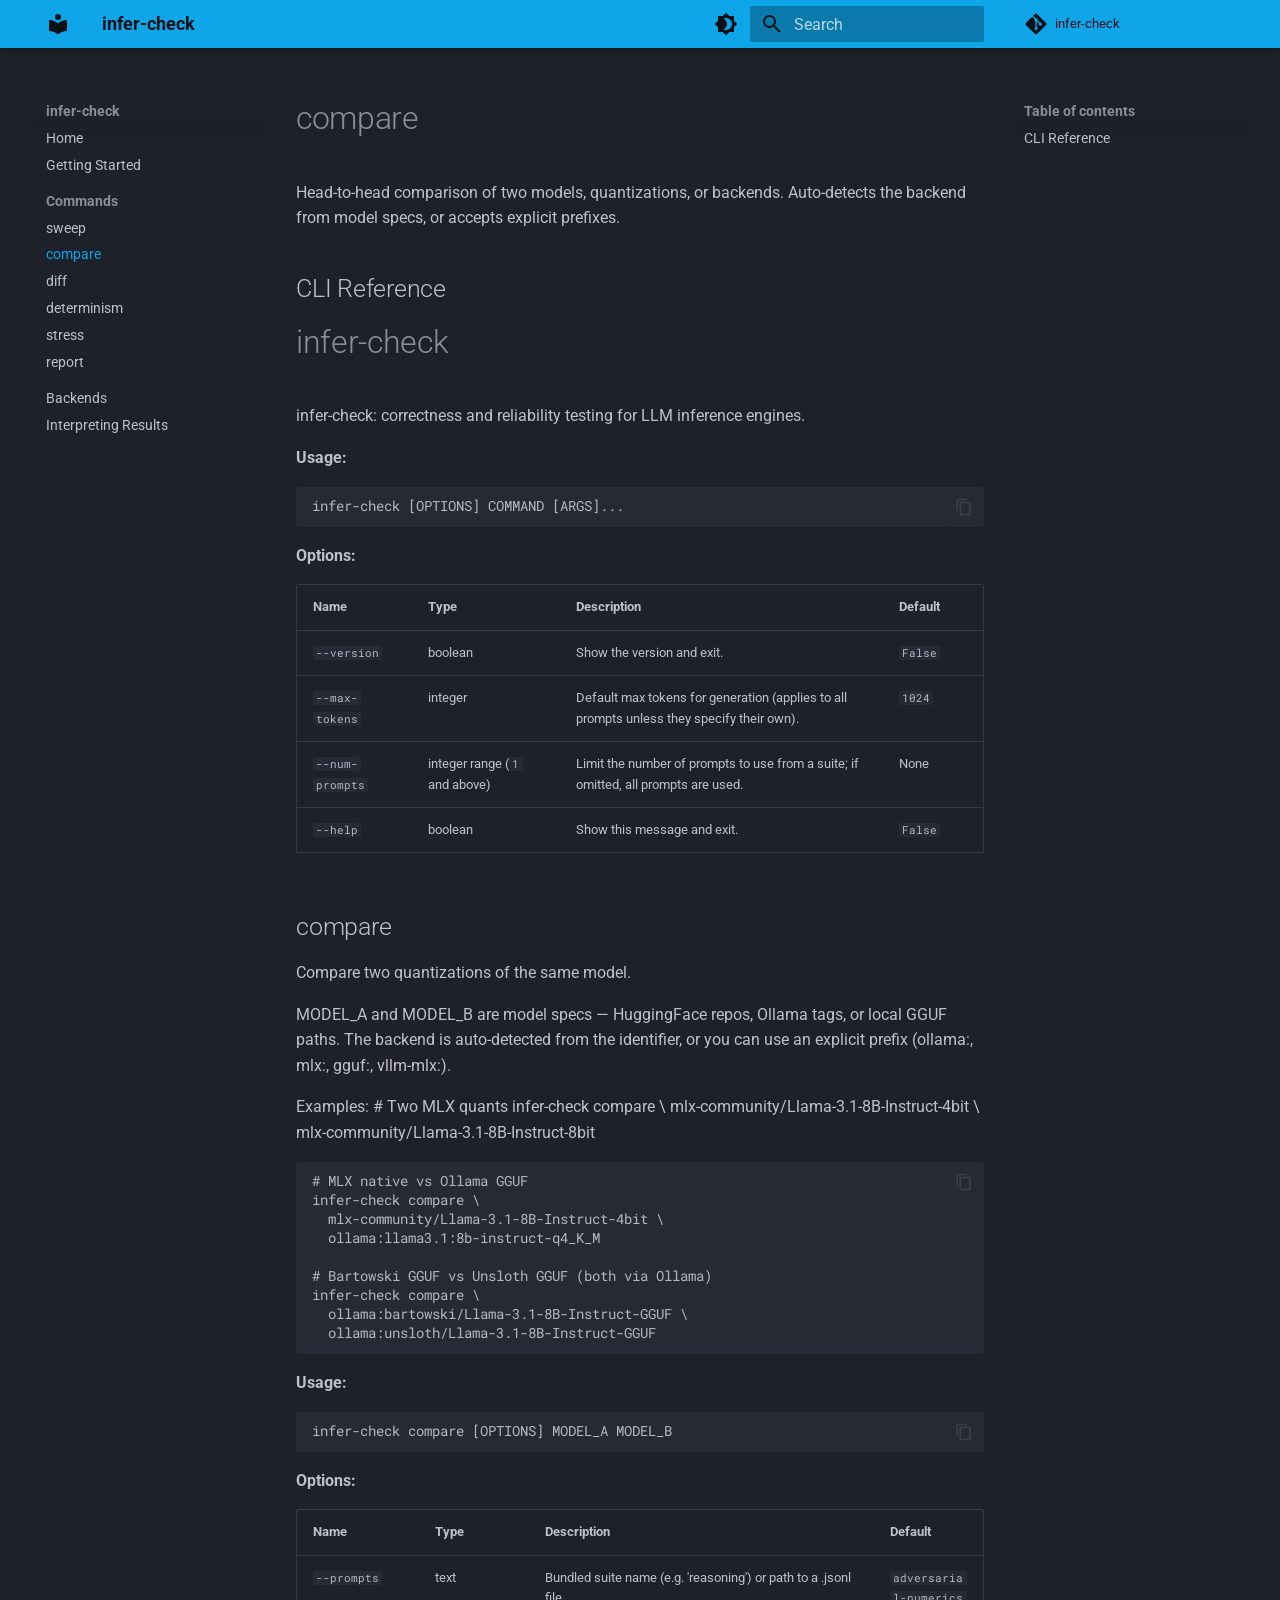
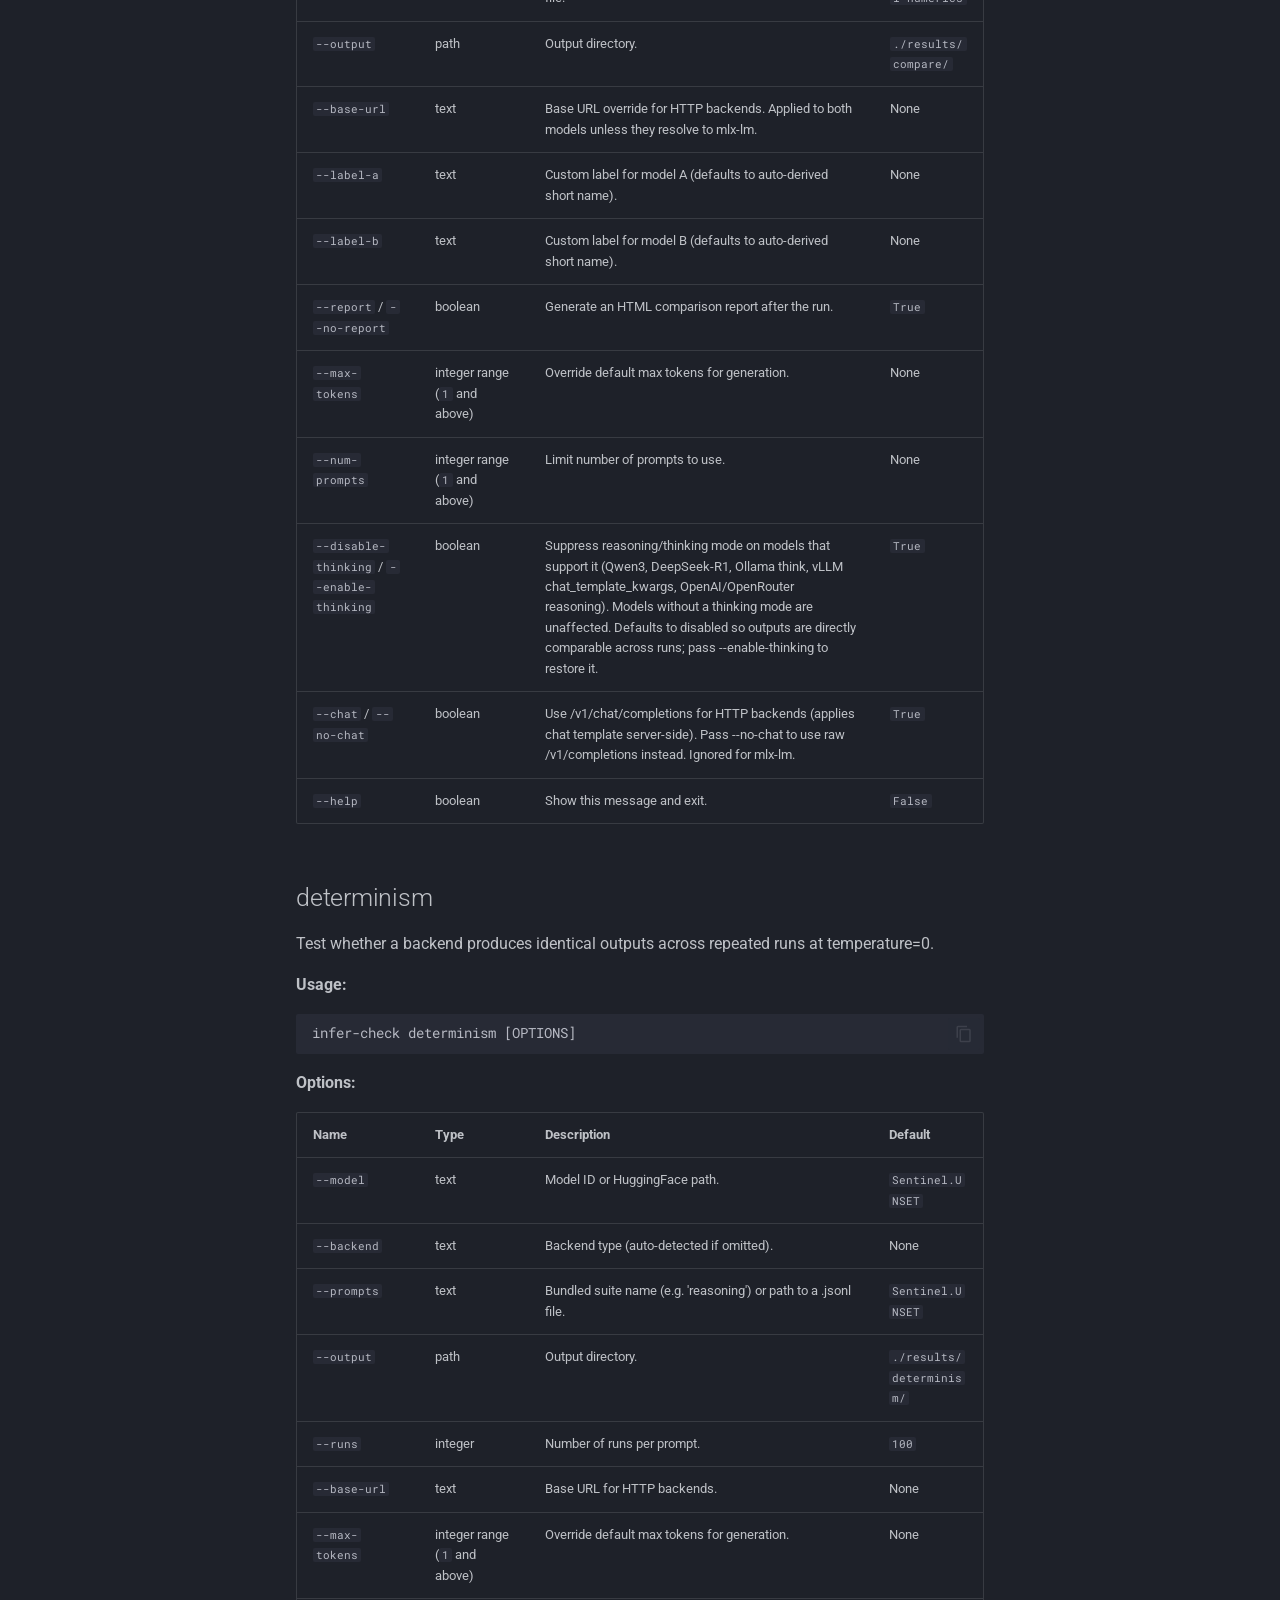
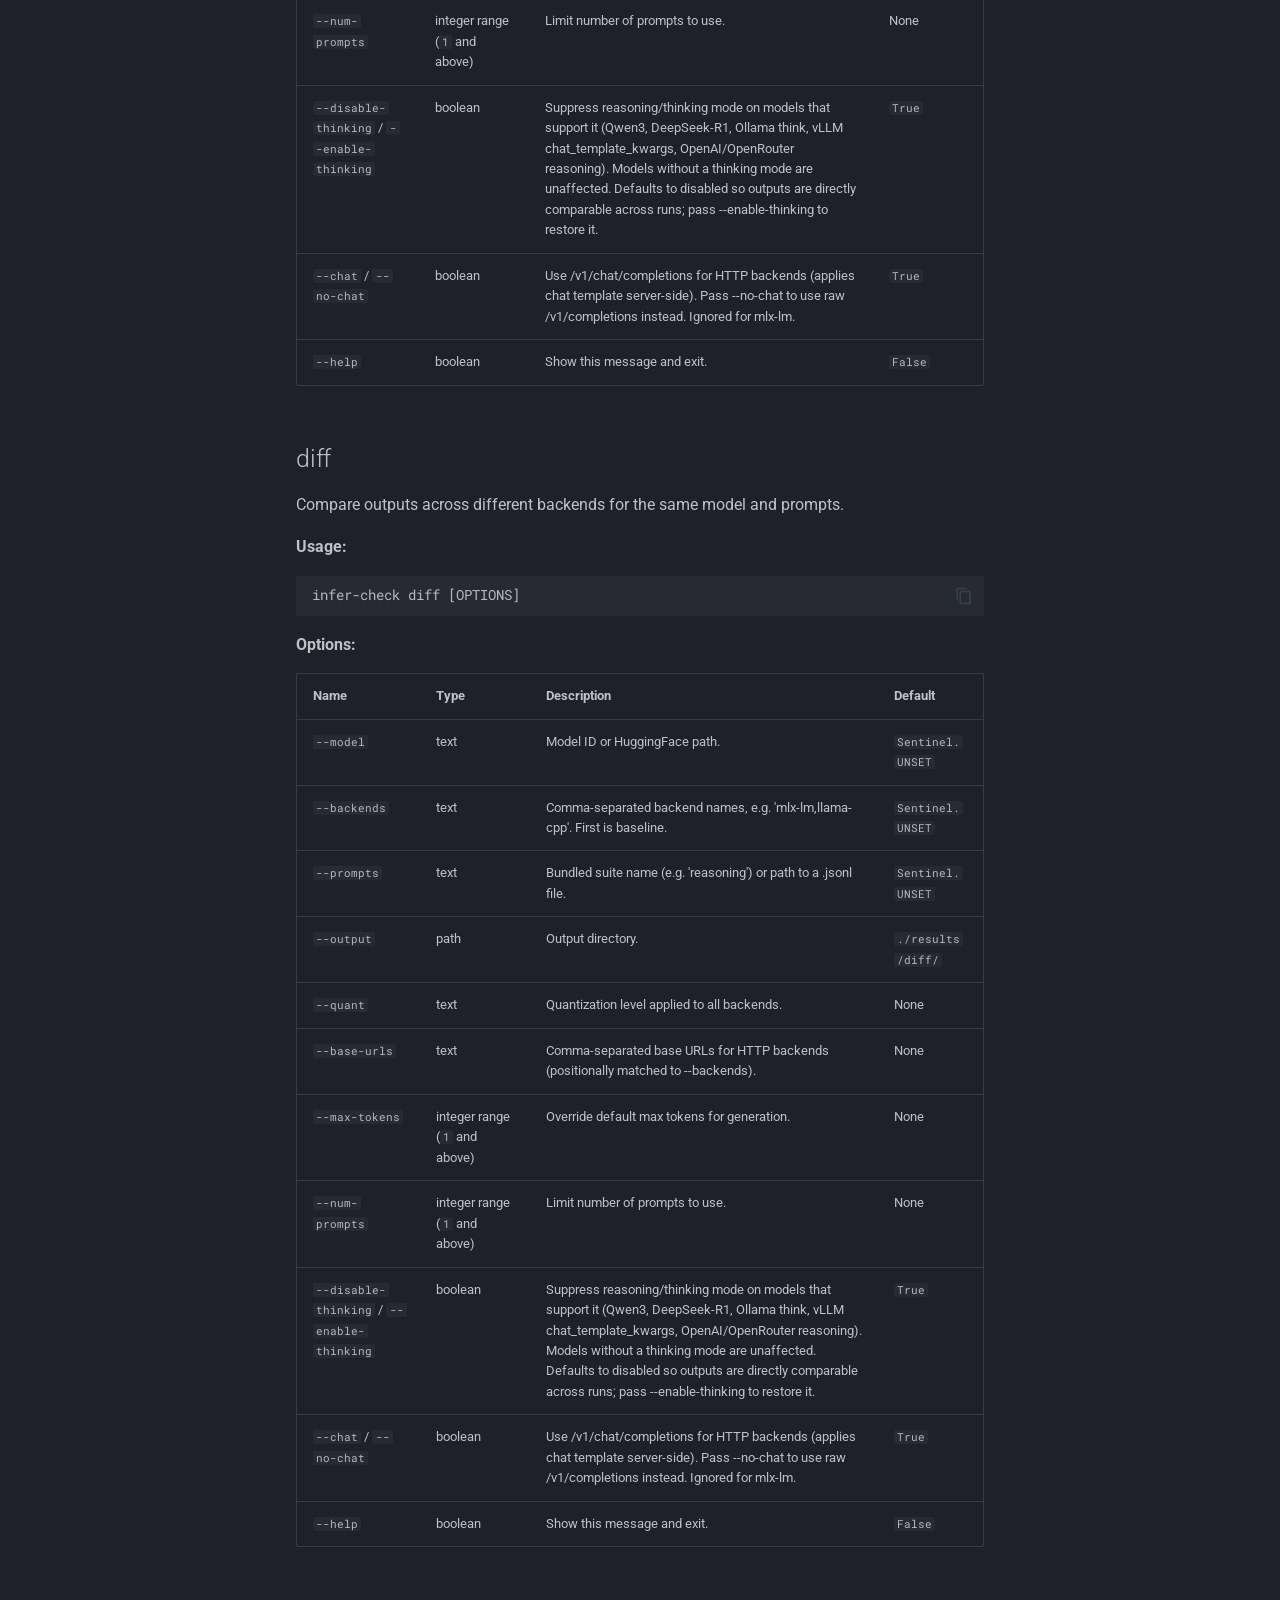
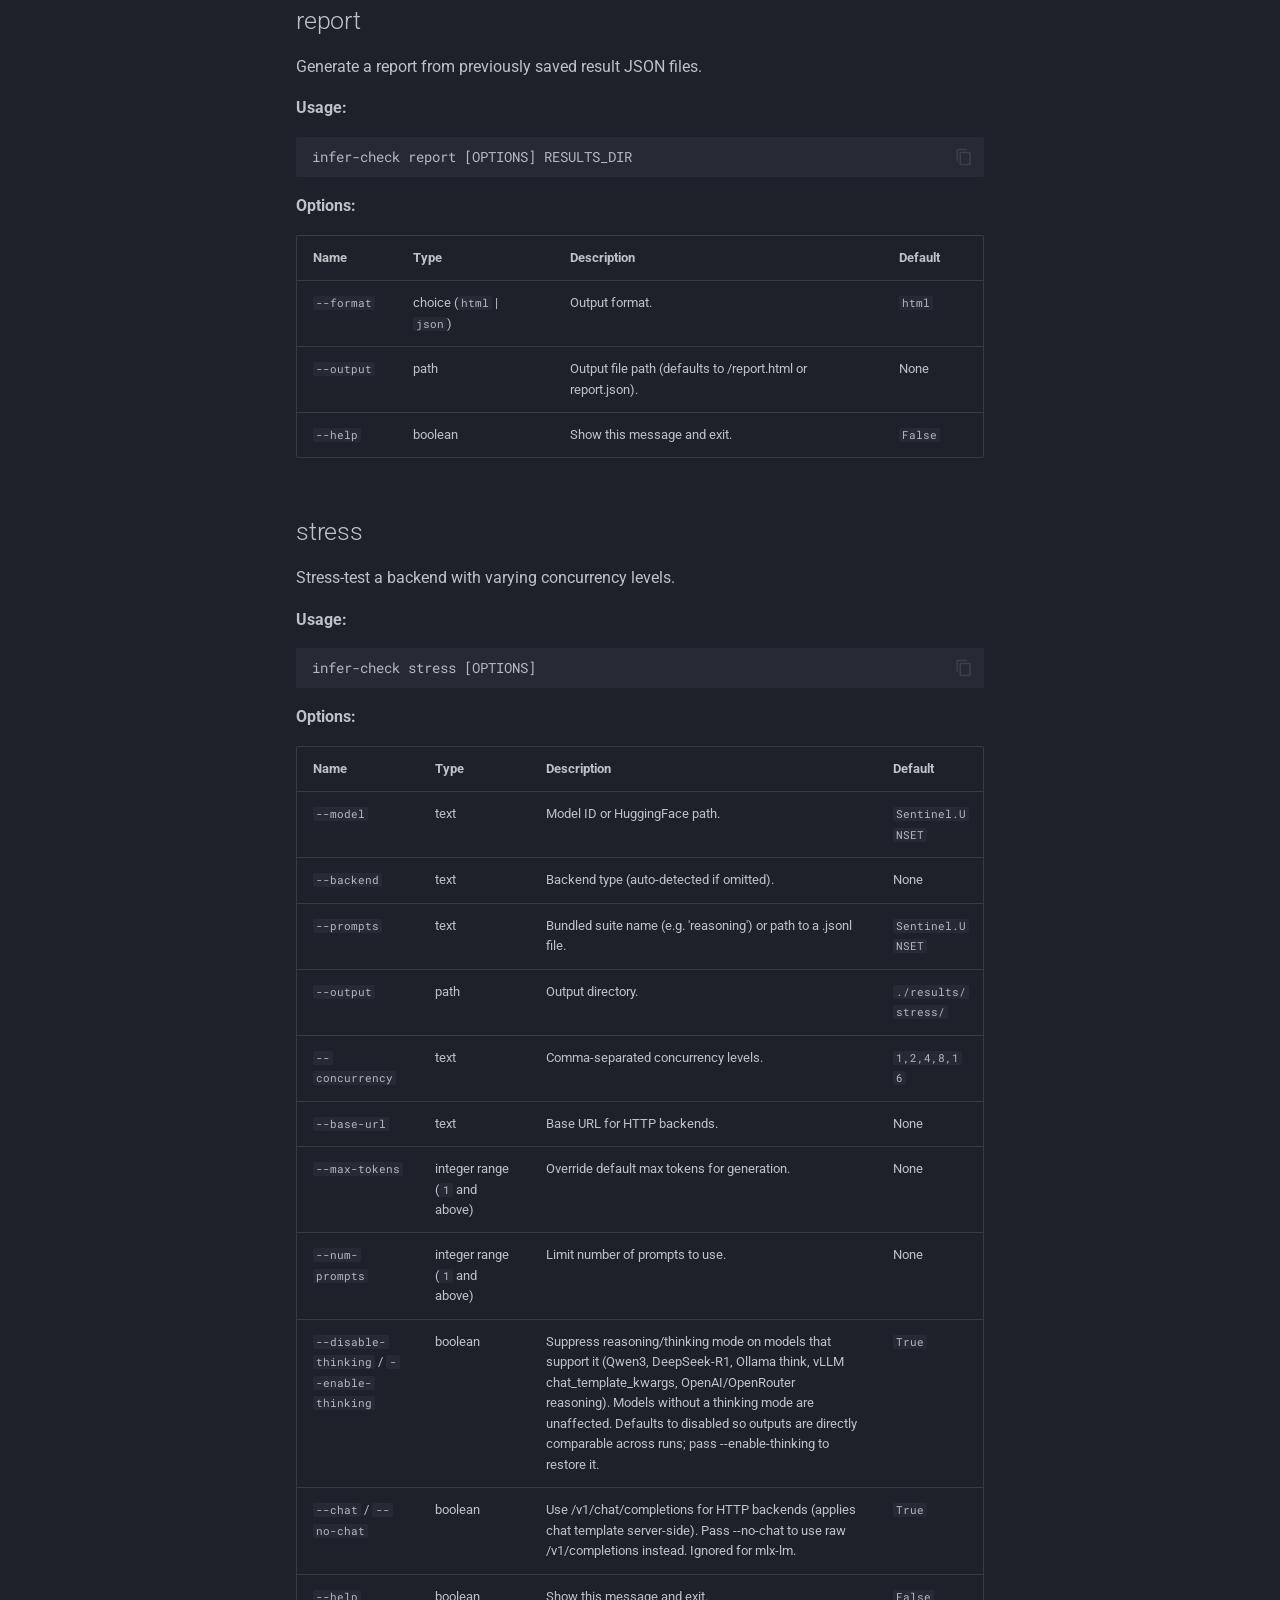
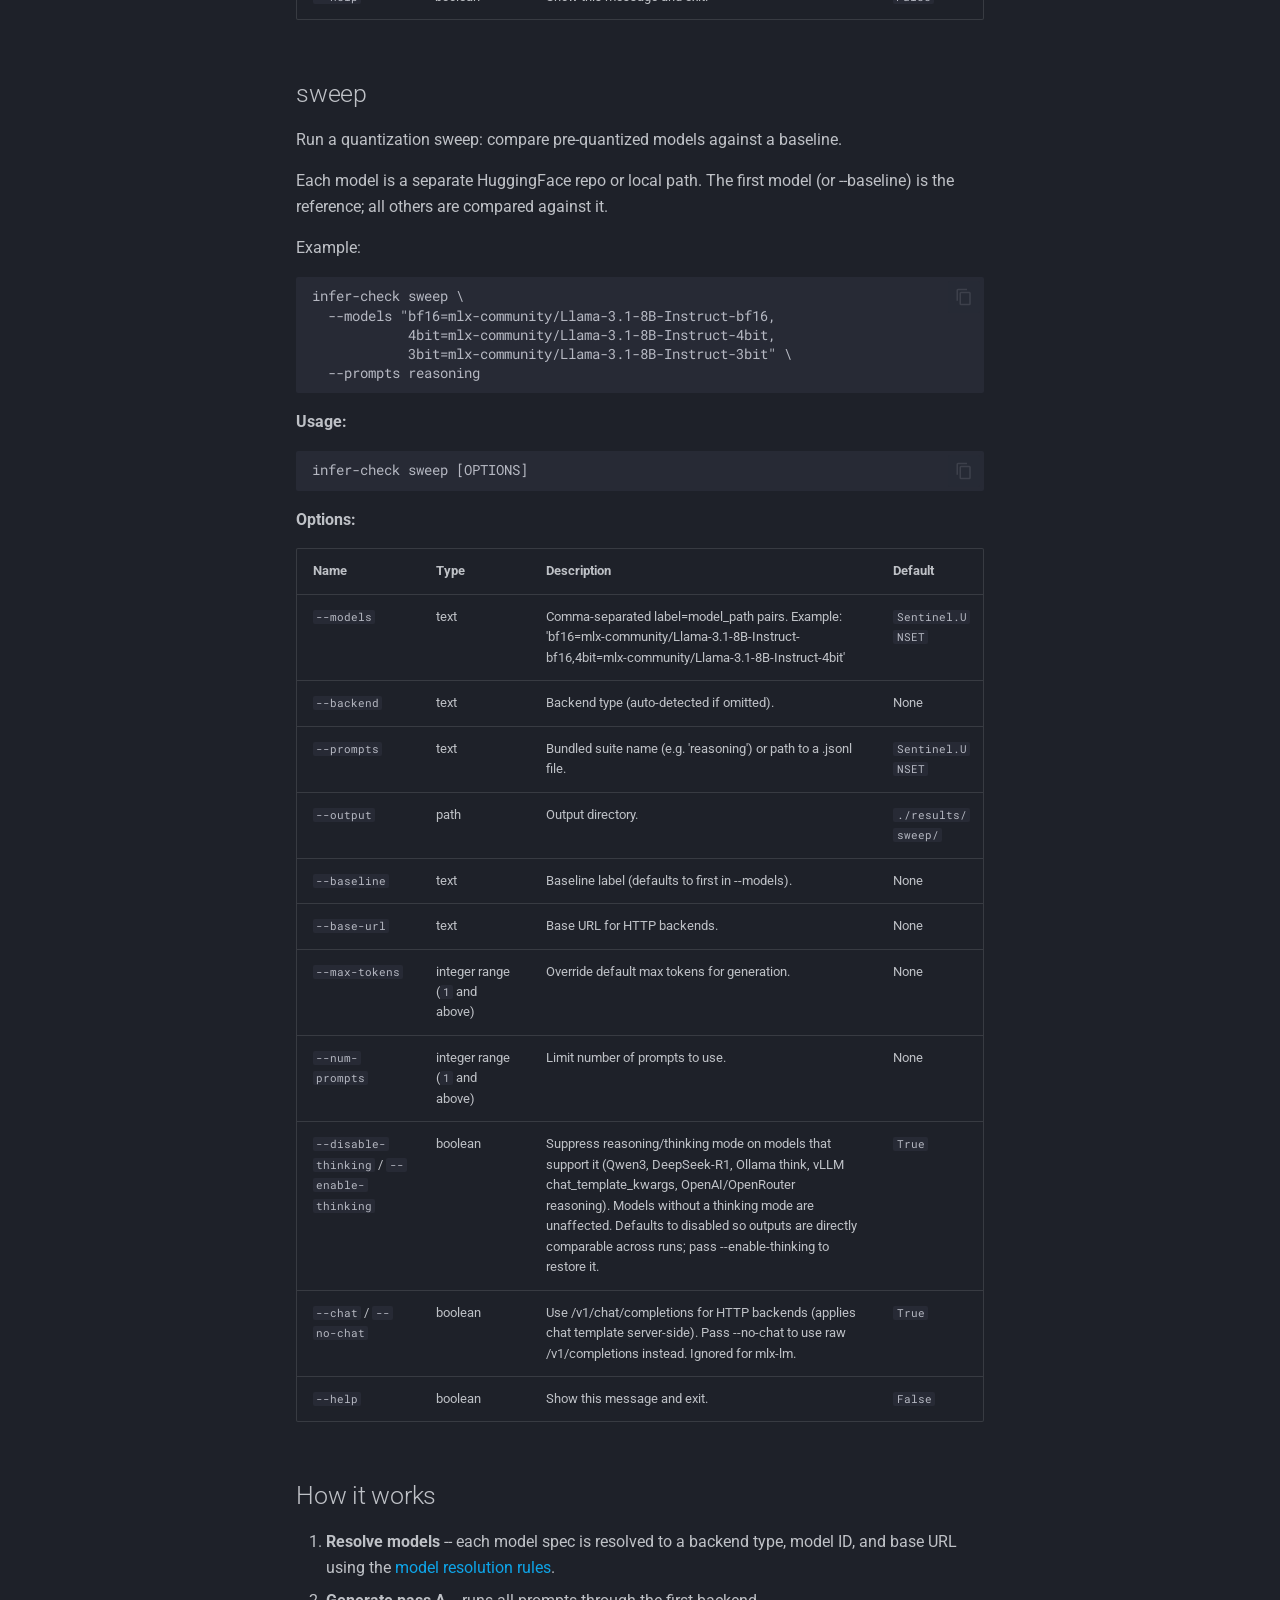
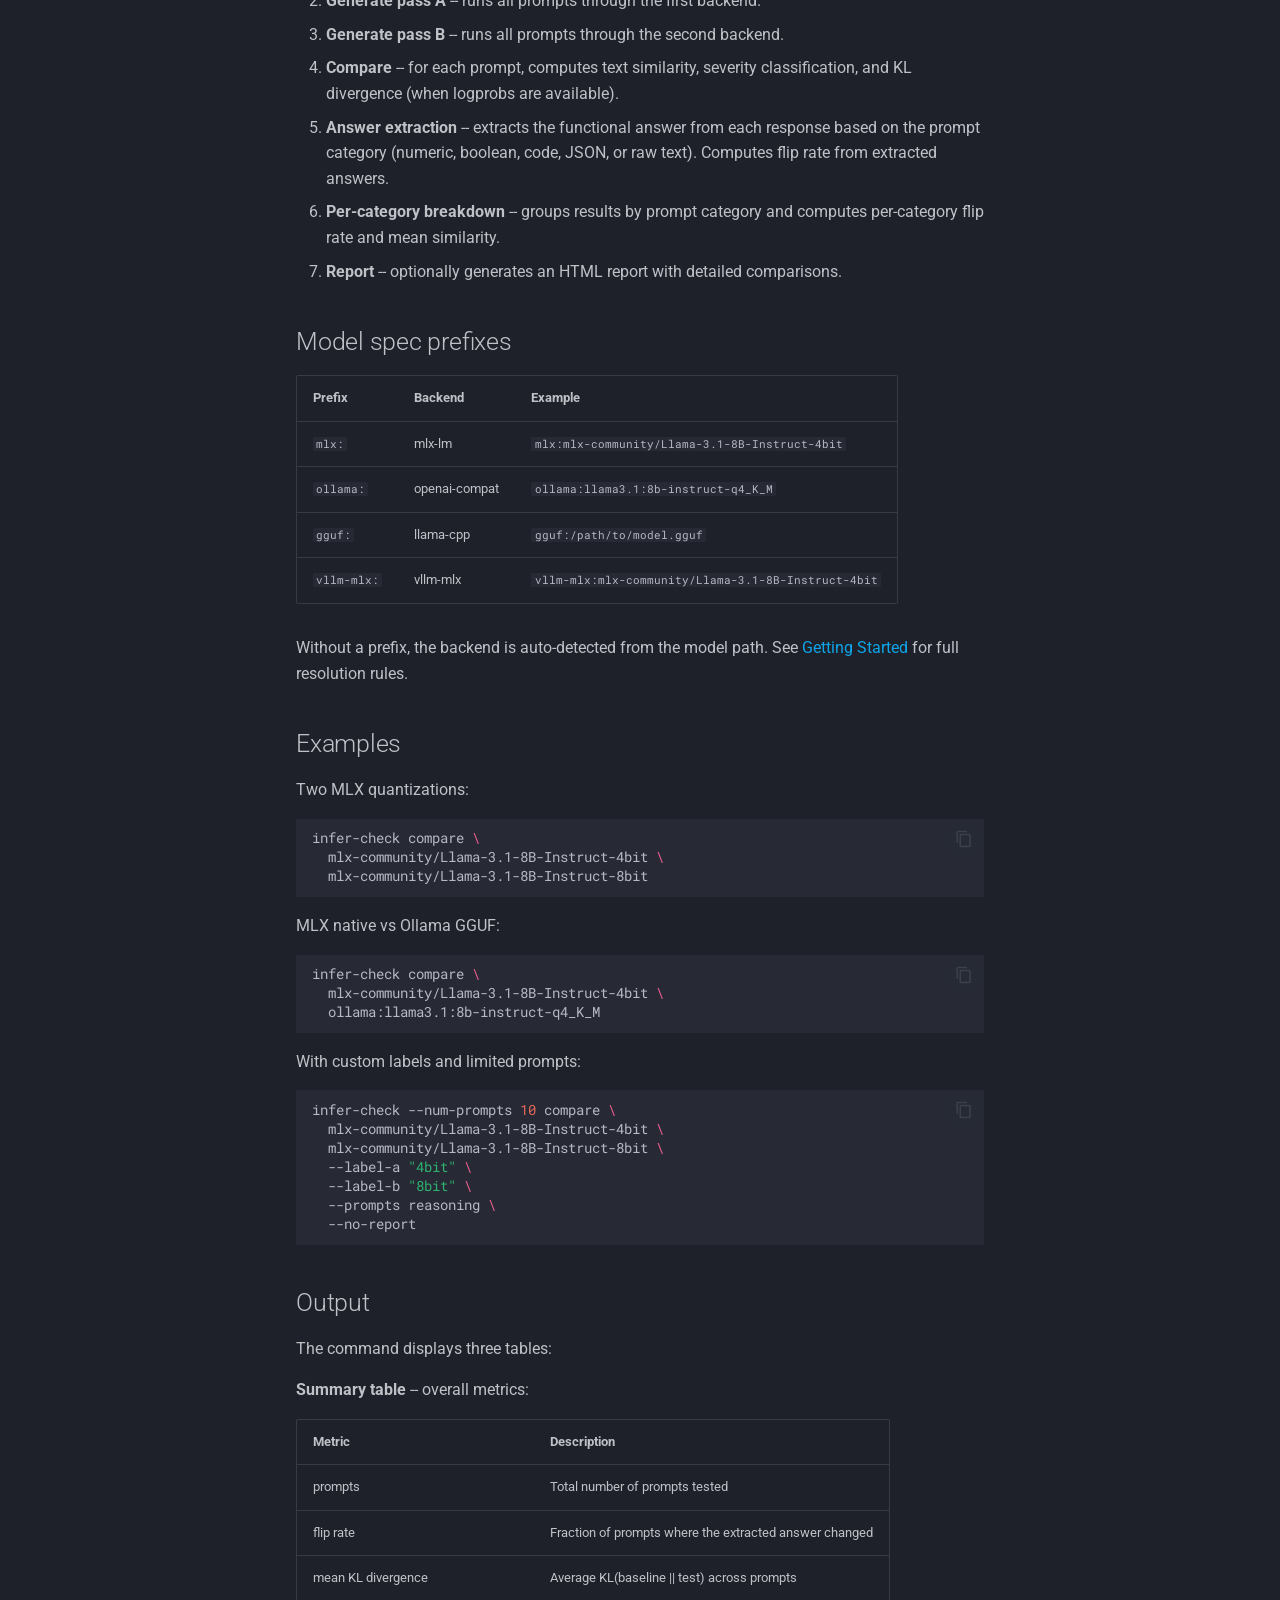
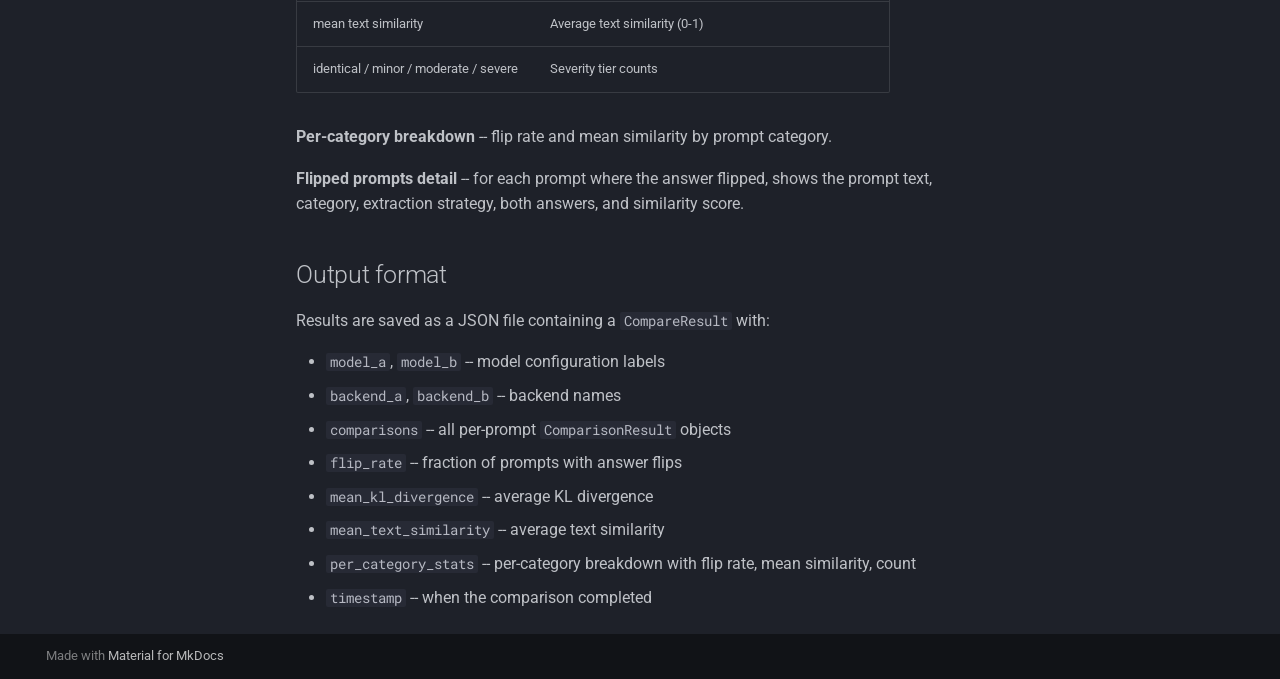
==== commit fad5388b: "Deployed bf8cd7d with MkDocs version: 1.6.1" ====
--- a/commands/compare/index.html
+++ b/commands/compare/index.html
@@ -835,6 +835,18 @@
 <td>None</td>
 </tr>
 <tr>
+<td><code>--disable-thinking</code> / <code>--enable-thinking</code></td>
+<td>boolean</td>
+<td>Suppress reasoning/thinking mode on models that support it (Qwen3, DeepSeek-R1, Ollama think, vLLM chat_template_kwargs, OpenAI/OpenRouter reasoning). Models without a thinking mode are unaffected. Defaults to disabled so outputs are directly comparable across runs; pass --enable-thinking to restore it.</td>
+<td><code>True</code></td>
+</tr>
+<tr>
+<td><code>--chat</code> / <code>--no-chat</code></td>
+<td>boolean</td>
+<td>Use /v1/chat/completions for HTTP backends (applies chat template server-side). Pass --no-chat to use raw /v1/completions instead. Ignored for mlx-lm.</td>
+<td><code>True</code></td>
+</tr>
+<tr>
 <td><code>--help</code></td>
 <td>boolean</td>
 <td>Show this message and exit.</td>
@@ -907,6 +919,18 @@
 <td>None</td>
 </tr>
 <tr>
+<td><code>--disable-thinking</code> / <code>--enable-thinking</code></td>
+<td>boolean</td>
+<td>Suppress reasoning/thinking mode on models that support it (Qwen3, DeepSeek-R1, Ollama think, vLLM chat_template_kwargs, OpenAI/OpenRouter reasoning). Models without a thinking mode are unaffected. Defaults to disabled so outputs are directly comparable across runs; pass --enable-thinking to restore it.</td>
+<td><code>True</code></td>
+</tr>
+<tr>
+<td><code>--chat</code> / <code>--no-chat</code></td>
+<td>boolean</td>
+<td>Use /v1/chat/completions for HTTP backends (applies chat template server-side). Pass --no-chat to use raw /v1/completions instead. Ignored for mlx-lm.</td>
+<td><code>True</code></td>
+</tr>
+<tr>
 <td><code>--help</code></td>
 <td>boolean</td>
 <td>Show this message and exit.</td>
@@ -967,12 +991,6 @@
 <td>None</td>
 </tr>
 <tr>
-<td><code>--chat</code> / <code>--no-chat</code></td>
-<td>boolean</td>
-<td>Use /v1/chat/completions for HTTP backends (applies chat template server-side).</td>
-<td><code>True</code></td>
-</tr>
-<tr>
 <td><code>--max-tokens</code></td>
 <td>integer range (<code>1</code> and above)</td>
 <td>Override default max tokens for generation.</td>
@@ -983,6 +1001,18 @@
 <td>integer range (<code>1</code> and above)</td>
 <td>Limit number of prompts to use.</td>
 <td>None</td>
+</tr>
+<tr>
+<td><code>--disable-thinking</code> / <code>--enable-thinking</code></td>
+<td>boolean</td>
+<td>Suppress reasoning/thinking mode on models that support it (Qwen3, DeepSeek-R1, Ollama think, vLLM chat_template_kwargs, OpenAI/OpenRouter reasoning). Models without a thinking mode are unaffected. Defaults to disabled so outputs are directly comparable across runs; pass --enable-thinking to restore it.</td>
+<td><code>True</code></td>
+</tr>
+<tr>
+<td><code>--chat</code> / <code>--no-chat</code></td>
+<td>boolean</td>
+<td>Use /v1/chat/completions for HTTP backends (applies chat template server-side). Pass --no-chat to use raw /v1/completions instead. Ignored for mlx-lm.</td>
+<td><code>True</code></td>
 </tr>
 <tr>
 <td><code>--help</code></td>
@@ -1091,6 +1121,18 @@
 <td>integer range (<code>1</code> and above)</td>
 <td>Limit number of prompts to use.</td>
 <td>None</td>
+</tr>
+<tr>
+<td><code>--disable-thinking</code> / <code>--enable-thinking</code></td>
+<td>boolean</td>
+<td>Suppress reasoning/thinking mode on models that support it (Qwen3, DeepSeek-R1, Ollama think, vLLM chat_template_kwargs, OpenAI/OpenRouter reasoning). Models without a thinking mode are unaffected. Defaults to disabled so outputs are directly comparable across runs; pass --enable-thinking to restore it.</td>
+<td><code>True</code></td>
+</tr>
+<tr>
+<td><code>--chat</code> / <code>--no-chat</code></td>
+<td>boolean</td>
+<td>Use /v1/chat/completions for HTTP backends (applies chat template server-side). Pass --no-chat to use raw /v1/completions instead. Ignored for mlx-lm.</td>
+<td><code>True</code></td>
 </tr>
 <tr>
 <td><code>--help</code></td>
@@ -1172,6 +1214,18 @@
 <td>integer range (<code>1</code> and above)</td>
 <td>Limit number of prompts to use.</td>
 <td>None</td>
+</tr>
+<tr>
+<td><code>--disable-thinking</code> / <code>--enable-thinking</code></td>
+<td>boolean</td>
+<td>Suppress reasoning/thinking mode on models that support it (Qwen3, DeepSeek-R1, Ollama think, vLLM chat_template_kwargs, OpenAI/OpenRouter reasoning). Models without a thinking mode are unaffected. Defaults to disabled so outputs are directly comparable across runs; pass --enable-thinking to restore it.</td>
+<td><code>True</code></td>
+</tr>
+<tr>
+<td><code>--chat</code> / <code>--no-chat</code></td>
+<td>boolean</td>
+<td>Use /v1/chat/completions for HTTP backends (applies chat template server-side). Pass --no-chat to use raw /v1/completions instead. Ignored for mlx-lm.</td>
+<td><code>True</code></td>
 </tr>
 <tr>
 <td><code>--help</code></td>
